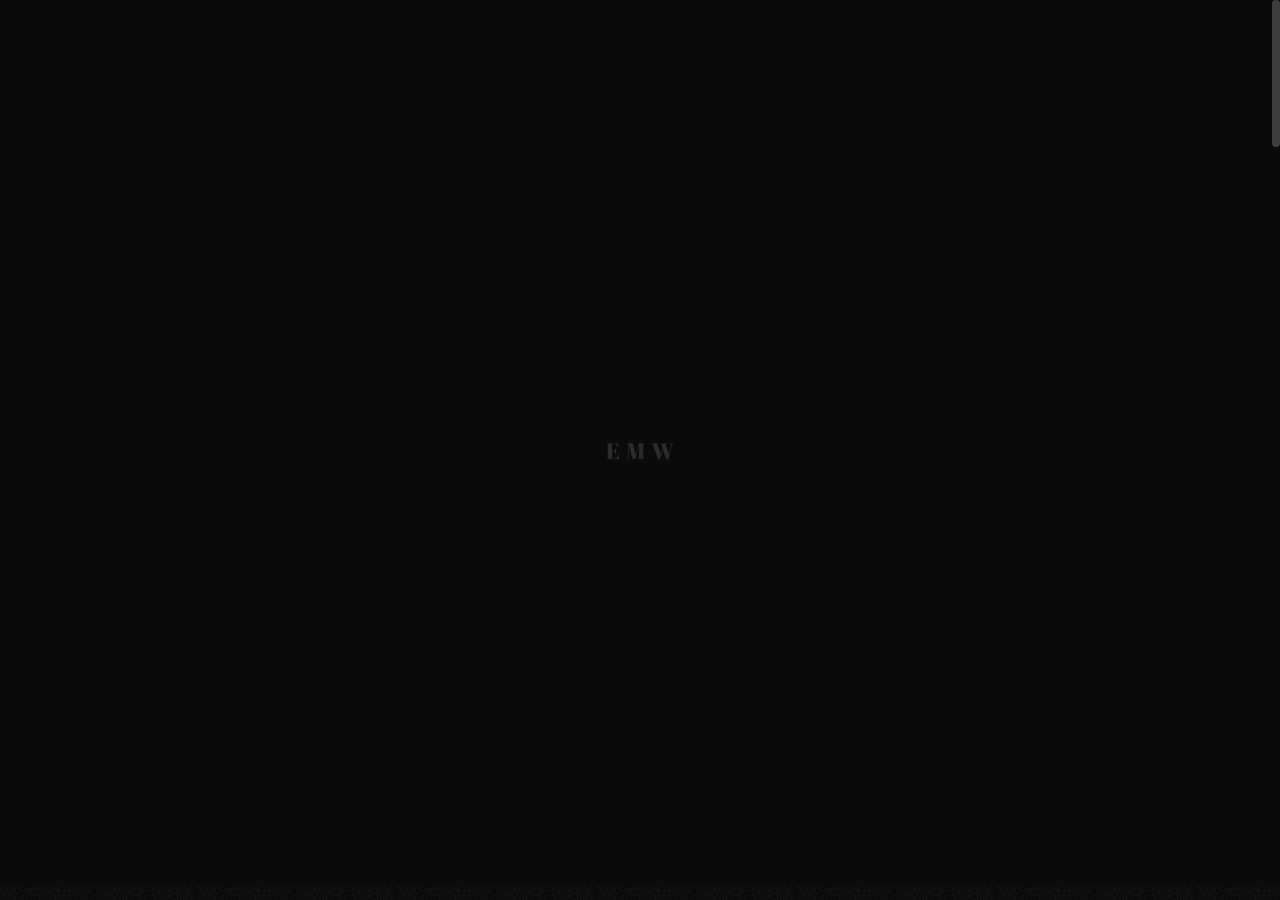
==== Index.html @ 9aca86fd "update" ====
<!DOCTYPE html>
<!DOCTYPE html>

<!--
	Template:   Tank - Creative Portfolio Showcase HTML Website Template
	Author:     Themetorium
	URL:        https://themetorium.net/
-->

<html lang="en">
	<head>

		<!-- Title -->
		<title>At the Cadian Ball </title>

		<!-- Meta -->
		<meta charset="utf-8">
		<meta name="description" content="A short story written by kate Chopin">
		<meta name="author" content="">

		<!-- Mobile Meta -->
		<meta name="viewport" content="width=device-width, initial-scale=1, shrink-to-fit=no">

		<!-- Favicon (http://www.favicon-generator.org/) -->
		<link rel="shortcut icon" href="favicon.ico" type="image/x-icon">
		<link rel="icon" href="favicon.ico" type="image/x-icon">

		<!-- Google Analytics - Global site tag (gtag.js) -->
		<!-- Paste your Google Anaytics code here. -->

		<!-- Google fonts (https://www.google.com/fonts) -->
		<link rel="preconnect" href="https://fonts.gstatic.com">
		<link href="https://fonts.googleapis.com/css2?family=Poppins:wght@300;400;500;600;700;800;900&display=swap" rel="stylesheet"> <!-- Body font -->
		<link href="https://fonts.googleapis.com/css2?family=Noto+Serif+JP:wght@200;300;400;500;600;700;900&display=swap" rel="stylesheet"> <!-- Secondary/Alter font -->

		<!-- Libs and Plugins CSS -->
		<link rel="stylesheet" href="assets/vendor/normalize/normalize.min.css"> <!-- Normalize CSS (https://necolas.github.io/normalize.css/) -->
		<link rel="stylesheet" href="assets/vendor/fontawesome/css/fontawesome-all.min.css"> <!-- Font Icons CSS (https://fontawesome.com) Free version! -->
		<link rel="stylesheet" href="assets/vendor/swiper/css/swiper-bundle.min.css"> <!-- Swiper CSS (https://swiperjs.com/) -->
		<link rel="stylesheet" href="assets/vendor/lightgallery/css/lightgallery.min.css"> <!-- lightGallery CSS (http://sachinchoolur.github.io/lightGallery) -->

		<!-- Template master CSS -->
		<link rel="stylesheet" href="assets/css/helper.css">
		<link rel="stylesheet" href="assets/css/theme.css">

	</head>

	
	<!-- ===========
	///// Body /////
	================
	* Use class "tt-boxed" to enable page boxed layout globally (affects all elements containing class "tt-wrap").
	* Use class "tt-smooth-scroll" to enable page smooth scrolling.
	* Use class "tt-transition" to enable page transitions.
	* Use class "tt-magic-cursor" to enable magic cursor.
	-->
	<body id="body" class="tt-transition tt-boxed tt-smooth-scroll tt-magic-cursor">


		<!-- *************************************
		*********** Begin body inner ************* 
		************************************** -->
		<main id="body-inner">

			<!-- Begin page transition (do not remove!!!) 
			=========================== -->
			<div id="page-transition">
				<div class="ptr-overlay"></div>
				<div class="ptr-preloader">
					<div class="ptr-prel-content">
						<!-- Hint: You may need to change the img height and opacity to match your logo type. You can do this from the "theme.css" file (find: ".ptr-prel-image"). -->
						<img src="assets/img/Cadian/mylogo.jpg" class="ptr-prel-image tt-logo-light" alt="Logo">
					</div> <!-- /.ptr-prel-content -->
				</div> <!-- /.ptr-preloader -->
			</div>
			<!-- End page transition -->

			<!-- Begin magic cursor 
			======================== -->
			<div id="magic-cursor">
				<div id="ball"></div>
			</div>
			<!-- End magic cursor -->

			<!-- Begin noise background -->
			<div class="bg-noise"></div>
			<!-- End noise background --> 


			<!-- *****************************************
			*********** Begin scroll container *********** 
			****************************************** -->
			<div id="scroll-container"> 
				
				<!-- ===================
				///// Begin header /////
				========================
				* Use class "tt-header-fixed" to set header to fixed position.
				-->
				<header id="tt-header" class="tt-header-fixed">
					<div class="tt-header-inner"> <!-- add/remove class "tt-wrap" to enable/disable element boxed layout (class "tt-boxed" is required in <body> tag!). Note: additionally you can use prepared helper class "max-width-*" to add custom width to "tt-wrap". Example: "max-width-1500" (class "tt-wrap" is still required!). More info about helper classes can be found in the file "helper.css". -->

						<div class="tt-header-col">

							<!-- Begin logo 
							================ -->
							<div class="tt-logo"> 
								<a href="index.html">
									<!-- Hint: You may need to change the img height to match your logo type. You can do this from the "theme.css" file (find: ".tt-logo img"). -->
									<img  src="assets/img/Cadian/mylogo.jpg" class="tt-logo-light magnetic-item" alt="Logo"> <!-- logo light -->
									<img src="assets/img/Cadian/mylogo.jpg" class="tt-logo-dark magnetic-item" alt="Logo"> <!-- logo dark -->
								</a>
							</div>
							<!-- End logo -->

						</div> <!-- /.tt-header-col -->

						<div class="tt-header-col">

							<!-- Begin overlay menu toggle button -->
							<div id="tt-ol-menu-toggle-btn-wrap">
								<div class="tt-ol-menu-toggle-btn-text">
									<span class="text-menu" data-hover="Open">Menu</span>
									<span class="text-close">Close</span>
								</div>
								<div class="tt-ol-menu-toggle-btn-holder">
									<a href="#" class="tt-ol-menu-toggle-btn magnetic-item"><span></span></a>
								</div>
							</div>
							<!-- End overlay menu toggle button -->

							<!-- Begin overlay menu 
							======================== 
							* Use class "tt-ol-menu-center" to align menu to center.
							* Use class "tt-ol-menu-count" to enable menu counter.
							-->
							<nav class="tt-overlay-menu tt-ol-menu-center tt-ol-menu-count">
								<div class="tt-ol-menu-holder">
									<div class="tt-ol-menu-inner tt-wrap">
										<div class="tt-ol-menu-content">

											<!-- Begin menu list -->
											<ul class="tt-ol-menu-list">

												<!-- <li><a href="">Single Link</a></li> -->

												<!-- Begin submenu (submenu master)
												==================================== -->
												<li><a href="Index.html">Home</a></li>
												<li><a href="Plot.html">Plot Summary</a></li>
												<li><a href="Settings.html">Settings</a></li>
												<li><a href="Language.Html">Language</a></li>
												<li><a href="Conflict.html">Conflict of the story</a></li>
												<li><a href="theme.html">Theme </a></li>
												<li><a href="Importance.html">The importance of the cyclone </a></li>
												<li><a href="FemaleChar.html">Female characters difference </a></li>


												<!-- End submenu (sub-master) -->

												<!-- Begin submenu (submenu master)
												==================================== -->
											
										
															<!-- Begin submenu
															=================== -->
													

															<!-- Begin submenu
															=================== -->
														
															<!-- End submenu -->

															<!-- Begin submenu
															=================== -->
															
															<!-- End submenu -->

												<!-- Begin submenu (submenu master)
												==================================== -->
											
												<!-- End submenu (sub-master) -->

												<!-- Begin submenu (submenu master)
												==================================== -->
										
												<!-- End submenu (sub-master) -->


											</ul>
											<!-- End menu list -->

										</div> <!-- /.tt-ol-menu-content -->
									</div> <!-- /.tt-ol-menu-inner -->
								</div> <!-- /.tt-ol-menu-holder -->

								<!-- Begin noise background -->
								<div class="bg-noise"></div>
								<!-- End noise background -->

							</nav> 
							<!-- End overlay menu -->

						</div> <!-- /.header-col -->
					</div> <!-- /.header-inner -->
				</header>
				<!-- End header -->

				
				<!-- *************************************
				*********** Begin content wrap *********** 
				************************************** -->
				<div id="content-wrap">

					
					<!-- ========================
					///// Begin page header /////
					============================= 
					* Use class "ph-full" to enable fullscreen size.
					* Use class "ph-cap-sm", "ph-cap-lg", "ph-cap-xlg" or "ph-cap-xxlg" to set caption size (no class = default size).
					* Use class "ph-center" to enable content center position.
					* Use class "ph-bg-image" to enable page header background image (required for a portfolio single project!).
					* Use class "ph-bg-image-is-light" if needed, it makes the elements dark and more visible if you use a very light image (effect only with class "ph-bg-image").
					* Use class "ph-image-shadow" to enable page header background image (effect only with class "ph-bg-image").
					* Use class "ph-image-cropped" to crop image. It fixes image dimensions (no effect for "ph-bg-image"!).
					* Use class "ph-image-cover-*" to set image overlay opacity. For example "ph-image-cover-2" or "ph-image-cover-2-5" (up to "ph-image-cover-9-5").
					* Use class "ph-content-parallax" to enable content parallax.
					* Use class "ph-stroke" to enable caption title stroke style.
					-->
					<div id="page-header" class="ph-full ph-cap-sm ph-image-cropped ph-image-cover-2 ph-content-parallax">
						<div class="page-header-inner tt-wrap">

							<!-- Begin page header image 
							============================= -->
							<div class="ph-image">
								<div class="ph-image-inner">
									<img src="assets/img/Cadian/DANCE.jpg" alt="Image">
								</div>
							</div>
							<!-- End page header image -->

							<!-- Begin page header caption
							=============================== 
							Use class "max-width-*" to set caption max width if needed. For example "max-width-1000". More info about helper classes can be found in the file "helper.css".
							-->
							<div class="ph-caption max-width-1000">
								<h1 class="ph-caption-title ph-appear font-normal"><em>At The Cadian Ball!</em><br>By Kate Chopin <em></u></em> </h1>
								<div class="ph-caption-title-ghost ph-appear">At the Cadian Ball</div>
								<!-- <div class="ph-caption-subtitle ph-appear">Subtitle</div> -->
							</div> 
							<!-- End page header caption -->

						</div> <!-- /.page-header-inner -->

						<!-- Begin scroll down circle (you can change "data-offset" to set scroll top offset) 
						============================== -->
						<a href="#page-content" class="scroll-down-circle" data-offset="30">
							<div class="sdc-inner ph-appear">
								<div class="sdc-icon"><i class="fas fa-chevron-down"></i></div>
								<svg viewBox="0 0 500 500">
									<defs>
										<path d="M50,250c0-110.5,89.5-200,200-200s200,89.5,200,200s-89.5,200-200,200S50,360.5,50,250" id="textcircle"></path>
									</defs>
									<text dy="30">
										<textPath xlink:href="#textcircle">Scroll down - Scroll down -</textPath>
									</text>
								</svg>
							</div> <!-- /.sdc-inner -->
						</a>
						<!-- End scroll down circle -->

						<!-- Begin made with love 
						========================== -->
						<div class="made-with-love ph-appear">
							<div class="mwl-inner">
								<div class="mwl-text">Made By </div>
								<div class="mwl-icon">Enas , Maria , Wesam</div>
							</div>
						</div>
						<!-- End made with love -->
						
					</div>
					<!-- End page header -->


					<!-- *************************************
					*********** Begin page content *********** 
					************************************** -->
					<div id="page-content">
						<div class="tt-section padding-top-xlg-180 padding-left-sm-3-p padding-right-sm-3-p">
							<div class="tt-section-inner tt-wrap">

								<div class="tt-row">
									<div class="tt-col-lg-4 padding-right-md-5-p">

										<!-- Begin tt-Heading 
										====================== 
										* Use class "tt-heading-xsm", "tt-heading-sm", "tt-heading-lg", "tt-heading-xlg" or "tt-heading-xxlg" to set caption size (no class = default size).
										* Use class "tt-heading-stroke" to enable stroke style.
										* Use class "tt-heading-center" to align tt-Heading to center.
										* Use prepared helper class "max-width-*" to add custom width if needed. Example: "max-width-800". More info about helper classes can be found in the file "helper.css".
										-->
										<div class="tt-heading tt-heading-xsm margin-bottom-60 anim-fadeinup">
											<h2 class="tt-heading-title">Intro</h2>
											<!-- <h3 class="tt-heading-subtitle text-gray">Subtitle</h3> -->
										</div>
										<!-- End tt-Heading -->

									</div> <!-- /.tt-col -->

									<div class="tt-col-lg-8">

										<div class="anim-fadeinup text-gray">
											<p>At the 'Cadian Ball", written by Kate Chopin in 1892, was the less popular prequel to her 1898 short story "The Storm". A distinctive feature of the short story is the use of<strong style="color: brown"><u> local color.</u></strong></p>

											<!-- <div class="tt-btn tt-btn-link no-margin">
												<a href="dummy-page.html" data-hover="Explore More">Explore More</a>
											</div> -->
										</div>

									</div> <!-- /.tt-col -->
								</div> <!-- /.tt-row -->

							</div> <!-- /.tt-section-inner -->
						</div>
						<div class="tt-section padding-top-xlg-180 padding-left-sm-3-p padding-right-sm-3-p">
							<div class="tt-section-inner tt-wrap">

								<div class="tt-row">
									<div class="tt-col-lg-4 padding-right-md-5-p">

										<!-- Begin tt-Heading 
										====================== 
										* Use class "tt-heading-xsm", "tt-heading-sm", "tt-heading-lg", "tt-heading-xlg" or "tt-heading-xxlg" to set caption size (no class = default size).
										* Use class "tt-heading-stroke" to enable stroke style.
										* Use class "tt-heading-center" to align tt-Heading to center.
										* Use prepared helper class "max-width-*" to add custom width if needed. Example: "max-width-800". More info about helper classes can be found in the file "helper.css".
										-->
										<div class="tt-heading tt-heading-xsm margin-bottom-60 anim-fadeinup">
											<h2 class="tt-heading-title">Local Colors</h2>
											<!-- <h3 class="tt-heading-subtitle text-gray">Subtitle</h3> -->
										</div>
										<!-- End tt-Heading -->

									</div> <!-- /.tt-col -->

									<div class="tt-col-lg-8">

										<div class="anim-fadeinup text-gray">
											<p>local colour, style of writing derived from the presentation of the features and peculiarities of a particular locality and its inhabitants. Although the term local colour can be applied to any type of writing, it is used almost exclusively to describe a kind of American literature that in its most-characteristic form made its appearance in the late 1860s, just after the end of the Civil War</p>

											<!-- <div class="tt-btn tt-btn-link no-margin">
												<a href="dummy-page.html" data-hover="Explore More">Explore More</a>
											</div> -->
										</div>

									</div> <!-- /.tt-col -->
								</div> <!-- /.tt-row -->

							</div> <!-- /.tt-section-inner -->
						</div>
						<!-- =======================
						///// Begin tt-section /////
						============================ 
						* You can use padding classes if needed. For example "padding-top-xlg-150", "padding-bottom-xlg-150", "no-padding-top", "no-padding-bottom", etc. Note that each situation may be different and each section may need different classes according to your needs. More info about helper classes can be found in the file "helper.css".
						-->
						<div class="tt-section padding-bottom-xlg-150">
							<div class="tt-section-inner tt-wrap">

								<!-- Begin tt-Heading 
								====================== 
								* Use class "tt-heading-xsm", "tt-heading-sm", "tt-heading-lg", "tt-heading-xlg" or "tt-heading-xxlg" to set caption size (no class = default size).
								* Use class "tt-heading-stroke" to enable stroke style.
								* Use class "tt-heading-center" to align tt-Heading to center.
								* Use prepared helper class "max-width-*" to add custom width if needed. Example: "max-width-800". More info about helper classes can be found in the file "helper.css".
								-->
								<div class="tt-heading tt-heading-center tt-heading-lg margin-bottom-10-p anim-fadeinup">
									<h3 class="tt-heading-subtitle text-gray"></h3>
									<h2 class="tt-heading-title">Main Points</h2>
									<div class="tt-btn tt-btn-link margin-top-20">
									</div>
								</div>
								<!-- End tt-Heading -->


								<!-- Begin portfolio interactive 
								=================================
								* Use class "pi-compact" to enable compact style.
								* Use class "pi-borders" to enable borders.
								* Use class "pi-stroke" to enable title stroke style.
								* Use class "pi-force-scroll" to also force shorter hover titles to scroll. Note: If "pi-item-title" text is wider than "pi-item-title-link" then hover title scrolls by default (the longer the text, the faster it scrolls). You may need to adjust the "data-scroll-speed" attribute on each item separately to find a suitable speed. No effect on mobile devices!
								-->
								<div class="portfolio-interactive pi-borders pi-compact pi-force-scroll">

									<!-- Begin portfolio interactive item 
									====================================== 
									* Adjust the "data-scroll-speed" attribute to find a suitable scrolling speed (no effect on mobile devices!).
									-->
									<div class="portfolio-interactive-item anim-skewinup" data-scroll-speed="3">
										<a href="Plot.html" class="pi-item-title-link">
											<h2 class="pi-item-title">Plot Summary </h2>
											<div class="pi-item-hover-title">Plot Summary </div>
										</a>
										<div class="pi-item-category-wrap">
											<div class="pi-item-category">Synopsis</div>
											<!-- <div class="pi-item-category">Varia</div> -->
										</div>
										<figure class="pi-item-image cover-opacity-4">
											<img src="assets/img/Cadian/what.png" alt="image">
										</figure>
									</div>
									<!-- End portfolio interactive item -->

									<!-- Begin portfolio interactive item 
									====================================== 
									* Adjust the "data-scroll-speed" attribute to find a suitable scrolling speed (no effect on mobile devices!).
									-->	<div class="tt-accordion tt-ac-xlg tt-ac-borders">

									<div class="tt-accordion-item anim-fadeinup">
										<div class="tt-accordion-heading">
											<h3 class="pi-item-title">Settings</h3>
											<div class="tt-accordion-subtext"></div>
											<div class="tt-accordion-caret-wrap">
											</div>
										</div> <!-- /.tt-accordion-heading -->
										<div class="tt-accordion-content max-width-800">
											<p>
										“the time and place in which a story was told .

												The Four main characters are :
												Bobinôt, Calixta, Alcée and Clarisse.</p>
										</div> <!-- /.tt-accordion-content -->
									</div>
								</div> <!-- /.tt-accordion-item -->

									<!-- End portfolio interactive item -->

									<!-- Begin portfolio interactive item 
									====================================== 
									* Adjust the "data-scroll-speed" attribute to find a suitable scrolling speed (no effect on mobile devices!).
									-->
									<div class="portfolio-interactive-item anim-skewinup" data-scroll-speed="3">
										<a href="Language.Html" class="pi-item-title-link">
											<h2 class="pi-item-title">Language</h2>
											<div class="pi-item-hover-title">Language</div>
										</a>
										<div class="pi-item-category-wrap">
											<div class="pi-item-category">Language</div>
											<!-- <div class="pi-item-category">Varia</div> -->
										</div>
										<figure class="pi-item-image cover-opacity-2">
											<img src="assets/img/Cadian/lang.jpg" alt="image">

										</figure>
									</div>
									<!-- End portfolio interactive item -->

									<!-- Begin portfolio interactive item 
									====================================== 
									* Adjust the "data-scroll-speed" attribute to find a suitable scrolling speed (no effect on mobile devices!).
									-->
									<div class="portfolio-interactive-item anim-skewinup" data-scroll-speed="3">
										<a href="Conflict.html" class="pi-item-title-link">
											<h2 class="pi-item-title">Conflict in the story</h2>
											<div class="pi-item-hover-title">Conflict in the story</div>
										</a>
										<div class="pi-item-category-wrap">
											<div class="pi-item-category">Conflict</div>
											<!-- <div class="pi-item-category">Varia</div> -->
										</div>
										<figure class="pi-item-image cover-opacity-2">
											<img src="assets/img/Cadian/conflict.jpg" alt="image">
										</figure>
									</div>
									<!-- End portfolio interactive item -->

									<!-- Begin portfolio interactive item 
									====================================== 
									* Adjust the "data-scroll-speed" attribute to find a suitable scrolling speed (no effect on mobile devices!).
									-->
									<div class="portfolio-interactive-item anim-skewinup" data-scroll-speed="3">
										<a href="Theme.html" class="pi-item-title-link">
											<h2 class="pi-item-title">Theme</h2>
											<div class="pi-item-hover-title">Theme</div>
										</a>
										<div class="pi-item-category-wrap">
											<div class="pi-item-category">Theme</div>
											<!-- <div class="pi-item-category">Varia</div> -->
										</div>
										<figure class="pi-item-image cover-opacity-2">
											<img src="assets/img/Cadian/theme cove.jpg" alt="image">
										</figure>
									</div>
									<div class="portfolio-interactive-item anim-skewinup" data-scroll-speed="3">
										<a href="a.html" class="pi-item-title-link">
											<h2 class="pi-item-title">Love and attraction</h2>
											<div class="pi-item-hover-title">Love and attraction</div>
										</a>
										<div class="pi-item-category-wrap">
											<div class="pi-item-category">Love and attraction</div>
											<!-- <div class="pi-item-category">Varia</div> -->
										</div>
										<figure class="pi-item-image cover-opacity-2">
											<img src="assets/img/portfolio/portfolio-4.jpg" alt="image">
										</figure>
									</div>
								
									<div class="portfolio-interactive-item anim-skewinup" data-scroll-speed="3">
										<a href="single-project-5.html" class="pi-item-title-link">
											<h2 class="pi-item-title">the symbolic cyclone </h2>
											<div class="pi-item-hover-title">the symbolic cyclone </div>
										</a>
										<div class="pi-item-category-wrap">
											<div class="pi-item-category">The symbolic cyclone </div>
											<!-- <div class="pi-item-category">Varia</div> -->
										</div>
										<figure class="pi-item-image cover-opacity-2">
											<img src="assets/img/Cadian/cyclone 2.jpg" alt="image">
										</figure>
									</div>
									<div class="portfolio-interactive-item anim-skewinup" data-scroll-speed="3">
										<a href="FemaleChar.html" class="pi-item-title-link">
											<h2 class="pi-item-title">The difference between the two female characters</h2>
											<div class="pi-item-hover-title">The difference between the two female characters </div>
										</a>
										<div class="pi-item-category-wrap">
											<div class="pi-item-category">The difference between the two female characters</div>
											<!-- <div class="pi-item-category">Varia</div> -->
										</div>
										<figure class="pi-item-image cover-opacity-2">
											<img src="assets/img/Cadian/diff.jpeg" alt="image" style="object-fit: cover;">
										</figure>
									</div>
									<!-- End portfolio interactive item -->

								</div>
								<!-- End portfolio interactive -->

							</div> <!-- /.tt-section-inner -->
						</div>
						<!-- End tt-section -->


						<!-- =======================
						///// Begin tt-section /////
						============================ 
						* You can use padding classes if needed. For example "padding-top-xlg-150", "padding-bottom-xlg-150", "no-padding-top", "no-padding-bottom", etc. Note that each situation may be different and each section may need different classes according to your needs. More info about helper classes can be found in the file "helper.css".
						-->
						<div class="tt-section padding-top-xlg-150 padding-bottom-xlg-100 padding-left-sm-3-p padding-right-sm-3-p bg-white-accent-3">
							<div class="tt-section-inner tt-wrapp">

								<!-- Begin testimonials slider 
								===============================
								* Use class "text-center" to align text to the center.
								* Use class "cursor-drag" to enable cursor drag on carousel hover ("data-simulate-touch" attribute must be enabled!).
								* Use class "ts-hide-pagination" to hide pagination (for desktop only!).
								* Use class "ts-hide-navigation" to hide navigation arrows.
								* Use class "ts-full-width" to enable full width slider.
								* Available data attributes:
										data-speed="900"......................(milliseconds)
										data-autoplay="5000"..................(milliseconds. Note: disabled after user first interactions)
										data-simulate-touch="true"............(true/false)
										data-loop="true"......................(true/false)
								-->
								<div class="tt-testimonials-slider ts-full-width text-center cursor-drag ts-scale-down ts-hide-navigation anim-fadeinup" data-loop="true" data-simulate-touch="true" data-speed="900">

									<!-- Begin swiper container -->
									<div class="swiper-container">

										<!-- Begin swiper wrapper (required) -->
										<div class="swiper-wrapper">

											<!-- Begin swiper slide 
											======================== -->
											<div class="swiper-slide font-alter">
												<div class="tt-ts-item">
													<div class="tt-ts-text">
														"Her eyes,—Bobinôt thought of her eyes, and weakened,—the bluest, the drowsiest, most tantalizing that ever looked into a man’s; he thought of her flaxen hair that kinked worse than a mulatto’s close to her head; that broad, smiling mouth and tiptilted nose, that full figure; that voice like a rich contralto song, with cadences in it that must have been taught by Satan, for there was no one else to teach her tricks on that ’Cadian prairie. Bobinôt thought of them all as he plowed his rows of cane."													</div>
													<div class="tt-ts-subtext">- Kate chopin</div>
												</div>
											</div> 
											<!-- End swiper slide -->

											<!-- Begin swiper slide 
											======================== -->
											<div class="swiper-slide font-alter">
												<div class="tt-ts-item">
													<div class="tt-ts-text">
														“The ’Cadian ball,” she repeated contemptuously. “Humph! Par exemple! Nice conduc’ for a Laballière. An’ he needs a saddle-bag, fill’ with clothes, to go to the ’Cadian ball!”													</div>
													<div class="tt-ts-subtext">- Clarisse</div>
												</div>
											</div>
											<!-- End swiper slide -->

											<!-- Begin swiper slide 
											======================== -->
											<div class="swiper-slide font-alter">
												<div class="tt-ts-item">
													<div class="tt-ts-text">
														" The glow of a sudden and overwhelming happiness shone out in the brown, rugged face of the young Acadian. He could not speak, for very joy. It choked him.
													</div>
													<div class="tt-ts-subtext">- Descriping Bobint</div>
												</div>
											</div>
											<!-- End swiper slide -->

											<!-- Begin swiper slide 
											======================== -->
											<div class="swiper-slide font-alter">
												<div class="tt-ts-item">
													<div class="tt-ts-text">
														"when she told him, he thought the face of the Universe was changedjust like Bobint. Was it
														last week the cyclone had well-nigh ruined him? The cyclone seemed a huge joke, now
														"
													</div>
													<div class="tt-ts-subtext">-Alcee </div>
												</div>
											</div> 
											<!-- End swiper slide -->

											<!-- Begin swiper slide 
											======================== -->
											<div class="swiper-slide font-alter">
												<div class="tt-ts-item">
													<div class="tt-ts-text">
														"There was no need for the imploring note. He would have followed the voice anywhere"
													</div>
													<div class="tt-ts-subtext">- Alcee</div>
												</div>
											</div> 
											<!-- End swiper slide -->

										</div>
										<!-- End swiper wrapper -->

									</div>
									<!-- End swiper container -->

									<!-- Testimonials slider navigation (arrows) -->
									<div class="tt-ts-nav-prev">
										<div class="tt-ts-nav-arrow magnetic-item"></div>
									</div>
									<div class="tt-ts-nav-next">
										<div class="tt-ts-nav-arrow magnetic-item"></div>
									</div>

									<!-- Testimonials slider pagination -->
									<div class="tt-ts-pagination hide-cursor"></div>

								</div>
								<!-- End testimonials slider -->

							</div> <!-- /.tt-section-inner -->
						</div>
						<!-- End tt-section -->


						<!-- =======================
						///// Begin tt-section /////
						============================ 
						* You can use padding classes if needed. For example "padding-top-xlg-150", "padding-bottom-xlg-150", "no-padding-top", "no-padding-bottom", etc. Note that each situation may be different and each section may need different classes according to your needs. More info about helper classes can be found in the file "helper.css".
						-->
						<div class="tt-section padding-top-xlg-120 padding-bottom-xlg-150">
							<div class="tt-section-inner">

								<!-- Begin scrolling text
								========================== 
								Change data-scroll-speed="*" to adjust scrolling speed.
								Use class "scr-text-reverse" to reverse scrolling direction. 
								Use class "scr-text-stroke" to enable text stroke style (no effect on smaller screens!). 
								-->
								<div class="tt-scrolling-text scr-text-stroke font-italic anim-fadeinup" data-scroll-speed="15">
									<div class="tt-scrolling-text-inner text-dark-3" data-text="	Enas Abuhammad -">
										Enas Abuhammad-
									</div> <!-- /.tt-scrolling-text-inner -->
								</div>
								<!-- End scrolling text -->

								<!-- Begin scrolling text
								========================== 
								Change data-scroll-speed="*" to adjust scrolling speed.
								Use class "scr-text-reverse" to reverse scrolling direction. 
								Use class "scr-text-stroke" to enable text stroke style (no effect on smaller screens!). 
								-->
								<div class="tt-scrolling-text scr-text-stroke scr-text-reverse font-italic anim-fadeinup" data-scroll-speed="15">
									<div class="tt-scrolling-text-inner text-dark-3" data-text="Maria Ghanem! -">
										Maria Ghanem-
									</div> <!-- /.tt-scrolling-text-inner -->
								</div>
								<div class="tt-scrolling-text scr-text-stroke scr-text-reverse font-italic anim-fadeinup" data-scroll-speed="15">
									<div class="tt-scrolling-text-inner text-dark-3" data-text="Wesam Al-Salkhi! -">
										Wesam Al-Salkhi-
									</div> <!-- /.tt-scrolling-text-inner -->
								</div>
								<!-- End scrolling text -->

							</div> <!-- /.tt-section-inner -->
						</div>
						<!-- End tt-section -->


						<!-- =======================
						///// Begin tt-section /////
						============================ 
						* You can use padding classes if needed. For example "padding-top-xlg-150", "padding-bottom-xlg-150", "no-padding-top", "no-padding-bottom", etc. Note that each situation may be different and each section may need different classes according to your needs. More info about helper classes can be found in the file "helper.css".
						-->
						<div class="tt-section padding-top-xlg-150 padding-bottom-xlg-150 padding-left-sm-3-p padding-right-sm-3-p bg-white-accent-3">
							<div class="tt-section-inner tt-wrap">

								<div class="tt-row">
									<div class="tt-col-lg-5 padding-right-lg-5-p">

										<!-- Begin tt-Heading 
										====================== 
										* Use class "tt-heading-xsm", "tt-heading-sm", "tt-heading-lg", "tt-heading-xlg" or "tt-heading-xxlg" to set caption size (no class = default size).
										* Use class "tt-heading-stroke" to enable stroke style.
										* Use class "tt-heading-center" to align tt-Heading to center.
										* Use prepared helper class "max-width-*" to add custom width if needed. Example: "max-width-800". More info about helper classes can be found in the file "helper.css".
										-->
										<div class="tt-heading tt-heading-lg margin-bottom-10-p anim-fadeinup">
											<h2 class="tt-heading-title">References </h2>
										</div>
										<!-- End tt-Heading -->

										<!-- <div class="text-gray padding-bottom-40 anim-fadeinup">
											<p>Lorem, ipsum, dolor sit amet consectetur adipisicing elit. Molestias assumenda, ratione voluptatibus. Libero nisi laudantium.</p>
										</div> -->

										<!-- Begin contact info 
										======================== -->
										<ul class="tt-contact-info padding-bottom-40 text-gray">
											<li class="anim-fadeinup">
												<a href="https://www.katechopin.org/at-the-cadian-ball/">katechopin.org</a>
											</li>
											<li class="anim-fadeinup">
												<a href="https://www.litcharts.com/lit/at-the-cadian-ball/">litcharts</a>
											</li>
											<li class="anim-fadeinup">
												<a href="https://prezi.com/dqzhatotat0l/at-the-cadian-ball/">prezi.com</a>
											</li>
										</ul>
										<!-- End contact info -->

									</div> <!-- /.tt-col -->

									<div class="tt-col-lg-7">

										<!-- Begin form 
										================ 
										* Use class "tt-form-filled" or "tt-form-minimal" to change form style.
										* Use class "tt-form-sm" or "tt-form-lg" to change form size (no class = default size).
										* Use class "tt-hide-labels" to to hide labels.
										-->
									
										<!-- End form -->

									</div> <!-- /.tt-col -->
								</div> <!-- /.tt-row -->

							</div> <!-- /.tt-section-inner -->
						</div>
						<!-- End tt-section -->


					</div>
					<!-- End page content -->
					

					<!-- ======================
					///// Begin tt-footer /////
					=========================== -->
					<footer id="tt-footer">
						<div class="tt-footer-inner">

							<!-- Begin footer column 
							========================= -->
							<div class="footer-col tt-align-center-left">
								<div class="footer-col-inner">

									<!-- You can use whatever button or link here -->
									<div class="tt-btn tt-btn-link">
										<a href="#" class="scroll-to-top" data-hover="Back to top">Back to top</a>
									</div>

								</div> <!-- /.footer-col-inner -->
							</div>
							<!-- Begin footer column -->

							<!-- Begin footer column 
							========================= -->
							<div class="footer-col tt-align-center order-m-last">
								<div class="footer-col-inner">

									

								</div> <!-- /.footer-col-inner -->
							</div>
							<!-- Begin footer column -->

							<!-- Begin footer column 
							========================= -->
						
							<!-- Begin footer column -->

						</div> <!-- /.tt-section-inner -->
					</footer>
					<!-- End tt-footer -->


				</div>
				<!-- End content wrap -->

			</div>
			<!-- End scroll container -->


		</main>
		<!-- End body inner -->


        

		<!-- ====================
		///// Scripts below /////
		===================== -->

		<!-- Core JS -->
		<script src="assets/vendor/jquery/jquery.min.js"></script> <!-- jquery JS (https://jquery.com) -->

		<!-- Libs and Plugins JS -->
		<script src="assets/vendor/gsap/gsap.min.js"></script> <!-- GSAP JS (https://greensock.com/gsap/) -->
		<script src="assets/vendor/gsap/ScrollToPlugin.min.js"></script> <!-- GSAP ScrollToPlugin JS (https://greensock.com/scrolltoplugin/) -->
		<script src="assets/vendor/gsap/ScrollTrigger.min.js"></script> <!-- GSAP ScrollTrigger JS (https://greensock.com/scrolltrigger/) -->

		<script src="assets/vendor/smooth-scrollbar.js"></script> <!-- Smooth Scrollbar JS (https://github.com/idiotWu/smooth-scrollbar/) -->
		<script src="assets/vendor/swiper/js/swiper-bundle.min.js"></script> <!-- Swiper JS (https://swiperjs.com/) -->
		<script src="assets/vendor/isotope/imagesloaded.pkgd.min.js"></script> <!-- imagesloaded JS (more info: https://imagesloaded.desandro.com/) -->
		<script src="assets/vendor/isotope/isotope.pkgd.min.js"></script> <!-- Isotope JS (http://isotope.metafizzy.co) -->
		<script src="assets/vendor/isotope/packery-mode.pkgd.min.js"></script> <!-- Isotope Packery Mode JS (https://isotope.metafizzy.co/layout-modes/packery.html) -->
		<script src="assets/vendor/lightgallery/js/lightgallery-all.min.js"></script> <!-- lightGallery Plugins JS (http://sachinchoolur.github.io/lightGallery) -->
		<script src="assets/vendor/jquery.mousewheel.min.js"></script> <!-- A jQuery plugin that adds cross browser mouse wheel support (https://github.com/jquery/jquery-mousewheel) -->

		<!-- Theme master JS -->
		<script src="assets/js/theme.js"></script>



	</body>

</html>
---- assets/vendor/lightgallery/css/lightgallery.min.css ----
@font-face{font-family:lg;src:url(../fonts/lg.ttf?22t19m) format("truetype"),url(../fonts/lg.woff?22t19m) format("woff"),url(../fonts/lg.svg?22t19m#lg) format("svg");font-weight:400;font-style:normal;font-display:block}.lg-icon{font-family:lg!important;speak:never;font-style:normal;font-weight:400;font-variant:normal;text-transform:none;line-height:1;-webkit-font-smoothing:antialiased;-moz-osx-font-smoothing:grayscale}.lg-actions .lg-next,.lg-actions .lg-prev{background-color:rgba(0,0,0,.45);border-radius:2px;color:#999;cursor:pointer;display:block;font-size:22px;margin-top:-10px;padding:8px 10px 9px;position:absolute;top:50%;z-index:1080;border:none;outline:0}.lg-actions .lg-next.disabled,.lg-actions .lg-prev.disabled{pointer-events:none;opacity:.5}.lg-actions .lg-next:hover,.lg-actions .lg-prev:hover{color:#FFF}.lg-actions .lg-next{right:20px}.lg-actions .lg-next:before{content:"\e095"}.lg-actions .lg-prev{left:20px}.lg-actions .lg-prev:after{content:"\e094"}@-webkit-keyframes lg-right-end{0%,100%{left:0}50%{left:-30px}}@-moz-keyframes lg-right-end{0%,100%{left:0}50%{left:-30px}}@-ms-keyframes lg-right-end{0%,100%{left:0}50%{left:-30px}}@keyframes lg-right-end{0%,100%{left:0}50%{left:-30px}}@-webkit-keyframes lg-left-end{0%,100%{left:0}50%{left:30px}}@-moz-keyframes lg-left-end{0%,100%{left:0}50%{left:30px}}@-ms-keyframes lg-left-end{0%,100%{left:0}50%{left:30px}}@keyframes lg-left-end{0%,100%{left:0}50%{left:30px}}.lg-outer.lg-right-end .lg-object{-webkit-animation:lg-right-end .3s;-o-animation:lg-right-end .3s;animation:lg-right-end .3s;position:relative}.lg-outer.lg-left-end .lg-object{-webkit-animation:lg-left-end .3s;-o-animation:lg-left-end .3s;animation:lg-left-end .3s;position:relative}.lg-toolbar{z-index:1082;left:0;position:absolute;top:0;width:100%;background-color:rgba(0,0,0,.45)}.lg-toolbar .lg-icon{color:#999;cursor:pointer;float:right;font-size:24px;height:47px;line-height:27px;padding:10px 0;text-align:center;width:50px;text-decoration:none!important;outline:0;background:0 0;border:none;box-shadow:none;-webkit-transition:color .2s linear;-o-transition:color .2s linear;transition:color .2s linear}.lg-toolbar .lg-icon:hover{color:#FFF}.lg-toolbar .lg-close:after{content:"\e070"}.lg-toolbar .lg-download:after{content:"\e0f2"}.lg-sub-html{background-color:rgba(0,0,0,.45);bottom:0;color:#EEE;font-size:16px;left:0;padding:10px 40px;position:fixed;right:0;text-align:center;z-index:1080}.lg-sub-html h4{margin:0;font-size:13px;font-weight:700}.lg-sub-html p{font-size:12px;margin:5px 0 0}#lg-counter{color:#999;display:inline-block;font-size:16px;padding-left:20px;padding-top:12px;vertical-align:middle}.lg-next,.lg-prev,.lg-toolbar{opacity:1;-webkit-transition:-webkit-transform .35s cubic-bezier(0,0,.25,1) 0s,opacity .35s cubic-bezier(0,0,.25,1) 0s,color .2s linear;-moz-transition:-moz-transform .35s cubic-bezier(0,0,.25,1) 0s,opacity .35s cubic-bezier(0,0,.25,1) 0s,color .2s linear;-o-transition:-o-transform .35s cubic-bezier(0,0,.25,1) 0s,opacity .35s cubic-bezier(0,0,.25,1) 0s,color .2s linear;transition:transform .35s cubic-bezier(0,0,.25,1) 0s,opacity .35s cubic-bezier(0,0,.25,1) 0s,color .2s linear}.lg-hide-items .lg-prev{opacity:0;-webkit-transform:translate3d(-10px,0,0);transform:translate3d(-10px,0,0)}.lg-hide-items .lg-next{opacity:0;-webkit-transform:translate3d(10px,0,0);transform:translate3d(10px,0,0)}.lg-hide-items .lg-toolbar{opacity:0;-webkit-transform:translate3d(0,-10px,0);transform:translate3d(0,-10px,0)}body:not(.lg-from-hash) .lg-outer.lg-start-zoom .lg-object{-webkit-transform:scale3d(.5,.5,.5);transform:scale3d(.5,.5,.5);opacity:0;-webkit-transition:-webkit-transform 250ms cubic-bezier(0,0,.25,1) 0s,opacity 250ms cubic-bezier(0,0,.25,1)!important;-moz-transition:-moz-transform 250ms cubic-bezier(0,0,.25,1) 0s,opacity 250ms cubic-bezier(0,0,.25,1)!important;-o-transition:-o-transform 250ms cubic-bezier(0,0,.25,1) 0s,opacity 250ms cubic-bezier(0,0,.25,1)!important;transition:transform 250ms cubic-bezier(0,0,.25,1) 0s,opacity 250ms cubic-bezier(0,0,.25,1)!important;-webkit-transform-origin:50% 50%;-moz-transform-origin:50% 50%;-ms-transform-origin:50% 50%;transform-origin:50% 50%}body:not(.lg-from-hash) .lg-outer.lg-start-zoom .lg-item.lg-complete .lg-object{-webkit-transform:scale3d(1,1,1);transform:scale3d(1,1,1);opacity:1}.lg-outer .lg-thumb-outer{background-color:#0D0A0A;bottom:0;position:absolute;width:100%;z-index:1080;max-height:350px;-webkit-transform:translate3d(0,100%,0);transform:translate3d(0,100%,0);-webkit-transition:-webkit-transform .25s cubic-bezier(0,0,.25,1) 0s;-moz-transition:-moz-transform .25s cubic-bezier(0,0,.25,1) 0s;-o-transition:-o-transform .25s cubic-bezier(0,0,.25,1) 0s;transition:transform .25s cubic-bezier(0,0,.25,1) 0s}.lg-outer .lg-thumb-outer.lg-grab .lg-thumb-item{cursor:-webkit-grab;cursor:-moz-grab;cursor:-o-grab;cursor:-ms-grab;cursor:grab}.lg-outer .lg-thumb-outer.lg-grabbing .lg-thumb-item{cursor:move;cursor:-webkit-grabbing;cursor:-moz-grabbing;cursor:-o-grabbing;cursor:-ms-grabbing;cursor:grabbing}.lg-outer .lg-thumb-outer.lg-dragging .lg-thumb{-webkit-transition-duration:0s!important;transition-duration:0s!important}.lg-outer.lg-thumb-open .lg-thumb-outer{-webkit-transform:translate3d(0,0,0);transform:translate3d(0,0,0)}.lg-outer .lg-thumb{padding:10px 0;height:100%;margin-bottom:-5px}.lg-outer .lg-thumb-item{cursor:pointer;float:left;overflow:hidden;height:100%;border:2px solid #FFF;border-radius:4px;margin-bottom:5px}@media (min-width:1025px){.lg-outer .lg-thumb-item{-webkit-transition:border-color .25s ease;-o-transition:border-color .25s ease;transition:border-color .25s ease}}.lg-outer .lg-thumb-item.active,.lg-outer .lg-thumb-item:hover{border-color:#a90707}.lg-outer .lg-thumb-item img{width:100%;height:100%;object-fit:cover}.lg-outer.lg-has-thumb .lg-item{padding-bottom:120px}.lg-outer.lg-can-toggle .lg-item{padding-bottom:0}.lg-outer.lg-pull-caption-up .lg-sub-html{-webkit-transition:bottom .25s ease;-o-transition:bottom .25s ease;transition:bottom .25s ease}.lg-outer.lg-pull-caption-up.lg-thumb-open .lg-sub-html{bottom:100px}.lg-outer .lg-toogle-thumb{background-color:#0D0A0A;border-radius:2px 2px 0 0;color:#999;cursor:pointer;font-size:24px;height:39px;line-height:27px;padding:5px 0;position:absolute;right:20px;text-align:center;top:-39px;width:50px;outline:0;border:none}.lg-outer .lg-toogle-thumb:after{content:"\e1ff"}.lg-outer .lg-toogle-thumb:hover{color:#FFF}.lg-outer .lg-video-cont{display:inline-block;vertical-align:middle;max-width:1140px;max-height:100%;width:100%;padding:0 5px}.lg-outer .lg-video{width:100%;height:0;padding-bottom:56.25%;overflow:hidden;position:relative}.lg-outer .lg-video .lg-object{display:inline-block;position:absolute;top:0;left:0;width:100%!important;height:100%!important}.lg-outer .lg-video .lg-video-play{width:84px;height:59px;position:absolute;left:50%;top:50%;margin-left:-42px;margin-top:-30px;z-index:1080;cursor:pointer}.lg-outer .lg-has-iframe .lg-video{-webkit-overflow-scrolling:touch;overflow:auto}.lg-outer .lg-has-vimeo .lg-video-play{background:url(../img/vimeo-play.png) no-repeat}.lg-outer .lg-has-vimeo:hover .lg-video-play{background:url(../img/vimeo-play.png) 0 -58px no-repeat}.lg-outer .lg-has-html5 .lg-video-play{background:url(../img/video-play.png) no-repeat;height:64px;margin-left:-32px;margin-top:-32px;width:64px;opacity:.8}.lg-outer .lg-has-html5:hover .lg-video-play{opacity:1}.lg-outer .lg-has-youtube .lg-video-play{background:url(../img/youtube-play.png) no-repeat}.lg-outer .lg-has-youtube:hover .lg-video-play{background:url(../img/youtube-play.png) 0 -60px no-repeat}.lg-outer .lg-video-object{width:100%!important;height:100%!important;position:absolute;top:0;left:0}.lg-outer .lg-has-video .lg-video-object{visibility:hidden}.lg-outer .lg-has-video.lg-video-playing .lg-object,.lg-outer .lg-has-video.lg-video-playing .lg-video-play{display:none}.lg-outer .lg-has-video.lg-video-playing .lg-video-object{visibility:visible}.lg-progress-bar{background-color:#333;height:5px;left:0;position:absolute;top:0;width:100%;z-index:1083;opacity:0;-webkit-transition:opacity 80ms ease 0s;-moz-transition:opacity 80ms ease 0s;-o-transition:opacity 80ms ease 0s;transition:opacity 80ms ease 0s}.lg-progress-bar .lg-progress{background-color:#a90707;height:5px;width:0}.lg-progress-bar.lg-start .lg-progress{width:100%}.lg-show-autoplay .lg-progress-bar{opacity:1}.lg-autoplay-button:after{content:"\e01d"}.lg-show-autoplay .lg-autoplay-button:after{content:"\e01a"}.lg-outer.lg-css3.lg-zoom-dragging .lg-item.lg-complete.lg-zoomable .lg-image,.lg-outer.lg-css3.lg-zoom-dragging .lg-item.lg-complete.lg-zoomable .lg-img-wrap{-webkit-transition-duration:0s;transition-duration:0s}.lg-outer.lg-use-transition-for-zoom .lg-item.lg-complete.lg-zoomable .lg-img-wrap{-webkit-transition:-webkit-transform .3s cubic-bezier(0,0,.25,1) 0s;-moz-transition:-moz-transform .3s cubic-bezier(0,0,.25,1) 0s;-o-transition:-o-transform .3s cubic-bezier(0,0,.25,1) 0s;transition:transform .3s cubic-bezier(0,0,.25,1) 0s}.lg-outer.lg-use-left-for-zoom .lg-item.lg-complete.lg-zoomable .lg-img-wrap{-webkit-transition:left .3s cubic-bezier(0,0,.25,1) 0s,top .3s cubic-bezier(0,0,.25,1) 0s;-moz-transition:left .3s cubic-bezier(0,0,.25,1) 0s,top .3s cubic-bezier(0,0,.25,1) 0s;-o-transition:left .3s cubic-bezier(0,0,.25,1) 0s,top .3s cubic-bezier(0,0,.25,1) 0s;transition:left .3s cubic-bezier(0,0,.25,1) 0s,top .3s cubic-bezier(0,0,.25,1) 0s}.lg-outer .lg-item.lg-complete.lg-zoomable .lg-img-wrap{-webkit-transform:translate3d(0,0,0);transform:translate3d(0,0,0);-webkit-backface-visibility:hidden;-moz-backface-visibility:hidden;backface-visibility:hidden}.lg-outer .lg-item.lg-complete.lg-zoomable .lg-image{-webkit-transform:scale3d(1,1,1);transform:scale3d(1,1,1);-webkit-transition:-webkit-transform .3s cubic-bezier(0,0,.25,1) 0s,opacity .15s!important;-moz-transition:-moz-transform .3s cubic-bezier(0,0,.25,1) 0s,opacity .15s!important;-o-transition:-o-transform .3s cubic-bezier(0,0,.25,1) 0s,opacity .15s!important;transition:transform .3s cubic-bezier(0,0,.25,1) 0s,opacity .15s!important;-webkit-transform-origin:0 0;-moz-transform-origin:0 0;-ms-transform-origin:0 0;transform-origin:0 0;-webkit-backface-visibility:hidden;-moz-backface-visibility:hidden;backface-visibility:hidden}#lg-zoom-in:after{content:"\e311"}#lg-actual-size{font-size:20px}#lg-actual-size:after{content:"\e033"}#lg-zoom-out{opacity:.5;pointer-events:none}#lg-zoom-out:after{content:"\e312"}.lg-zoomed #lg-zoom-out{opacity:1;pointer-events:auto}.lg-outer .lg-pager-outer{bottom:60px;left:0;position:absolute;right:0;text-align:center;z-index:1080;height:10px}.lg-outer .lg-pager-outer.lg-pager-hover .lg-pager-cont{overflow:visible}.lg-outer .lg-pager-cont{cursor:pointer;display:inline-block;overflow:hidden;position:relative;vertical-align:top;margin:0 5px}.lg-outer .lg-pager-cont:hover .lg-pager-thumb-cont{opacity:1;-webkit-transform:translate3d(0,0,0);transform:translate3d(0,0,0)}.lg-outer .lg-pager-cont.lg-pager-active .lg-pager{box-shadow:0 0 0 2px #fff inset}.lg-outer .lg-pager-thumb-cont{background-color:#fff;color:#FFF;bottom:100%;height:83px;left:0;margin-bottom:20px;margin-left:-60px;opacity:0;padding:5px;position:absolute;width:120px;border-radius:3px;-webkit-transition:opacity .15s ease 0s,-webkit-transform .15s ease 0s;-moz-transition:opacity .15s ease 0s,-moz-transform .15s ease 0s;-o-transition:opacity .15s ease 0s,-o-transform .15s ease 0s;transition:opacity .15s ease 0s,transform .15s ease 0s;-webkit-transform:translate3d(0,5px,0);transform:translate3d(0,5px,0)}.lg-outer .lg-pager-thumb-cont img{width:100%;height:100%}.lg-outer .lg-pager{background-color:rgba(255,255,255,.5);border-radius:50%;box-shadow:0 0 0 8px rgba(255,255,255,.7) inset;display:block;height:12px;-webkit-transition:box-shadow .3s ease 0s;-o-transition:box-shadow .3s ease 0s;transition:box-shadow .3s ease 0s;width:12px}.lg-outer .lg-pager:focus,.lg-outer .lg-pager:hover{box-shadow:0 0 0 8px #fff inset}.lg-outer .lg-caret{border-left:10px solid transparent;border-right:10px solid transparent;border-top:10px dashed;bottom:-10px;display:inline-block;height:0;left:50%;margin-left:-5px;position:absolute;vertical-align:middle;width:0}.lg-fullscreen:after{content:"\e20c"}.lg-fullscreen-on .lg-fullscreen:after{content:"\e20d"}.lg-outer #lg-dropdown-overlay{background-color:rgba(0,0,0,.25);bottom:0;cursor:default;left:0;position:fixed;right:0;top:0;z-index:1081;opacity:0;visibility:hidden;-webkit-transition:visibility 0s linear .18s,opacity .18s linear 0s;-o-transition:visibility 0s linear .18s,opacity .18s linear 0s;transition:visibility 0s linear .18s,opacity .18s linear 0s}.lg-outer.lg-dropdown-active #lg-dropdown-overlay,.lg-outer.lg-dropdown-active .lg-dropdown{-webkit-transition-delay:0s;transition-delay:0s;-moz-transform:translate3d(0,0,0);-o-transform:translate3d(0,0,0);-ms-transform:translate3d(0,0,0);-webkit-transform:translate3d(0,0,0);transform:translate3d(0,0,0);opacity:1;visibility:visible}.lg-outer.lg-dropdown-active #lg-share{color:#FFF}.lg-outer .lg-dropdown{background-color:#fff;border-radius:2px;font-size:14px;list-style-type:none;margin:0;padding:10px 0;position:absolute;right:0;text-align:left;top:50px;opacity:0;visibility:hidden;-moz-transform:translate3d(0,5px,0);-o-transform:translate3d(0,5px,0);-ms-transform:translate3d(0,5px,0);-webkit-transform:translate3d(0,5px,0);transform:translate3d(0,5px,0);-webkit-transition:-webkit-transform .18s linear 0s,visibility 0s linear .5s,opacity .18s linear 0s;-moz-transition:-moz-transform .18s linear 0s,visibility 0s linear .5s,opacity .18s linear 0s;-o-transition:-o-transform .18s linear 0s,visibility 0s linear .5s,opacity .18s linear 0s;transition:transform .18s linear 0s,visibility 0s linear .5s,opacity .18s linear 0s}.lg-outer .lg-dropdown:after{content:"";display:block;height:0;width:0;position:absolute;border:8px solid transparent;border-bottom-color:#FFF;right:16px;top:-16px}.lg-outer .lg-dropdown>li:last-child{margin-bottom:0}.lg-outer .lg-dropdown>li:hover .lg-icon,.lg-outer .lg-dropdown>li:hover a{color:#333}.lg-outer .lg-dropdown a{color:#333;display:block;white-space:pre;padding:4px 12px;font-family:"Open Sans","Helvetica Neue",Helvetica,Arial,sans-serif;font-size:12px}.lg-outer .lg-dropdown a:hover{background-color:rgba(0,0,0,.07)}.lg-outer .lg-dropdown .lg-dropdown-text{display:inline-block;line-height:1;margin-top:-3px;vertical-align:middle}.lg-outer .lg-dropdown .lg-icon{color:#333;display:inline-block;float:none;font-size:20px;height:auto;line-height:1;margin-right:8px;padding:0;vertical-align:middle;width:auto}.lg-outer,.lg-outer .lg,.lg-outer .lg-inner{height:100%;width:100%}.lg-outer #lg-share{position:relative}.lg-outer #lg-share:after{content:"\e80d"}.lg-outer #lg-share-facebook .lg-icon{color:#3b5998}.lg-outer #lg-share-facebook .lg-icon:after{content:"\e904"}.lg-outer #lg-share-twitter .lg-icon{color:#00aced}.lg-outer #lg-share-twitter .lg-icon:after{content:"\e907"}.lg-outer #lg-share-googleplus .lg-icon{color:#dd4b39}.lg-outer #lg-share-googleplus .lg-icon:after{content:"\e905"}.lg-outer #lg-share-pinterest .lg-icon{color:#cb2027}.lg-outer #lg-share-pinterest .lg-icon:after{content:"\e906"}.lg-outer .lg-img-rotate{position:absolute;padding:0 5px;left:0;right:0;top:0;bottom:0;-webkit-transition:-webkit-transform .3s cubic-bezier(.32,0,.67,0) 0s;-moz-transition:-moz-transform .3s cubic-bezier(.32,0,.67,0) 0s;-o-transition:-o-transform .3s cubic-bezier(.32,0,.67,0) 0s;transition:transform .3s cubic-bezier(.32,0,.67,0) 0s}.lg-rotate-left:after{content:"\e900"}.lg-rotate-right:after{content:"\e901"}.lg-icon.lg-flip-hor,.lg-icon.lg-flip-ver{font-size:26px}.lg-flip-ver:after{content:"\e903"}.lg-flip-hor:after{content:"\e902"}.lg-group:after{content:"";display:table;clear:both}.lg-outer{position:fixed;top:0;left:0;z-index:1050;text-align:left;opacity:0;outline:0;-webkit-transition:opacity .15s ease 0s;-o-transition:opacity .15s ease 0s;transition:opacity .15s ease 0s}.lg-outer *{-webkit-box-sizing:border-box;-moz-box-sizing:border-box;box-sizing:border-box}.lg-outer.lg-visible{opacity:1}.lg-outer.lg-css3 .lg-item.lg-current,.lg-outer.lg-css3 .lg-item.lg-next-slide,.lg-outer.lg-css3 .lg-item.lg-prev-slide{-webkit-transition-duration:inherit!important;transition-duration:inherit!important;-webkit-transition-timing-function:inherit!important;transition-timing-function:inherit!important}.lg-outer.lg-css3.lg-dragging .lg-item.lg-current,.lg-outer.lg-css3.lg-dragging .lg-item.lg-next-slide,.lg-outer.lg-css3.lg-dragging .lg-item.lg-prev-slide{-webkit-transition-duration:0s!important;transition-duration:0s!important;opacity:1}.lg-outer.lg-grab img.lg-object{cursor:-webkit-grab;cursor:-moz-grab;cursor:-o-grab;cursor:-ms-grab;cursor:grab}.lg-outer.lg-grabbing img.lg-object{cursor:move;cursor:-webkit-grabbing;cursor:-moz-grabbing;cursor:-o-grabbing;cursor:-ms-grabbing;cursor:grabbing}.lg-outer .lg{position:relative;overflow:hidden;margin-left:auto;margin-right:auto;max-width:100%;max-height:100%}.lg-outer .lg-inner{position:absolute;left:0;top:0;white-space:nowrap}.lg-outer .lg-item{background:url(../img/loading.gif) center center no-repeat;display:none!important}.lg-outer.lg-css .lg-current,.lg-outer.lg-css3 .lg-current,.lg-outer.lg-css3 .lg-next-slide,.lg-outer.lg-css3 .lg-prev-slide{display:inline-block!important}.lg-outer .lg-img-wrap,.lg-outer .lg-item{display:inline-block;text-align:center;position:absolute;width:100%;height:100%}.lg-outer .lg-img-wrap:before,.lg-outer .lg-item:before{content:"";display:inline-block;height:50%;width:1px;margin-right:-1px}.lg-outer .lg-img-wrap{position:absolute;padding:0 5px;left:0;right:0;top:0;bottom:0}.lg-outer .lg-item.lg-complete{background-image:none}.lg-outer .lg-item.lg-current{z-index:1060}.lg-outer .lg-image{display:inline-block;vertical-align:middle;max-width:100%;max-height:100%;width:auto!important;height:auto!important}.lg-outer.lg-show-after-load .lg-item .lg-object,.lg-outer.lg-show-after-load .lg-item .lg-video-play{opacity:0;-webkit-transition:opacity .15s ease 0s;-o-transition:opacity .15s ease 0s;transition:opacity .15s ease 0s}.lg-outer.lg-show-after-load .lg-item.lg-complete .lg-object,.lg-outer.lg-show-after-load .lg-item.lg-complete .lg-video-play{opacity:1}.lg-outer .lg-empty-html,.lg-outer.lg-hide-download #lg-download{display:none}.lg-backdrop{position:fixed;top:0;left:0;right:0;bottom:0;z-index:1040;background-color:#000;opacity:0;-webkit-transition:opacity .15s ease 0s;-o-transition:opacity .15s ease 0s;transition:opacity .15s ease 0s}.lg-backdrop.in{opacity:1}.lg-css3.lg-no-trans .lg-current,.lg-css3.lg-no-trans .lg-next-slide,.lg-css3.lg-no-trans .lg-prev-slide{-webkit-transition:none 0s ease 0s!important;-moz-transition:none 0s ease 0s!important;-o-transition:none 0s ease 0s!important;transition:none 0s ease 0s!important}.lg-css3.lg-use-css3 .lg-item,.lg-css3.lg-use-left .lg-item{-webkit-backface-visibility:hidden;-moz-backface-visibility:hidden;backface-visibility:hidden}.lg-css3.lg-fade .lg-item{opacity:0}.lg-css3.lg-fade .lg-item.lg-current{opacity:1}.lg-css3.lg-fade .lg-item.lg-current,.lg-css3.lg-fade .lg-item.lg-next-slide,.lg-css3.lg-fade .lg-item.lg-prev-slide{-webkit-transition:opacity .1s ease 0s;-moz-transition:opacity .1s ease 0s;-o-transition:opacity .1s ease 0s;transition:opacity .1s ease 0s}.lg-css3.lg-slide.lg-use-css3 .lg-item{opacity:0}.lg-css3.lg-slide.lg-use-css3 .lg-item.lg-prev-slide{-webkit-transform:translate3d(-100%,0,0);transform:translate3d(-100%,0,0)}.lg-css3.lg-slide.lg-use-css3 .lg-item.lg-next-slide{-webkit-transform:translate3d(100%,0,0);transform:translate3d(100%,0,0)}.lg-css3.lg-slide.lg-use-css3 .lg-item.lg-current{-webkit-transform:translate3d(0,0,0);transform:translate3d(0,0,0);opacity:1}.lg-css3.lg-slide.lg-use-css3 .lg-item.lg-current,.lg-css3.lg-slide.lg-use-css3 .lg-item.lg-next-slide,.lg-css3.lg-slide.lg-use-css3 .lg-item.lg-prev-slide{-webkit-transition:-webkit-transform 1s cubic-bezier(0,0,.25,1) 0s,opacity .1s ease 0s;-moz-transition:-moz-transform 1s cubic-bezier(0,0,.25,1) 0s,opacity .1s ease 0s;-o-transition:-o-transform 1s cubic-bezier(0,0,.25,1) 0s,opacity .1s ease 0s;transition:transform 1s cubic-bezier(0,0,.25,1) 0s,opacity .1s ease 0s}.lg-css3.lg-slide.lg-use-left .lg-item{opacity:0;position:absolute;left:0}.lg-css3.lg-slide.lg-use-left .lg-item.lg-prev-slide{left:-100%}.lg-css3.lg-slide.lg-use-left .lg-item.lg-next-slide{left:100%}.lg-css3.lg-slide.lg-use-left .lg-item.lg-current{left:0;opacity:1}.lg-css3.lg-slide.lg-use-left .lg-item.lg-current,.lg-css3.lg-slide.lg-use-left .lg-item.lg-next-slide,.lg-css3.lg-slide.lg-use-left .lg-item.lg-prev-slide{-webkit-transition:left 1s cubic-bezier(0,0,.25,1) 0s,opacity .1s ease 0s;-moz-transition:left 1s cubic-bezier(0,0,.25,1) 0s,opacity .1s ease 0s;-o-transition:left 1s cubic-bezier(0,0,.25,1) 0s,opacity .1s ease 0s;transition:left 1s cubic-bezier(0,0,.25,1) 0s,opacity .1s ease 0s}
---- assets/css/helper.css ----
/* ---------------------------------------------------------------------------------------
* Template Helper CSS
* 
* Template:		Tank - Creative Portfolio Showcase HTML Website Template
* Author:		Themetorium
* URL:			https://themetorium.net/
*
* You are free to use these extra prepared helper classes to customize your web site.
--------------------------------------------------------------------------------------- */


/* Table of Content
====================
* Various classes
* Hiding classes
* Background image classes
* Font/text classes
* Hover classes
* Width classes
* Height classes
* Center align classes
* Text color classes
* Link style classes
* Link color classes
* Background color classes
* Rounded classes
* Borders classes
* Paddings classes
* Margin classes
* Grid system (similar logic to the Bootstrap framework).
*/


/* ------------------------------------------------------------- *
 * Various classes
/* ------------------------------------------------------------- */

/* clear */
.clear { clear: both !important; display: block !important; }
.clear::after {
	content: "";
	display: table;
	clear: both;
}

/* display */
.display-none { display: none !important; }
.block, .display-block { display: block !important; }
.inline-block, .display-inline-block { display: inline-block !important; }
.display-flex { display: flex !important; display: -ms-flexbox !important; }

/* position */
.position-unset { position: unset !important; }
.position-relative { position: relative !important; }
.position-absolute { position: absolute !important; }
.position-static { position: static !important; }

/* overflow */
.overflow-visible { overflow: visible !important; }

.overflow-hidden { overflow: hidden !important; }
.overflow-y-hidden { overflow-y: hidden !important; }
.overflow-x-hidden { overflow-x: hidden !important; }

.overflow-auto { overflow: auto !important; }
.overflow-y-auto { overflow-y: auto !important; }
.overflow-x-auto { overflow-x: auto !important; }

.overflow-scroll { overflow: scroll !important; }
.overflow-y-scroll { overflow-y: scroll !important; }
.overflow-x-scroll { overflow-x: scroll !important; }

/* list styled */
ul.list-styled,
ul.styled-list,
ul.tt-list {
	margin: 0;
	padding: 0;
	list-style: none;
}
ul.tt-list > li {
	margin-bottom: 5px;
}

/* z-index */
.z-index-1 { z-index: 1 !important; }
.z-index-2 { z-index: 2 !important; }
.z-index-3 { z-index: 3 !important; }
.z-index-4 { z-index: 4 !important; }
.z-index-5 { z-index: 5 !important; }
.z-index-6 { z-index: 6 !important; }
.z-index-7 { z-index: 7 !important; }
.z-index-8 { z-index: 8 !important; }
.z-index-9 { z-index: 9 !important; }
.z-index-full { z-index: 99999 !important; }


/* ----------------------------------------------------------------------------------- *
 * Cover classes (used as image overlay)
 * Note: parent element must contain "position: relative;" or "position: absolute;"
/* ----------------------------------------------------------------------------------- */

/* Cover 
========= */
.tt-cover:before {
	position: absolute;
	display: block;
	content: "";
	top: 0;
	left: 0;
	right: 0;
	bottom: 0;
	width: 100%;
	height: 100%;
	z-index: 99999;
}


/* Cover opasity
================= */
[class*="cover-opacity-"]::before {
	position: absolute;
	display: block;
	content: "";
	top: 0;
	left: 0;
	bottom: 0;
	right: 0;
	background-color: #040404;
	z-index: 1;
	opacity: 0;
}

.cover-opacity-0::before { opacity: 0; }
.cover-opacity-0-5::before { opacity: .05; }
.cover-opacity-1::before { opacity: .1; }
.cover-opacity-1-5::before { opacity: .15; }
.cover-opacity-2::before { opacity: .2; }
.cover-opacity-2-5::before { opacity: .25; }
.cover-opacity-3::before { opacity: .3; }
.cover-opacity-3-5::before { opacity: .35; }
.cover-opacity-4::before { opacity: .4; }
.cover-opacity-4-5::before { opacity: .45; }
.cover-opacity-5::before { opacity: .5; }
.cover-opacity-5-5::before { opacity: .55; }
.cover-opacity-6::before { opacity: .6; }
.cover-opacity-6-5::before { opacity: .65; }
.cover-opacity-7::before { opacity: .7; }
.cover-opacity-7-5::before { opacity: .75; }
.cover-opacity-8::before { opacity: .8; }
.cover-opacity-8-5::before { opacity: .85; }
.cover-opacity-9::before { opacity: .9; }
.cover-opacity-9-5::before { opacity: .95; }


/* ------------------------------------------------------------- *
 * Hiding classes
/* ------------------------------------------------------------- */

.hide { display: none !important; }

/* Hiding via media query breakpoints */
@media (max-width: 1024px) {
	.hide-from-lg { display: none !important; }
}
@media (max-width: 991px) {
	.hide-from-md { display: none !important; }
}
@media (max-width: 767px) {
	.hide-from-sm { display: none !important; }
}
@media (max-width: 479px) {
	.hide-from-xs { display: none !important; }
}

@media (min-width: 1025px) {
	.hide-to-lg { display: none !important; }
}
@media (min-width: 992px) {
	.hide-to-md { display: none !important; }
}
@media (min-width: 768px) {
	.hide-to-sm { display: none !important; }
}
@media (min-width: 480px) {
	.hide-to-xs { display: none !important; }
}

/* Hiding from mobile device */
body.is-mobile .hide-from-mobile { display: none !important; }

/* Hiding if not mobile device */
body:not(.is-mobile) .hide-to-mobile { display: none !important; }


/* ------------------------------------------------------------- *
 * Background image classes
/* ------------------------------------------------------------- */

.no-bg-image { background: none !important; }

.bg-image {
	background-repeat: no-repeat;
	background-position: 50% 50%;
	-webkit-background-size: cover;
	background-size: cover;
}
.bg-image-fixed {
	background-attachment: fixed;
	background-position: 50% 50%;
	-webkit-background-size: cover;
	background-size: cover;
	transform: none !important; /* transform not work well with background-attachment: fixed; */
}
.bg-image-pattern {
	background-repeat: repeat !important;
	-webkit-background-size: inherit !important;
	background-size: inherit !important;
}


/* ------------------------------------------------------------- *
 * Font/text classes
/* ------------------------------------------------------------- */

/* font alter */
.font-alter { 
	font-family: 'Noto Serif JP', serif !important;
}

/* font styles */
.font-italic, .italic { font-style: italic !important; }

/* font weight */
.font-normal { font-weight: normal !important; font-style: normal !important; }
.font-bold, .font-strong, .bold { font-weight: bold !important; }

.font-100 { font-weight: 100 !important; }
.font-200 { font-weight: 200 !important; }
.font-300 { font-weight: 300 !important; }
.font-400 { font-weight: 400 !important; }
.font-500 { font-weight: 500 !important; }
.font-600 { font-weight: 600 !important; }
.font-700 { font-weight: 700 !important; }
.font-800 { font-weight: 800 !important; }
.font-900 { font-weight: 900 !important; }

/* text sizes */
.text-lg {
	font-size: calc(100% + 0.2vw) !important;
}
.text-lg p,
p.text-lg {
	margin-bottom: 3.5% !important;
}

.text-xlg {
	font-size: calc(100% + 0.4vw) !important;
}
.text-xlg p,
p.text-xlg {
	margin-bottom: 4.5% !important;
}

.text-xxlg {
	font-size: calc(100% + 0.7vw) !important;
}
.text-xxlg p,
p.text-xxlg {
	margin-bottom: 5.5% !important;
}

.text-xxxlg {
	font-size: calc(100% + 1vw) !important;
}
.text-xxxlg p,
p.text-xxxlg {
	margin-bottom: 6.5% !important;
}

/* letter spacing */
.letter-spacing-0 { letter-spacing: 0 !important; }
.letter-spacing-1 { letter-spacing: 1px !important; }
.letter-spacing-2 { letter-spacing: 2px !important; }
.letter-spacing-3 { letter-spacing: 3px !important; }
.letter-spacing-4 { letter-spacing: 4px !important; }
.letter-spacing-5 { letter-spacing: 5px !important; }
.letter-spacing-6 { letter-spacing: 6px !important; }
.letter-spacing-7 { letter-spacing: 7px !important; }
.letter-spacing-8 { letter-spacing: 8px !important; }
.letter-spacing-9 { letter-spacing: 9px !important; }
.letter-spacing-10 { letter-spacing: 10px !important; }
.letter-spacing-11 { letter-spacing: 11px !important; }
.letter-spacing-12 { letter-spacing: 12px !important; }
.letter-spacing-13 { letter-spacing: 13px !important; }
.letter-spacing-14 { letter-spacing: 14px !important; }
.letter-spacing-15 { letter-spacing: 15px !important; }

/* text normal */
.text-normal { 
	text-transform: none !important; 
	letter-spacing: 0 !important;
}

/* text aligns */
.text-align-unset { text-align: unset !important; }
.text-center { text-align: center !important; }
.text-left { text-align: left !important; }
.text-right { text-align: right !important; }

/* text aligns via breakpoints */
@media (max-width: 1024px) {
	.text-center-from-xlg { text-align: center !important; }
	.text-left-from-xlg { text-align: left !important; }
	.text-right-from-xlg { text-align: right !important; }
}
@media (max-width: 991px) {
	.text-center-from-lg { text-align: center !important; }
	.text-left-from-lg { text-align: left !important; }
	.text-right-from-lg { text-align: right !important; }
}
@media (max-width: 767px) {
	.text-center-from-md { text-align: center !important; }
	.text-left-from-md { text-align: left !important; }
	.text-right-from-md { text-align: right !important; }
}
@media (max-width: 479px) {
	.text-center-from-sm { text-align: center !important; }
	.text-left-from-sm { text-align: left !important; }
	.text-right-from-sm { text-align: right !important; }
}

@media (min-width: 1025px) {
	.text-center-to-xlg { text-align: center !important; }
	.text-left-to-xlg { text-align: left !important; }
	.text-right-to-xlg { text-align: right !important; }
}
@media (min-width: 992px) {
	.text-center-to-lg { text-align: center !important; }
	.text-left-to-lg { text-align: left !important; }
	.text-right-to-lg { text-align: right !important; }
}
@media (min-width: 768px) {
	.text-center-to-md { text-align: center !important; }
	.text-left-to-md { text-align: left !important; }
	.text-right-to-md { text-align: right !important; }
}
@media (min-width: 480px) {
	.text-center-to-sm { text-align: center !important; }
	.text-left-to-sm { text-align: left !important; }
	.text-right-to-sm { text-align: right !important; }
}

/* text transform */
.text-uppercase { text-transform: uppercase !important; }
.text-lowercase { text-transform: lowercase !important; }
.text-capitalize { text-transform: capitalize !important; }
.text-no-transform { text-transform: none !important; }


/* ------------------------------------------------------------- *
 * Hover classes
/* ------------------------------------------------------------- */

/* hover opacity */
.hover-opacity { 
	transition: all .2s ease-in-out !important;
}
.hover-opacity:hover {
	opacity: 0.8 !important;
}

/* hover zoom */
.hover-zoom { 
	transition: all .3s ease-in-out !important;
}
.hover-zoom:hover {
	transform: scale(1.05);
}

/* hover hop */
.hover-hop { 
	transition: all .3s ease-in-out !important;
}
.hover-hop:hover {
	transform: translateY(-10px) !important;
}

/* hover shadow */
.hover-shadow { 
	transition: all .3s ease-in-out !important;
}
.hover-shadow:hover {
	box-shadow: 0 24px 20px -20px rgba(0, 0, 0, 0.6);
}


/* ------------------------------------------------------------- *
 * Width classes
/* ------------------------------------------------------------- */

/* Width auto */
.width-auto { width: auto !important; }

/* Full width */
.full-width { width: 100% !important; }

/* Minimum width classes */
.min-width { min-width: 100% !important; }
.min-width-100 { min-width: 100px !important; }
.min-width-150 { min-width: 150px !important; }
.min-width-200 { min-width: 200px !important; }
.min-width-250 { min-width: 250px !important; }
.min-width-300 { min-width: 300px !important; }
.min-width-350 { min-width: 350px !important; }
.min-width-400 { min-width: 400px !important; }
.min-width-450 { min-width: 450px !important; }
.min-width-500 { min-width: 500px !important; }
.min-width-550 { min-width: 550px !important; }
.min-width-600 { min-width: 600px !important; }
.min-width-650 { min-width: 650px !important; }
.min-width-700 { min-width: 700px !important; }
.min-width-750 { min-width: 750px !important; }
.min-width-800 { min-width: 800px !important; }
.min-width-850 { min-width: 850px !important; }
.min-width-900 { min-width: 900px !important; }
.min-width-950 { min-width: 950px !important; }
.min-width-1000 { min-width: 1000px !important; }
.min-width-1050 { min-width: 1050px !important; }
.min-width-1150 { min-width: 1150px !important; }
.min-width-1100 { min-width: 1100px !important; }
.min-width-1150 { min-width: 1150px !important; }
.min-width-1170 { min-width: 1170px !important; }
.min-width-1200 { min-width: 1200px !important; }
.min-width-1250 { min-width: 1250px !important; }
.min-width-1300 { min-width: 1300px !important; }
.min-width-1350 { min-width: 1350px !important; }
.min-width-1400 { min-width: 1400px !important; }
.min-width-1450 { min-width: 1450px !important; }
.min-width-1500 { min-width: 1500px !important; }
.min-width-1550 { min-width: 1550px !important; }
.min-width-1600 { min-width: 1600px !important; }

/* Maximum width classes */
.max-width { max-width: 100% !important; }
.max-width-100 { max-width: 100px !important; }
.max-width-150 { max-width: 150px !important; }
.max-width-200 { max-width: 200px !important; }
.max-width-250 { max-width: 250px !important; }
.max-width-300 { max-width: 300px !important; }
.max-width-350 { max-width: 350px !important; }
.max-width-400 { max-width: 400px !important; }
.max-width-450 { max-width: 450px !important; }
.max-width-500 { max-width: 500px !important; }
.max-width-550 { max-width: 550px !important; }
.max-width-600 { max-width: 600px !important; }
.max-width-650 { max-width: 650px !important; }
.max-width-700 { max-width: 700px !important; }
.max-width-750 { max-width: 750px !important; }
.max-width-800 { max-width: 800px !important; }
.max-width-850 { max-width: 850px !important; }
.max-width-900 { max-width: 900px !important; }
.max-width-950 { max-width: 950px !important; }
.max-width-1000 { max-width: 1000px !important; }
.max-width-1050 { max-width: 1050px !important; }
.max-width-1150 { max-width: 1150px !important; }
.max-width-1100 { max-width: 1100px !important; }
.max-width-1150 { max-width: 1150px !important; }
.max-width-1170 { max-width: 1170px !important; }
.max-width-1200 { max-width: 1200px !important; }
.max-width-1250 { max-width: 1250px !important; }
.max-width-1300 { max-width: 1300px !important; }
.max-width-1350 { max-width: 1350px !important; }
.max-width-1400 { max-width: 1400px !important; }
.max-width-1450 { max-width: 1450px !important; }
.max-width-1500 { max-width: 1500px !important; }
.max-width-1550 { max-width: 1550px !important; }
.max-width-1600 { max-width: 1600px !important; }
.max-width-1650 { max-width: 1650px !important; }
.max-width-1700 { max-width: 1700px !important; }
.max-width-1750 { max-width: 1750px !important; }
.max-width-1800 { max-width: 1800px !important; }
.max-width-1850 { max-width: 1850px !important; }
.max-width-1900 { max-width: 1900px !important; }
.max-width-1950 { max-width: 1950px !important; }
.max-width-2000 { max-width: 2000px !important; }
.max-width-2050 { max-width: 2050px !important; }
.max-width-2100 { max-width: 2100px !important; }
.max-width-2150 { max-width: 2150px !important; }
.max-width-2200 { max-width: 2200px !important; }
.max-width-2250 { max-width: 2250px !important; }
.max-width-2300 { max-width: 2300px !important; }
.max-width-2350 { max-width: 2350px !important; }
.max-width-2400 { max-width: 2400px !important; }
.max-width-2450 { max-width: 2450px !important; }
.max-width-2500 { max-width: 2500px !important; }
.max-width-2550 { max-width: 2550px !important; }
.max-width-2600 { max-width: 2600px !important; }
.max-width-2650 { max-width: 2650px !important; }
.max-width-2700 { max-width: 2700px !important; }
.max-width-2750 { max-width: 2750px !important; }
.max-width-2800 { max-width: 2800px !important; }
.max-width-2850 { max-width: 2850px !important; }
.max-width-2900 { max-width: 2900px !important; }
.max-width-2950 { max-width: 2950px !important; }
.max-width-3000 { max-width: 3000px !important; }


/* ------------------------------------------------------------- *
 * Height classes
/* ------------------------------------------------------------- */

.full-height { height: 100% !important; }

/* full height (vh) on desktop only */
@media (min-width: 1025px) {
	.full-height-vh { 
		height: 100vh;
		min-height: 100vh;
	}
	body.header-fixed-top-on .full-height-vh {
		height: calc(100vh - 80px); /* minus same as header height */
		min-height: calc(100vh - 80px); /* minus same as header height */
	}
}

/* full height (vh) on small screens only */
@media (max-width: 1024px) {
	.full-height-vh-m { 
		height: calc(100vh - 64px); /* minus same as mobile header height */
		min-height: calc(100vh - 64px); /* minus same as mobile header height */
	}
	body.header-show-hide-on-scroll-on.page-header-on .full-height-vh-m { 
		height: 100vh;
		min-height: 100vh;
	}
}


/* height classes (vh) */
.height-vh-5 { height: 5vh !important; min-height: 5vh !important; }
.height-vh-10 { height: 10vh !important; min-height: 10vh !important; }
.height-vh-15 { height: 15vh !important; min-height: 15vh !important; }
.height-vh-20 { height: 20vh !important; min-height: 20vh !important; }
.height-vh-25 { height: 25vh !important; min-height: 25vh !important; }
.height-vh-30 { height: 30vh !important; min-height: 30vh !important; }
.height-vh-35 { height: 35vh !important; min-height: 35vh !important; }
.height-vh-40 { height: 40vh !important; min-height: 40vh !important; }
.height-vh-45 { height: 45vh !important; min-height: 45vh !important; }
.height-vh-50 { height: 50vh !important; min-height: 50vh !important; }
.height-vh-55 { height: 55vh !important; min-height: 55vh !important; }
.height-vh-60 { height: 60vh !important; min-height: 60vh !important; }
.height-vh-65 { height: 65vh !important; min-height: 65vh !important; }
.height-vh-70 { height: 70vh !important; min-height: 70vh !important; }
.height-vh-75 { height: 75vh !important; min-height: 75vh !important; }
.height-vh-80 { height: 80vh !important; min-height: 80vh !important; }
.height-vh-85 { height: 85vh !important; min-height: 85vh !important; }
.height-vh-90 { height: 90vh !important; min-height: 90vh !important; }
.height-vh-95 { height: 95vh !important; min-height: 95vh !important; }

/* height classes */
.height-10 { height: 20px; }
.height-20 { height: 20px; }
.height-30 { height: 30px; }
.height-40 { height: 40px; }
.height-50 { height: 50px; }
.height-60 { height: 60px; }
.height-70 { height: 70px; }
.height-80 { height: 80px; }
.height-90 { height: 90px; }
.height-100 { height: 100px; }
.height-110 { height: 110px; }
.height-120 { height: 120px; }
.height-130 { height: 130px; }
.height-140 { height: 140px; }
.height-150 { height: 150px; }
.height-160 { height: 160px; }
.height-170 { height: 170px; }
.height-180 { height: 180px; }
.height-190 { height: 190px; }
.height-200 { height: 200px; }

/* minimum height classes */
.min-height-50 { min-height: 50px !important; }
.min-height-100 { min-height: 100px !important; }
.min-height-150 { min-height: 150px !important; }
.min-height-200 { min-height: 200px !important; }
.min-height-250 { min-height: 250px !important; }
.min-height-300 { min-height: 300px !important; }
.min-height-350 { min-height: 350px !important; }
.min-height-400 { min-height: 400px !important; }
.min-height-450 { min-height: 450px !important; }
.min-height-500 { min-height: 500px !important; }
.min-height-550 { min-height: 550px !important; }
.min-height-600 { min-height: 600px !important; }
.min-height-650 { min-height: 650px !important; }
.min-height-700 { min-height: 700px !important; }
.min-height-750 { min-height: 750px !important; }
.min-height-800 { min-height: 800px !important; }
.min-height-850 { min-height: 850px !important; }
.min-height-900 { min-height: 900px !important; }
.min-height-1000 { min-height: 1000px !important; }

/* maximum height classes */
.max-height-50 { max-height: 50px !important; }
.max-height-100 { max-height: 100px !important; }
.max-height-150 { max-height: 150px !important; }
.max-height-200 { max-height: 200px !important; }
.max-height-250 { max-height: 250px !important; }
.max-height-300 { max-height: 300px !important; }
.max-height-350 { max-height: 350px !important; }
.max-height-400 { max-height: 400px !important; }
.max-height-450 { max-height: 450px !important; }
.max-height-500 { max-height: 500px !important; }
.max-height-550 { max-height: 550px !important; }
.max-height-600 { max-height: 600px !important; }
.max-height-650 { max-height: 650px !important; }
.max-height-700 { max-height: 700px !important; }
.max-height-750 { max-height: 750px !important; }
.max-height-800 { max-height: 800px !important; }
.max-height-850 { max-height: 850px !important; }
.max-height-900 { max-height: 900px !important; }
.max-height-1000 { max-height: 1000px !important; }

/* padding height classes */
.padding-height-5 { padding-bottom: 5% !important; }
.padding-height-10 { padding-bottom: 10% !important; }
.padding-height-15 { padding-bottom: 15% !important; }
.padding-height-20 { padding-bottom: 20% !important; }
.padding-height-25 { padding-bottom: 25% !important; }
.padding-height-30 { padding-bottom: 30% !important; }
.padding-height-35 { padding-bottom: 35% !important; }
.padding-height-40 { padding-bottom: 40% !important; }
.padding-height-45 { padding-bottom: 45% !important; }
.padding-height-50 { padding-bottom: 50% !important; }
.padding-height-55 { padding-bottom: 55% !important; }
.padding-height-60 { padding-bottom: 60% !important; }
.padding-height-65 { padding-bottom: 65% !important; }
.padding-height-70 { padding-bottom: 70% !important; }
.padding-height-75 { padding-bottom: 75% !important; }
.padding-height-80 { padding-bottom: 80% !important; }
.padding-height-85 { padding-bottom: 85% !important; }
.padding-height-90 { padding-bottom: 90% !important; }
.padding-height-95 { padding-bottom: 95% !important; }
.padding-height-100 { padding-bottom: 100% !important; }
.padding-height-105 { padding-bottom: 105% !important; }
.padding-height-110 { padding-bottom: 110% !important; }
.padding-height-115 { padding-bottom: 115% !important; }
.padding-height-120 { padding-bottom: 120% !important; }
.padding-height-125 { padding-bottom: 125% !important; }
.padding-height-130 { padding-bottom: 130% !important; }
.padding-height-135 { padding-bottom: 135% !important; }
.padding-height-140 { padding-bottom: 140% !important; }
.padding-height-145 { padding-bottom: 145% !important; }
.padding-height-150 { padding-bottom: 150% !important; }


/* -------------------------------------------------------------------------- *
 * Center align classes (parent element must contain "position: relative;")
/* -------------------------------------------------------------------------- */

.align-center {
	position: absolute !important;
	top: 50% !important;
	bottom: auto !important;
	left: 50% !important;
	right: auto !important;
	transform: translate(-50%, -50%) !important;
}
.vertical-align-center {
	position: absolute !important;
	top: 50% !important;
	bottom: auto !important;
	transform: translateY(-50%) !important;
}
.horisontal-align-center {
	position: absolute !important;
	left: 50% !important;
	right: auto !important;
	transform: translateX(-50%) !important;
}


/* ------------------------------------------------------------- *
 * Text color classes
/* ------------------------------------------------------------- */

.text-main, 
.text-primary { 
	color: #4c2122 !important;  /* Template main color */
}
a.text-primary:focus, 
a.text-primary:hover { 
	color: #4c2122!important; opacity: .8 !important; 
}

.text-secondary { color: #6c757d !important; }
.text-white { color: #FFF !important; }
.text-gray { color: #b9b9b9 !important; }
.text-gray-2 { color: #CCC !important; }
.text-gray-3 { color: #DDD !important; }
.text-dark { color: #272727 !important; }
.text-dark-2 { color: #444 !important; }
.text-dark-3 { color: #666 !important; }
.text-green { color: #0BC35B !important; }
.text-blue { color: #3042B3 !important; }
.text-yellow { color: #FFE800 !important; }
.text-red { color: #FD2B2B !important; }
.text-brown { color: #a56e00 !important; }
.text-purple { color: #ac0af3 !important; }
.text-pink { color: #F12765 !important; }

.text-muted { color: #888 !important; }


/* ------------------------------------------------------------- *
 * Link style classes
/* ------------------------------------------------------------- */

/* Link style 1 */
a.tt-link {
	background-repeat: no-repeat;
	background-image: -o-linear-gradient(transparent calc(100% - 1px),currentColor 1px);
	background-image: linear-gradient(transparent calc(100% - 1px),currentColor 1px);
	background-image: -ms-linear-gradient(transparent 100%,currentColor 1px);
	transition: 0.6s cubic-bezier(.215,.61,.355,1) !important;
	background-size: 0 100%;
	border: none;
	opacity: 1;
}
a.tt-link:hover,
a.tt-link:focus {
	background-size: 100% 100%;
	opacity: 1;
}

/* Link style 2 */
a.tt-link-2 { 
	color: currentColor;
	opacity: 1;
	border-bottom: 1px solid;
}
a.tt-link-2:hover,
a.tt-link-2:focus { 
	color: currentColor;
	opacity: .6;
}


/* ------------------------------------------------------------- *
 * Link color classes
/* ------------------------------------------------------------- */

a.link-main { color: #4c2122 !important;} /* Template main color */
a.link-white { color: #FFF !important; }
a.link-gray { color: #888 !important; }
a.link-gray-2 { color: #CCC !important; }
a.link-gray-3 { color: #DDD !important; }
a.link-dark { color: #272727 !important; }
a.link-dark-2 { color: #444 !important; }
a.link-dark-3 { color: #666 !important; }
a.link-green { color: #0BC35B !important; }
a.link-blue { color: #3042B3 !important; }
a.link-yellow { color: #FFE800 !important; }
a.link-red { color: #FD2B2B !important; }
a.link-brown { color: #a56e00 !important; }
a.link-purple { color: #ac0af3 !important; }
a.link-pink { color: #F12765 !important; }

a.link-main:hover,
a.link-white:hover,
a.link-gray:hover,
a.link-gray-2:hover,
a.link-gray-3:hover,
a.link-dark:hover,
a.link-dark-2:hover,
a.link-dark-3:hover,
a.link-green:hover,
a.link-blue:hover,
a.link-yellow:hover,
a.link-red:hover,
a.link-brown:hover,
a.link-purple:hover,
a.link-pink:hover { 
	opacity: .8 !important; 
}


/* ------------------------------------------------------------- *
 * Background color classes
/* ------------------------------------------------------------- */

.bg-main, .bg-primary { background-color: #4c2122 !important; } /* Template main color */
.bg-secondary { background-color: #6c757d !important; }

/* bg white */
.bg-white { background-color: #FFF !important; }

.bg-white-accent-1 { background-color: rgb(255 255 255 / 1%) !important; }
.bg-white-accent-2 { background-color: rgb(255 255 255 / 2%) !important; }
.bg-white-accent-3 { background-color: rgb(255 255 255 / 3%) !important; }
.bg-white-accent-4 { background-color: rgb(255 255 255 / 4%) !important; }
.bg-white-accent-5 { background-color: rgb(255 255 255 / 5%) !important; }
.bg-white-accent-6 { background-color: rgb(255 255 255 / 6%) !important; }
.bg-white-accent-7 { background-color: rgb(255 255 255 / 7%) !important; }
.bg-white-accent-8 { background-color: rgb(255 255 255 / 8%) !important; }
.bg-white-accent-9 { background-color: rgb(255 255 255 / 9%) !important; }
.bg-white-accent-10 { background-color: rgb(255 255 255 / 10%) !important; }

/* bg dark */
.bg-black { background-color: #000 !important; }
.bg-dark { background-color: #111 !important; }
.bg-dark-2 { background-color: #181818 !important; }
.bg-dark-3 { background-color: #282828 !important; }
.bg-dark-4 { background-color: #383838 !important; }

.bg-dark-accent-1 { background-color: rgb(0 0 0 / 1%) !important; }
.bg-dark-accent-2 { background-color: rgb(0 0 0 / 2%) !important; }
.bg-dark-accent-3 { background-color: rgb(0 0 0 / 3%) !important; }
.bg-dark-accent-4 { background-color: rgb(0 0 0 / 4%) !important; }
.bg-dark-accent-5 { background-color: rgb(0 0 0 / 5%) !important; }
.bg-dark-accent-6 { background-color: rgb(0 0 0 / 6%) !important; }
.bg-dark-accent-7 { background-color: rgb(0 0 0 / 7%) !important; }
.bg-dark-accent-8 { background-color: rgb(0 0 0 / 8%) !important; }
.bg-dark-accent-9 { background-color: rgb(0 0 0 / 9%) !important; }
.bg-dark-accent-10 { background-color: rgb(0 0 0 / 10%) !important; }

/* bg gray */
.bg-gray { background-color: #dadbdc !important; }
.bg-gray-2 { background-color: #eaeaea !important; }
.bg-gray-3 { background-color: #f3f3f3 !important; }

/* bg green */
.bg-green { background-color: #00ef68 !important; }
.bg-green-2 { background-color: #91f8be !important; }
.bg-green-3 { background-color: #e3f5eb !important; }

/* bg blue */
.bg-blue { background-color: #3042B3 !important; }
.bg-blue-2 { background-color: #becfe7 !important; }
.bg-blue-3 { background-color: #e4e6f5 !important; }

/* bg yellow */
.bg-yellow { background-color: #FFE800 !important; }
.bg-yellow-2 { background-color: #fff69e !important; }
.bg-yellow-3 { background-color: #f9f8e5 !important; }

/* bg red */
.bg-red { background-color: #FD2B2B !important; }
.bg-red-2 { background-color: #fd6666 !important; }
.bg-red-3 { background-color: #ffe0e0 !important; }

/* bg brown */
.bg-brown { background-color: #291d02 !important; }
.bg-brown-2 { background-color: #5d481a !important; }
.bg-brown-3 { background-color: #e4ba5c !important; }

/* bg purple */
.bg-purple { background-color: #a900f3 !important; }
.bg-purple-2 { background-color: #c359f2 !important; }
.bg-purple-3 { background-color: #f0d1fe !important; }

/* bg pink */
.bg-pink { background-color: #F12765 !important; }
.bg-pink-2 { background-color: #f6749c !important; }
.bg-pink-3 { background-color: #feebf1 !important; }


/* ------------------------------------------------------------- *
 * Rounded classes
/* ------------------------------------------------------------- */

.no-rounded, .no-radius { border-radius: 0 !important; }
.rounded { border-radius: 3px !important; }
.rounded-2x { border-radius: 6px !important; }
.rounded-3x { border-radius: 12px !important; }
.rounded-4x { border-radius: 20px !important; }
.rounded-5x { border-radius: 40px !important; }
.rounded-full { border-radius: 50% !important; }


/* ------------------------------------------------------------- *
 * Borders classes
/* ------------------------------------------------------------- */

.border { border: 1px solid rgb(132 132 132 / 33%) !important; }
.border-top { border-top: 1px solid rgb(132 132 132 / 33%) !important; }
.border-bottom { border-bottom: 1px solid rgb(132 132 132 / 33%) !important; }
.border-left { border-left: 1px solid rgb(132 132 132 / 33%) !important; }
.border-right { border-right: 1px solid rgb(132 132 132 / 33%) !important; }

/* no border classes */
.no-border { border: none !important; }
.no-border-top { border-top: none !important; }
.no-border-bottom { border-bottom: none !important; }
.no-border-left { border-left: none !important; }
.no-border-right { border-right: none !important; }

/* border width classes */
.border-width-1 { border-width: 1px !important; }
.border-width-2 { border-width: 2px !important; }
.border-width-3 { border-width: 3px !important; }
.border-width-4 { border-width: 4px !important; }
.border-width-5 { border-width: 5px !important; }
.border-width-6 { border-width: 6px !important; }
.border-width-7 { border-width: 7px !important; }
.border-width-8 { border-width: 8px !important; }
.border-width-9 { border-width: 9px !important; }
.border-width-10 { border-width: 10px !important; }

.border-top-width-1 { border-top-width: 1px !important; }
.border-top-width-2 { border-top-width: 2px !important; }
.border-top-width-3 { border-top-width: 3px !important; }
.border-top-width-4 { border-top-width: 4px !important; }
.border-top-width-5 { border-top-width: 5px !important; }
.border-top-width-6 { border-top-width: 6px !important; }
.border-top-width-7 { border-top-width: 7px !important; }
.border-top-width-8 { border-top-width: 8px !important; }
.border-top-width-9 { border-top-width: 9px !important; }
.border-top-width-10 { border-top-width: 10px !important; }

.border-bottom-width-1 { border-bottom-width: 1px !important; }
.border-bottom-width-2 { border-bottom-width: 2px !important; }
.border-bottom-width-3 { border-bottom-width: 3px !important; }
.border-bottom-width-4 { border-bottom-width: 4px !important; }
.border-bottom-width-5 { border-bottom-width: 5px !important; }
.border-bottom-width-6 { border-bottom-width: 6px !important; }
.border-bottom-width-7 { border-bottom-width: 7px !important; }
.border-bottom-width-8 { border-bottom-width: 8px !important; }
.border-bottom-width-9 { border-bottom-width: 9px !important; }
.border-bottom-width-10 { border-bottom-width: 10px !important; }

.border-left-width-1 { border-left-width: 1px !important; }
.border-left-width-2 { border-left-width: 2px !important; }
.border-left-width-3 { border-left-width: 3px !important; }
.border-left-width-4 { border-left-width: 4px !important; }
.border-left-width-5 { border-left-width: 5px !important; }
.border-left-width-6 { border-left-width: 6px !important; }
.border-left-width-7 { border-left-width: 7px !important; }
.border-left-width-8 { border-left-width: 8px !important; }
.border-left-width-9 { border-left-width: 9px !important; }
.border-left-width-10 { border-left-width: 10px !important; }

.border-right-width-1 { border-right-width: 1px !important; }
.border-right-width-2 { border-right-width: 2px !important; }
.border-right-width-3 { border-right-width: 3px !important; }
.border-right-width-4 { border-right-width: 4px !important; }
.border-right-width-5 { border-right-width: 5px !important; }
.border-right-width-6 { border-right-width: 6px !important; }
.border-right-width-7 { border-right-width: 7px !important; }
.border-right-width-8 { border-right-width: 8px !important; }
.border-right-width-9 { border-right-width: 9px !important; }
.border-right-width-10 { border-right-width: 10px !important; }

/* border style classes */
.border-solid { border-style: solid !important; }
.border-top-solid { border-top-style: solid !important; }
.border-bottom-solid { border-bottom-style: solid !important; }
.border-left-solid { border-left-style: solid !important; }
.border-right-solid { border-right-style: solid !important; }

.border-dashed { border-style: dashed !important; }
.border-top-dashed { border-top-style: dashed !important; }
.border-bottom-dashed { border-bottom-style: dashed !important; }
.border-left-dashed { border-left-style: dashed !important; }
.border-right-dashed { border-right-style: dashed !important; }

.border-dotted { border-style: dotted !important; }
.border-top-dotted { border-top-style: dotted !important; }
.border-bottom-dotted { border-bottom-style: dotted !important; }
.border-left-dotted { border-left-style: dotted !important; }
.border-right-dotted { border-right-style: dotted !important; }

.border-double { border-style: double !important; }
.border-top-double { border-top-style: double !important; }
.border-bottom-double { border-bottom-style: double !important; }
.border-left-double { border-left-style: double !important; }
.border-right-double { border-right-style: double !important; }

.border-groove { border-style: groove !important; }
.border-top-groove { border-top-style: groove !important; }
.border-bottom-groove { border-bottom-style: groove !important; }
.border-left-groove { border-left-style: groove !important; }
.border-right-groove { border-right-style: groove !important; }

.border-inset { border-style: inset !important; }
.border-top-inset { border-top-style: inset !important; }
.border-bottom-inset { border-bottom-style: inset !important; }
.border-left-inset { border-left-style: inset !important; }
.border-right-inset { border-right-style: inset !important; }

.border-outset { border-style: outset !important; }
.border-top-outset { border-top-style: outset !important; }
.border-bottom-outset { border-bottom-style: outset !important; }
.border-left-outset { border-left-style: outset !important; }
.border-right-outset { border-right-style: outset !important; }

/* border color classes */
.border-main { border-color: #4c2122 !important; } /* template main color */
.border-top-main { border-top-color: #4c2122 !important; } /* template main color */
.border-bottom-main { border-bottom-color: #4c2122 !important; } /* template main color */
.border-left-main { border-left-color: #4c2122 !important; } /* template main color */
.border-right-main { border-right-color: #4c2122 !important; } /* template main color */

.border-white { border-color: #FFF !important; }
.border-top-white { border-top-color: #FFF !important; }
.border-bottom-white { border-bottom-color: #FFF !important; }
.border-left-white { border-left-color: #FFF !important; }
.border-right-white { border-right-color: #FFF !important; }

.border-gray { border-color: #A4AAAD !important; }
.border-gray-2 { border-color: #D1D5D6 !important; }
.border-gray-3 { border-color: #EEE !important; }

.border-top-gray { border-top-color: #999 !important; }
.border-bottom-gray { border-bottom-color: #999 !important; }
.border-left-gray { border-left-color: #999 !important; }
.border-right-gray { border-right-color: #999 !important; }

.border-dark { border-color: #141414 !important; }
.border-dark-2 { border-color: #44484C !important; }
.border-dark-3 { border-color: #333 !important; }
.border-top-dark { border-top-color: #141414 !important; }
.border-top-dark-2 { border-top-color: #44484C !important; }
.border-top-dark-3 { border-top-color: #333 !important; }
.border-bottom-dark { border-bottom-color: #141414 !important; }
.border-bottom-dark-2 { border-bottom-color: #44484C !important; }
.border-bottom-dark-3 { border-bottom-color: #333 !important; }
.border-left-dark { border-left-color: #141414 !important; }
.border-left-dark-2 { border-left-color: #44484C !important; }
.border-left-dark-3 { border-left-color: #333 !important; }
.border-right-dark { border-right-color: #141414 !important; }
.border-right-dark-2 { border-right-color: #44484C !important; }
.border-right-dark-3 { border-right-color: #333 !important; }

.border-green { border-color: #5FC11B !important; }
.border-top-green { border-top-color: #5FC11B !important; }
.border-bottom-green { border-bottom-color: #5FC11B !important; }
.border-left-green { border-left-color: #5FC11B !important; }
.border-right-green { border-right-color: #5FC11B !important; }

.border-blue { border-color: #3067B3 !important; }
.border-top-blue { border-top-color: #3067B3 !important; }
.border-bottom-blue { border-bottom-color: #3067B3 !important; }
.border-left-blue { border-left-color: #3067B3 !important; }
.border-right-blue { border-right-color: #3067B3 !important; }

.border-yellow { border-color: #FFCD00 !important; }
.border-top-yellow { border-top-color: #FFCD00 !important; }
.border-bottom-yellow { border-bottom-color: #FFCD00 !important; }
.border-left-yellow { border-left-color: #FFCD00 !important; }
.border-right-yellow { border-right-color: #FFCD00 !important; }

.border-red { border-color: #FD2B2B !important; }
.border-top-red { border-top-color: #FD2B2B !important; }
.border-bottom-red { border-bottom-color: #FD2B2B !important; }
.border-left-red { border-left-color: #FD2B2B !important; }
.border-right-red { border-right-color: #FD2B2B !important; }

.border-brown { border-color: #A08650 !important; }
.border-top-brown { border-top-color: #A08650 !important; }
.border-bottom-brown { border-bottom-color: #A08650 !important; }
.border-left-brown { border-left-color: #A08650 !important; }
.border-right-brown { border-right-color: #A08650 !important; }

.border-purple { border-color: #ac0af3 !important; }
.border-top-purple { border-top-color: #ac0af3 !important; }
.border-bottom-purple { border-bottom-color: #ac0af3 !important; }
.border-left-purple { border-left-color: #ac0af3 !important; }
.border-right-purple { border-right-color: #ac0af3 !important; }

.border-pink { border-color: #E82D66 !important; }
.border-top-pink { border-top-color: #E82D66 !important; }
.border-bottom-pink { border-bottom-color: #E82D66 !important; }
.border-left-pink { border-left-color: #E82D66 !important; }
.border-right-pink { border-right-color: #E82D66 !important; }

/* border transparent classes */
.border-transparent { border-color: transparent !important; }
.border-top-transparent { border-top-color: transparent !important; }
.border-bottom-transparent { border-bottom-color: transparent !important; }
.border-left-transparent { border-left-color: transparent !important; }
.border-right-transparent { border-right-color: transparent !important; }


/* ------------------------------------------------------------- *
 * Paddings classes
/* ------------------------------------------------------------- */

.padding-5 { padding: 5px !important; }
.padding-10 { padding: 10px !important; }
.padding-15 { padding: 15px !important; }
.padding-20 { padding: 20px !important; }
.padding-25 { padding: 25px !important; }
.padding-30 { padding: 30px !important; }
.padding-35 { padding: 35px !important; }
.padding-40 { padding: 40px !important; }
.padding-45 { padding: 45px !important; }
.padding-50 { padding: 50px !important; }
.padding-55 { padding: 55px !important; }
.padding-60 { padding: 60px !important; }
.padding-65 { padding: 65px !important; }
.padding-70 { padding: 70px !important; }
.padding-75 { padding: 75px !important; }
.padding-80 { padding: 80px !important; }
.padding-85 { padding: 85px !important; }
.padding-100 { padding: 80px !important; }
.padding-105 { padding: 105px !important; }
.padding-110 { padding: 110px !important; }
.padding-115 { padding: 115px !important; }
.padding-120 { padding: 120px !important; }
.padding-125 { padding: 125px !important; }
.padding-130 { padding: 130px !important; }
.padding-135 { padding: 135px !important; }
.padding-140 { padding: 140px !important; }
.padding-145 { padding: 145px !important; }
.padding-150 { padding: 150px !important; }
.padding-155 { padding: 155px !important; }
.padding-160 { padding: 160px !important; }
.padding-165 { padding: 165px !important; }
.padding-170 { padding: 170px !important; }
.padding-175 { padding: 175px !important; }
.padding-180 { padding: 180px !important; }
.padding-185 { padding: 185px !important; }
.padding-190 { padding: 190px !important; }
.padding-195 { padding: 195px !important; }
.padding-200 { padding: 200px !important; }

/* padding top */
.padding-top-5 { padding-top: 5px !important; }
.padding-top-10 { padding-top: 10px !important; }
.padding-top-15 { padding-top: 15px !important; }
.padding-top-20 { padding-top: 20px !important; }
.padding-top-25 { padding-top: 25px !important; }
.padding-top-30 { padding-top: 30px !important; }
.padding-top-35 { padding-top: 35px !important; }
.padding-top-40 { padding-top: 40px !important; }
.padding-top-45 { padding-top: 45px !important; }
.padding-top-50 { padding-top: 50px !important; }
.padding-top-55 { padding-top: 55px !important; }
.padding-top-60 { padding-top: 60px !important; }
.padding-top-65 { padding-top: 65px !important; }
.padding-top-70 { padding-top: 70px !important; }
.padding-top-75 { padding-top: 75px !important; }
.padding-top-80 { padding-top: 80px !important; }
.padding-top-85 { padding-top: 85px !important; }
.padding-top-100 { padding-top: 100px !important; }
.padding-top-105 { padding-top: 105px !important; }
.padding-top-110 { padding-top: 110px !important; }
.padding-top-115 { padding-top: 115px !important; }
.padding-top-120 { padding-top: 120px !important; }
.padding-top-125 { padding-top: 125px !important; }
.padding-top-130 { padding-top: 130px !important; }
.padding-top-135 { padding-top: 135px !important; }
.padding-top-140 { padding-top: 140px !important; }
.padding-top-145 { padding-top: 145px !important; }
.padding-top-150 { padding-top: 150px !important; }
.padding-top-155 { padding-top: 155px !important; }
.padding-top-160 { padding-top: 160px !important; }
.padding-top-165 { padding-top: 165px !important; }
.padding-top-170 { padding-top: 170px !important; }
.padding-top-175 { padding-top: 175px !important; }
.padding-top-180 { padding-top: 180px !important; }
.padding-top-185 { padding-top: 185px !important; }
.padding-top-190 { padding-top: 190px !important; }
.padding-top-195 { padding-top: 195px !important; }
.padding-top-200 { padding-top: 200px !important; }

/* padding bottom */
.padding-bottom-5 { padding-bottom: 5px !important; }
.padding-bottom-10 { padding-bottom: 10px !important; }
.padding-bottom-15 { padding-bottom: 15px !important; }
.padding-bottom-20 { padding-bottom: 20px !important; }
.padding-bottom-25 { padding-bottom: 25px !important; }
.padding-bottom-30 { padding-bottom: 30px !important; }
.padding-bottom-35 { padding-bottom: 35px !important; }
.padding-bottom-40 { padding-bottom: 40px !important; }
.padding-bottom-45 { padding-bottom: 45px !important; }
.padding-bottom-50 { padding-bottom: 50px !important; }
.padding-bottom-55 { padding-bottom: 55px !important; }
.padding-bottom-60 { padding-bottom: 60px !important; }
.padding-bottom-65 { padding-bottom: 65px !important; }
.padding-bottom-70 { padding-bottom: 70px !important; }
.padding-bottom-75 { padding-bottom: 75px !important; }
.padding-bottom-80 { padding-bottom: 80px !important; }
.padding-bottom-85 { padding-bottom: 85px !important; }
.padding-bottom-100 { padding-bottom: 100px !important; }
.padding-bottom-105 { padding-bottom: 105px !important; }
.padding-bottom-110 { padding-bottom: 110px !important; }
.padding-bottom-115 { padding-bottom: 115px !important; }
.padding-bottom-120 { padding-bottom: 120px !important; }
.padding-bottom-125 { padding-bottom: 125px !important; }
.padding-bottom-130 { padding-bottom: 130px !important; }
.padding-bottom-135 { padding-bottom: 135px !important; }
.padding-bottom-140 { padding-bottom: 140px !important; }
.padding-bottom-145 { padding-bottom: 145px !important; }
.padding-bottom-150 { padding-bottom: 150px !important; }
.padding-bottom-155 { padding-bottom: 155px !important; }
.padding-bottom-160 { padding-bottom: 160px !important; }
.padding-bottom-165 { padding-bottom: 165px !important; }
.padding-bottom-170 { padding-bottom: 170px !important; }
.padding-bottom-175 { padding-bottom: 175px !important; }
.padding-bottom-180 { padding-bottom: 180px !important; }
.padding-bottom-185 { padding-bottom: 185px !important; }
.padding-bottom-190 { padding-bottom: 190px !important; }
.padding-bottom-195 { padding-bottom: 195px !important; }
.padding-bottom-200 { padding-bottom: 200px !important; }

/* padding left */
.padding-left-5 { padding-left: 5px !important; }
.padding-left-10 { padding-left: 10px !important; }
.padding-left-15 { padding-left: 15px !important; }
.padding-left-20 { padding-left: 20px !important; }
.padding-left-25 { padding-left: 25px !important; }
.padding-left-30 { padding-left: 30px !important; }
.padding-left-35 { padding-left: 35px !important; }
.padding-left-40 { padding-left: 40px !important; }
.padding-left-45 { padding-left: 45px !important; }
.padding-left-50 { padding-left: 50px !important; }
.padding-left-55 { padding-left: 55px !important; }
.padding-left-60 { padding-left: 60px !important; }
.padding-left-65 { padding-left: 65px !important; }
.padding-left-70 { padding-left: 70px !important; }
.padding-left-75 { padding-left: 75px !important; }
.padding-left-80 { padding-left: 80px !important; }
.padding-left-85 { padding-left: 85px !important; }
.padding-left-100 { padding-left: 100px !important; }
.padding-left-105 { padding-left: 105px !important; }
.padding-left-110 { padding-left: 110px !important; }
.padding-left-115 { padding-left: 115px !important; }
.padding-left-120 { padding-left: 120px !important; }
.padding-left-125 { padding-left: 125px !important; }
.padding-left-130 { padding-left: 130px !important; }
.padding-left-135 { padding-left: 135px !important; }
.padding-left-140 { padding-left: 140px !important; }
.padding-left-145 { padding-left: 145px !important; }
.padding-left-150 { padding-left: 150px !important; }
.padding-left-155 { padding-left: 155px !important; }
.padding-left-160 { padding-left: 160px !important; }
.padding-left-165 { padding-left: 165px !important; }
.padding-left-170 { padding-left: 170px !important; }
.padding-left-175 { padding-left: 175px !important; }
.padding-left-180 { padding-left: 180px !important; }
.padding-left-185 { padding-left: 185px !important; }
.padding-left-190 { padding-left: 190px !important; }
.padding-left-195 { padding-left: 195px !important; }
.padding-left-200 { padding-left: 200px !important; }

/* padding right */
.padding-right-5 { padding-right: 5px !important; }
.padding-right-10 { padding-right: 10px !important; }
.padding-right-15 { padding-right: 15px !important; }
.padding-right-20 { padding-right: 20px !important; }
.padding-right-25 { padding-right: 25px !important; }
.padding-right-30 { padding-right: 30px !important; }
.padding-right-35 { padding-right: 35px !important; }
.padding-right-40 { padding-right: 40px !important; }
.padding-right-45 { padding-right: 45px !important; }
.padding-right-50 { padding-right: 50px !important; }
.padding-right-55 { padding-right: 55px !important; }
.padding-right-60 { padding-right: 60px !important; }
.padding-right-65 { padding-right: 65px !important; }
.padding-right-70 { padding-right: 70px !important; }
.padding-right-75 { padding-right: 75px !important; }
.padding-right-80 { padding-right: 80px !important; }
.padding-right-85 { padding-right: 85px !important; }
.padding-right-100 { padding-right: 100px !important; }
.padding-right-105 { padding-right: 105px !important; }
.padding-right-110 { padding-right: 110px !important; }
.padding-right-115 { padding-right: 115px !important; }
.padding-right-120 { padding-right: 120px !important; }
.padding-right-125 { padding-right: 125px !important; }
.padding-right-130 { padding-right: 130px !important; }
.padding-right-135 { padding-right: 135px !important; }
.padding-right-140 { padding-right: 140px !important; }
.padding-right-145 { padding-right: 145px !important; }
.padding-right-150 { padding-right: 150px !important; }
.padding-right-155 { padding-right: 155px !important; }
.padding-right-160 { padding-right: 160px !important; }
.padding-right-165 { padding-right: 165px !important; }
.padding-right-170 { padding-right: 170px !important; }
.padding-right-175 { padding-right: 175px !important; }
.padding-right-180 { padding-right: 180px !important; }
.padding-right-185 { padding-right: 185px !important; }
.padding-right-190 { padding-right: 190px !important; }
.padding-right-195 { padding-right: 195px !important; }
.padding-right-200 { padding-right: 200px !important; }


/* Padding (percent) 
===================== */
.padding-1-p { padding: 1% !important; }
.padding-2-p { padding: 2% !important; }
.padding-3-p { padding: 3% !important; }
.padding-4-p { padding: 4% !important; }
.padding-5-p { padding: 5% !important; }
.padding-6-p { padding: 6% !important; }
.padding-7-p { padding: 7% !important; }
.padding-8-p { padding: 8% !important; }
.padding-9-p { padding: 9% !important; }
.padding-10-p { padding: 10% !important; }
.padding-11-p { padding: 11% !important; }
.padding-12-p { padding: 12% !important; }
.padding-13-p { padding: 13% !important; }
.padding-14-p { padding: 14% !important; }
.padding-15-p { padding: 15% !important; }
.padding-16-p { padding: 16% !important; }
.padding-17-p { padding: 17% !important; }
.padding-18-p { padding: 18% !important; }
.padding-19-p { padding: 19% !important; }
.padding-20-p { padding: 20% !important; }

/* padding top (percent) */
.padding-top-1-p { padding-top: 1% !important; }
.padding-top-2-p { padding-top: 2% !important; }
.padding-top-3-p { padding-top: 3% !important; }
.padding-top-4-p { padding-top: 4% !important; }
.padding-top-5-p { padding-top: 5% !important; }
.padding-top-6-p { padding-top: 6% !important; }
.padding-top-7-p { padding-top: 7% !important; }
.padding-top-8-p { padding-top: 8% !important; }
.padding-top-9-p { padding-top: 9% !important; }
.padding-top-10-p { padding-top: 10% !important; }
.padding-top-11-p { padding-top: 11% !important; }
.padding-top-12-p { padding-top: 12% !important; }
.padding-top-13-p { padding-top: 13% !important; }
.padding-top-14-p { padding-top: 14% !important; }
.padding-top-15-p { padding-top: 15% !important; }
.padding-top-16-p { padding-top: 16% !important; }
.padding-top-17-p { padding-top: 17% !important; }
.padding-top-18-p { padding-top: 18% !important; }
.padding-top-19-p { padding-top: 19% !important; }
.padding-top-20-p { padding-top: 20% !important; }

/* padding bottom (percent) */
.padding-bottom-1-p { padding-bottom: 1% !important; }
.padding-bottom-2-p { padding-bottom: 2% !important; }
.padding-bottom-3-p { padding-bottom: 3% !important; }
.padding-bottom-4-p { padding-bottom: 4% !important; }
.padding-bottom-5-p { padding-bottom: 5% !important; }
.padding-bottom-6-p { padding-bottom: 6% !important; }
.padding-bottom-7-p { padding-bottom: 7% !important; }
.padding-bottom-8-p { padding-bottom: 8% !important; }
.padding-bottom-9-p { padding-bottom: 9% !important; }
.padding-bottom-10-p { padding-bottom: 10% !important; }
.padding-bottom-11-p { padding-bottom: 11% !important; }
.padding-bottom-12-p { padding-bottom: 12% !important; }
.padding-bottom-13-p { padding-bottom: 13% !important; }
.padding-bottom-14-p { padding-bottom: 14% !important; }
.padding-bottom-15-p { padding-bottom: 15% !important; }
.padding-bottom-16-p { padding-bottom: 16% !important; }
.padding-bottom-17-p { padding-bottom: 17% !important; }
.padding-bottom-18-p { padding-bottom: 18% !important; }
.padding-bottom-19-p { padding-bottom: 19% !important; }
.padding-bottom-20-p { padding-bottom: 20% !important; }

/* padding left (percent) */
.padding-left-1-p { padding-left: 1% !important; }
.padding-left-2-p { padding-left: 2% !important; }
.padding-left-3-p { padding-left: 3% !important; }
.padding-left-4-p { padding-left: 4% !important; }
.padding-left-5-p { padding-left: 5% !important; }
.padding-left-6-p { padding-left: 6% !important; }
.padding-left-7-p { padding-left: 7% !important; }
.padding-left-8-p { padding-left: 8% !important; }
.padding-left-9-p { padding-left: 9% !important; }
.padding-left-10-p { padding-left: 10% !important; }
.padding-left-11-p { padding-left: 11% !important; }
.padding-left-12-p { padding-left: 12% !important; }
.padding-left-13-p { padding-left: 13% !important; }
.padding-left-14-p { padding-left: 14% !important; }
.padding-left-15-p { padding-left: 15% !important; }
.padding-left-16-p { padding-left: 16% !important; }
.padding-left-17-p { padding-left: 17% !important; }
.padding-left-18-p { padding-left: 18% !important; }
.padding-left-19-p { padding-left: 19% !important; }
.padding-left-20-p { padding-left: 20% !important; }

/* padding right (percent) */
.padding-right-1-p { padding-right: 1% !important; }
.padding-right-2-p { padding-right: 2% !important; }
.padding-right-3-p { padding-right: 3% !important; }
.padding-right-4-p { padding-right: 4% !important; }
.padding-right-5-p { padding-right: 5% !important; }
.padding-right-6-p { padding-right: 6% !important; }
.padding-right-7-p { padding-right: 7% !important; }
.padding-right-8-p { padding-right: 8% !important; }
.padding-right-9-p { padding-right: 9% !important; }
.padding-right-10-p { padding-right: 10% !important; }
.padding-right-11-p { padding-right: 11% !important; }
.padding-right-12-p { padding-right: 12% !important; }
.padding-right-13-p { padding-right: 13% !important; }
.padding-right-14-p { padding-right: 14% !important; }
.padding-right-15-p { padding-right: 15% !important; }
.padding-right-16-p { padding-right: 16% !important; }
.padding-right-17-p { padding-right: 17% !important; }
.padding-right-18-p { padding-right: 18% !important; }
.padding-right-19-p { padding-right: 19% !important; }
.padding-right-20-p { padding-right: 20% !important; }

/* no paddings classes */
.no-padding { padding: 0 !important; }
.no-padding-top { padding-top: 0 !important; }
.no-padding-bottom { padding-bottom: 0 !important; }
.no-padding-left { padding-left: 0 !important; }
.no-padding-right { padding-right: 0 !important; }


/* Breakpoints 
=============== */
@media (min-width: 576px) {
	.padding-sm-5 { padding: 5px !important; }
	.padding-sm-10 { padding: 10px !important; }
	.padding-sm-15 { padding: 15px !important; }
	.padding-sm-20 { padding: 20px !important; }
	.padding-sm-25 { padding: 25px !important; }
	.padding-sm-30 { padding: 30px !important; }
	.padding-sm-35 { padding: 35px !important; }
	.padding-sm-40 { padding: 40px !important; }
	.padding-sm-45 { padding: 45px !important; }
	.padding-sm-50 { padding: 50px !important; }
	.padding-sm-55 { padding: 55px !important; }
	.padding-sm-60 { padding: 60px !important; }
	.padding-sm-65 { padding: 65px !important; }
	.padding-sm-70 { padding: 70px !important; }
	.padding-sm-75 { padding: 75px !important; }
	.padding-sm-80 { padding: 80px !important; }
	.padding-sm-85 { padding: 85px !important; }
	.padding-sm-100 { padding: 80px !important; }
	.padding-sm-105 { padding: 105px !important; }
	.padding-sm-110 { padding: 110px !important; }
	.padding-sm-115 { padding: 115px !important; }
	.padding-sm-120 { padding: 120px !important; }
	.padding-sm-125 { padding: 125px !important; }
	.padding-sm-130 { padding: 130px !important; }
	.padding-sm-135 { padding: 135px !important; }
	.padding-sm-140 { padding: 140px !important; }
	.padding-sm-145 { padding: 145px !important; }
	.padding-sm-150 { padding: 150px !important; }
	.padding-sm-155 { padding: 155px !important; }
	.padding-sm-160 { padding: 160px !important; }
	.padding-sm-165 { padding: 165px !important; }
	.padding-sm-170 { padding: 170px !important; }
	.padding-sm-175 { padding: 175px !important; }
	.padding-sm-180 { padding: 180px !important; }
	.padding-sm-185 { padding: 185px !important; }
	.padding-sm-190 { padding: 190px !important; }
	.padding-sm-195 { padding: 195px !important; }
	.padding-sm-200 { padding: 200px !important; }

	/* padding top */
	.padding-top-sm-5 { padding-top: 5px !important; }
	.padding-top-sm-10 { padding-top: 10px !important; }
	.padding-top-sm-15 { padding-top: 15px !important; }
	.padding-top-sm-20 { padding-top: 20px !important; }
	.padding-top-sm-25 { padding-top: 25px !important; }
	.padding-top-sm-30 { padding-top: 30px !important; }
	.padding-top-sm-35 { padding-top: 35px !important; }
	.padding-top-sm-40 { padding-top: 40px !important; }
	.padding-top-sm-45 { padding-top: 45px !important; }
	.padding-top-sm-50 { padding-top: 50px !important; }
	.padding-top-sm-55 { padding-top: 55px !important; }
	.padding-top-sm-60 { padding-top: 60px !important; }
	.padding-top-sm-65 { padding-top: 65px !important; }
	.padding-top-sm-70 { padding-top: 70px !important; }
	.padding-top-sm-75 { padding-top: 75px !important; }
	.padding-top-sm-80 { padding-top: 80px !important; }
	.padding-top-sm-85 { padding-top: 85px !important; }
	.padding-top-sm-100 { padding-top: 100px !important; }
	.padding-top-sm-105 { padding-top: 105px !important; }
	.padding-top-sm-110 { padding-top: 110px !important; }
	.padding-top-sm-115 { padding-top: 115px !important; }
	.padding-top-sm-120 { padding-top: 120px !important; }
	.padding-top-sm-125 { padding-top: 125px !important; }
	.padding-top-sm-130 { padding-top: 130px !important; }
	.padding-top-sm-135 { padding-top: 135px !important; }
	.padding-top-sm-140 { padding-top: 140px !important; }
	.padding-top-sm-145 { padding-top: 145px !important; }
	.padding-top-sm-150 { padding-top: 150px !important; }
	.padding-top-sm-155 { padding-top: 155px !important; }
	.padding-top-sm-160 { padding-top: 160px !important; }
	.padding-top-sm-165 { padding-top: 165px !important; }
	.padding-top-sm-170 { padding-top: 170px !important; }
	.padding-top-sm-175 { padding-top: 175px !important; }
	.padding-top-sm-180 { padding-top: 180px !important; }
	.padding-top-sm-185 { padding-top: 185px !important; }
	.padding-top-sm-190 { padding-top: 190px !important; }
	.padding-top-sm-195 { padding-top: 195px !important; }
	.padding-top-sm-200 { padding-top: 200px !important; }

	/* padding bottom */
	.padding-bottom-sm-5 { padding-bottom: 5px !important; }
	.padding-bottom-sm-10 { padding-bottom: 10px !important; }
	.padding-bottom-sm-15 { padding-bottom: 15px !important; }
	.padding-bottom-sm-20 { padding-bottom: 20px !important; }
	.padding-bottom-sm-25 { padding-bottom: 25px !important; }
	.padding-bottom-sm-30 { padding-bottom: 30px !important; }
	.padding-bottom-sm-35 { padding-bottom: 35px !important; }
	.padding-bottom-sm-40 { padding-bottom: 40px !important; }
	.padding-bottom-sm-45 { padding-bottom: 45px !important; }
	.padding-bottom-sm-50 { padding-bottom: 50px !important; }
	.padding-bottom-sm-55 { padding-bottom: 55px !important; }
	.padding-bottom-sm-60 { padding-bottom: 60px !important; }
	.padding-bottom-sm-65 { padding-bottom: 65px !important; }
	.padding-bottom-sm-70 { padding-bottom: 70px !important; }
	.padding-bottom-sm-75 { padding-bottom: 75px !important; }
	.padding-bottom-sm-80 { padding-bottom: 80px !important; }
	.padding-bottom-sm-85 { padding-bottom: 85px !important; }
	.padding-bottom-sm-100 { padding-bottom: 100px !important; }
	.padding-bottom-sm-105 { padding-bottom: 105px !important; }
	.padding-bottom-sm-110 { padding-bottom: 110px !important; }
	.padding-bottom-sm-115 { padding-bottom: 115px !important; }
	.padding-bottom-sm-120 { padding-bottom: 120px !important; }
	.padding-bottom-sm-125 { padding-bottom: 125px !important; }
	.padding-bottom-sm-130 { padding-bottom: 130px !important; }
	.padding-bottom-sm-135 { padding-bottom: 135px !important; }
	.padding-bottom-sm-140 { padding-bottom: 140px !important; }
	.padding-bottom-sm-145 { padding-bottom: 145px !important; }
	.padding-bottom-sm-150 { padding-bottom: 150px !important; }
	.padding-bottom-sm-155 { padding-bottom: 155px !important; }
	.padding-bottom-sm-160 { padding-bottom: 160px !important; }
	.padding-bottom-sm-165 { padding-bottom: 165px !important; }
	.padding-bottom-sm-170 { padding-bottom: 170px !important; }
	.padding-bottom-sm-175 { padding-bottom: 175px !important; }
	.padding-bottom-sm-180 { padding-bottom: 180px !important; }
	.padding-bottom-sm-185 { padding-bottom: 185px !important; }
	.padding-bottom-sm-190 { padding-bottom: 190px !important; }
	.padding-bottom-sm-195 { padding-bottom: 195px !important; }
	.padding-bottom-sm-200 { padding-bottom: 200px !important; }

	/* padding left */
	.padding-left-sm-5 { padding-left: 5px !important; }
	.padding-left-sm-10 { padding-left: 10px !important; }
	.padding-left-sm-15 { padding-left: 15px !important; }
	.padding-left-sm-20 { padding-left: 20px !important; }
	.padding-left-sm-25 { padding-left: 25px !important; }
	.padding-left-sm-30 { padding-left: 30px !important; }
	.padding-left-sm-35 { padding-left: 35px !important; }
	.padding-left-sm-40 { padding-left: 40px !important; }
	.padding-left-sm-45 { padding-left: 45px !important; }
	.padding-left-sm-50 { padding-left: 50px !important; }
	.padding-left-sm-55 { padding-left: 55px !important; }
	.padding-left-sm-60 { padding-left: 60px !important; }
	.padding-left-sm-65 { padding-left: 65px !important; }
	.padding-left-sm-70 { padding-left: 70px !important; }
	.padding-left-sm-75 { padding-left: 75px !important; }
	.padding-left-sm-80 { padding-left: 80px !important; }
	.padding-left-sm-85 { padding-left: 85px !important; }
	.padding-left-sm-100 { padding-left: 100px !important; }
	.padding-left-sm-105 { padding-left: 105px !important; }
	.padding-left-sm-110 { padding-left: 110px !important; }
	.padding-left-sm-115 { padding-left: 115px !important; }
	.padding-left-sm-120 { padding-left: 120px !important; }
	.padding-left-sm-125 { padding-left: 125px !important; }
	.padding-left-sm-130 { padding-left: 130px !important; }
	.padding-left-sm-135 { padding-left: 135px !important; }
	.padding-left-sm-140 { padding-left: 140px !important; }
	.padding-left-sm-145 { padding-left: 145px !important; }
	.padding-left-sm-150 { padding-left: 150px !important; }
	.padding-left-sm-155 { padding-left: 155px !important; }
	.padding-left-sm-160 { padding-left: 160px !important; }
	.padding-left-sm-165 { padding-left: 165px !important; }
	.padding-left-sm-170 { padding-left: 170px !important; }
	.padding-left-sm-175 { padding-left: 175px !important; }
	.padding-left-sm-180 { padding-left: 180px !important; }
	.padding-left-sm-185 { padding-left: 185px !important; }
	.padding-left-sm-190 { padding-left: 190px !important; }
	.padding-left-sm-195 { padding-left: 195px !important; }
	.padding-left-sm-200 { padding-left: 200px !important; }

	/* padding right */
	.padding-right-sm-5 { padding-right: 5px !important; }
	.padding-right-sm-10 { padding-right: 10px !important; }
	.padding-right-sm-15 { padding-right: 15px !important; }
	.padding-right-sm-20 { padding-right: 20px !important; }
	.padding-right-sm-25 { padding-right: 25px !important; }
	.padding-right-sm-30 { padding-right: 30px !important; }
	.padding-right-sm-35 { padding-right: 35px !important; }
	.padding-right-sm-40 { padding-right: 40px !important; }
	.padding-right-sm-45 { padding-right: 45px !important; }
	.padding-right-sm-50 { padding-right: 50px !important; }
	.padding-right-sm-55 { padding-right: 55px !important; }
	.padding-right-sm-60 { padding-right: 60px !important; }
	.padding-right-sm-65 { padding-right: 65px !important; }
	.padding-right-sm-70 { padding-right: 70px !important; }
	.padding-right-sm-75 { padding-right: 75px !important; }
	.padding-right-sm-80 { padding-right: 80px !important; }
	.padding-right-sm-85 { padding-right: 85px !important; }
	.padding-right-sm-100 { padding-right: 100px !important; }
	.padding-right-sm-105 { padding-right: 105px !important; }
	.padding-right-sm-110 { padding-right: 110px !important; }
	.padding-right-sm-115 { padding-right: 115px !important; }
	.padding-right-sm-120 { padding-right: 120px !important; }
	.padding-right-sm-125 { padding-right: 125px !important; }
	.padding-right-sm-130 { padding-right: 130px !important; }
	.padding-right-sm-135 { padding-right: 135px !important; }
	.padding-right-sm-140 { padding-right: 140px !important; }
	.padding-right-sm-145 { padding-right: 145px !important; }
	.padding-right-sm-150 { padding-right: 150px !important; }
	.padding-right-sm-155 { padding-right: 155px !important; }
	.padding-right-sm-160 { padding-right: 160px !important; }
	.padding-right-sm-165 { padding-right: 165px !important; }
	.padding-right-sm-170 { padding-right: 170px !important; }
	.padding-right-sm-175 { padding-right: 175px !important; }
	.padding-right-sm-180 { padding-right: 180px !important; }
	.padding-right-sm-185 { padding-right: 185px !important; }
	.padding-right-sm-190 { padding-right: 190px !important; }
	.padding-right-sm-195 { padding-right: 195px !important; }
	.padding-right-sm-200 { padding-right: 200px !important; }


	/* Padding (percent) 
	===================== */
	.padding-sm-1-p { padding: 1% !important; }
	.padding-sm-2-p { padding: 2% !important; }
	.padding-sm-3-p { padding: 3% !important; }
	.padding-sm-4-p { padding: 4% !important; }
	.padding-sm-5-p { padding: 5% !important; }
	.padding-sm-6-p { padding: 6% !important; }
	.padding-sm-7-p { padding: 7% !important; }
	.padding-sm-8-p { padding: 8% !important; }
	.padding-sm-9-p { padding: 9% !important; }
	.padding-sm-10-p { padding: 10% !important; }
	.padding-sm-11-p { padding: 11% !important; }
	.padding-sm-12-p { padding: 12% !important; }
	.padding-sm-13-p { padding: 13% !important; }
	.padding-sm-14-p { padding: 14% !important; }
	.padding-sm-15-p { padding: 15% !important; }
	.padding-sm-16-p { padding: 16% !important; }
	.padding-sm-17-p { padding: 17% !important; }
	.padding-sm-18-p { padding: 18% !important; }
	.padding-sm-19-p { padding: 19% !important; }
	.padding-sm-20-p { padding: 20% !important; }

	/* padding top (percent) */
	.padding-top-sm-1-p { padding-top: 1% !important; }
	.padding-top-sm-2-p { padding-top: 2% !important; }
	.padding-top-sm-3-p { padding-top: 3% !important; }
	.padding-top-sm-4-p { padding-top: 4% !important; }
	.padding-top-sm-5-p { padding-top: 5% !important; }
	.padding-top-sm-6-p { padding-top: 6% !important; }
	.padding-top-sm-7-p { padding-top: 7% !important; }
	.padding-top-sm-8-p { padding-top: 8% !important; }
	.padding-top-sm-9-p { padding-top: 9% !important; }
	.padding-top-sm-10-p { padding-top: 10% !important; }
	.padding-top-sm-11-p { padding-top: 11% !important; }
	.padding-top-sm-12-p { padding-top: 12% !important; }
	.padding-top-sm-13-p { padding-top: 13% !important; }
	.padding-top-sm-14-p { padding-top: 14% !important; }
	.padding-top-sm-15-p { padding-top: 15% !important; }
	.padding-top-sm-16-p { padding-top: 16% !important; }
	.padding-top-sm-17-p { padding-top: 17% !important; }
	.padding-top-sm-18-p { padding-top: 18% !important; }
	.padding-top-sm-19-p { padding-top: 19% !important; }
	.padding-top-sm-20-p { padding-top: 20% !important; }

	/* padding bottom (percent) */
	.padding-bottom-sm-1-p { padding-bottom: 1% !important; }
	.padding-bottom-sm-2-p { padding-bottom: 2% !important; }
	.padding-bottom-sm-3-p { padding-bottom: 3% !important; }
	.padding-bottom-sm-4-p { padding-bottom: 4% !important; }
	.padding-bottom-sm-5-p { padding-bottom: 5% !important; }
	.padding-bottom-sm-6-p { padding-bottom: 6% !important; }
	.padding-bottom-sm-7-p { padding-bottom: 7% !important; }
	.padding-bottom-sm-8-p { padding-bottom: 8% !important; }
	.padding-bottom-sm-9-p { padding-bottom: 9% !important; }
	.padding-bottom-sm-10-p { padding-bottom: 10% !important; }
	.padding-bottom-sm-11-p { padding-bottom: 11% !important; }
	.padding-bottom-sm-12-p { padding-bottom: 12% !important; }
	.padding-bottom-sm-13-p { padding-bottom: 13% !important; }
	.padding-bottom-sm-14-p { padding-bottom: 14% !important; }
	.padding-bottom-sm-15-p { padding-bottom: 15% !important; }
	.padding-bottom-sm-16-p { padding-bottom: 16% !important; }
	.padding-bottom-sm-17-p { padding-bottom: 17% !important; }
	.padding-bottom-sm-18-p { padding-bottom: 18% !important; }
	.padding-bottom-sm-19-p { padding-bottom: 19% !important; }
	.padding-bottom-sm-20-p { padding-bottom: 20% !important; }

	/* padding left (percent) */
	.padding-left-sm-1-p { padding-left: 1% !important; }
	.padding-left-sm-2-p { padding-left: 2% !important; }
	.padding-left-sm-3-p { padding-left: 3% !important; }
	.padding-left-sm-4-p { padding-left: 4% !important; }
	.padding-left-sm-5-p { padding-left: 5% !important; }
	.padding-left-sm-6-p { padding-left: 6% !important; }
	.padding-left-sm-7-p { padding-left: 7% !important; }
	.padding-left-sm-8-p { padding-left: 8% !important; }
	.padding-left-sm-9-p { padding-left: 9% !important; }
	.padding-left-sm-10-p { padding-left: 10% !important; }
	.padding-left-sm-11-p { padding-left: 11% !important; }
	.padding-left-sm-12-p { padding-left: 12% !important; }
	.padding-left-sm-13-p { padding-left: 13% !important; }
	.padding-left-sm-14-p { padding-left: 14% !important; }
	.padding-left-sm-15-p { padding-left: 15% !important; }
	.padding-left-sm-16-p { padding-left: 16% !important; }
	.padding-left-sm-17-p { padding-left: 17% !important; }
	.padding-left-sm-18-p { padding-left: 18% !important; }
	.padding-left-sm-19-p { padding-left: 19% !important; }
	.padding-left-sm-20-p { padding-left: 20% !important; }

	/* padding right (percent) */
	.padding-right-sm-1-p { padding-right: 1% !important; }
	.padding-right-sm-2-p { padding-right: 2% !important; }
	.padding-right-sm-3-p { padding-right: 3% !important; }
	.padding-right-sm-4-p { padding-right: 4% !important; }
	.padding-right-sm-5-p { padding-right: 5% !important; }
	.padding-right-sm-6-p { padding-right: 6% !important; }
	.padding-right-sm-7-p { padding-right: 7% !important; }
	.padding-right-sm-8-p { padding-right: 8% !important; }
	.padding-right-sm-9-p { padding-right: 9% !important; }
	.padding-right-sm-10-p { padding-right: 10% !important; }
	.padding-right-sm-11-p { padding-right: 11% !important; }
	.padding-right-sm-12-p { padding-right: 12% !important; }
	.padding-right-sm-13-p { padding-right: 13% !important; }
	.padding-right-sm-14-p { padding-right: 14% !important; }
	.padding-right-sm-15-p { padding-right: 15% !important; }
	.padding-right-sm-16-p { padding-right: 16% !important; }
	.padding-right-sm-17-p { padding-right: 17% !important; }
	.padding-right-sm-18-p { padding-right: 18% !important; }
	.padding-right-sm-19-p { padding-right: 19% !important; }
	.padding-right-sm-20-p { padding-right: 20% !important; }

	/* no paddings classes */
	.no-padding-sm { padding: 0 !important; }
	.no-padding-sm-top { padding-top: 0 !important; }
	.no-padding-sm-bottom { padding-bottom: 0 !important; }
	.no-padding-sm-left { padding-left: 0 !important; }
	.no-padding-sm-right { padding-right: 0 !important; }
}
@media (min-width: 768px) {
	.padding-md-5 { padding: 5px !important; }
	.padding-md-10 { padding: 10px !important; }
	.padding-md-15 { padding: 15px !important; }
	.padding-md-20 { padding: 20px !important; }
	.padding-md-25 { padding: 25px !important; }
	.padding-md-30 { padding: 30px !important; }
	.padding-md-35 { padding: 35px !important; }
	.padding-md-40 { padding: 40px !important; }
	.padding-md-45 { padding: 45px !important; }
	.padding-md-50 { padding: 50px !important; }
	.padding-md-55 { padding: 55px !important; }
	.padding-md-60 { padding: 60px !important; }
	.padding-md-65 { padding: 65px !important; }
	.padding-md-70 { padding: 70px !important; }
	.padding-md-75 { padding: 75px !important; }
	.padding-md-80 { padding: 80px !important; }
	.padding-md-85 { padding: 85px !important; }
	.padding-md-100 { padding: 80px !important; }
	.padding-md-105 { padding: 105px !important; }
	.padding-md-110 { padding: 110px !important; }
	.padding-md-115 { padding: 115px !important; }
	.padding-md-120 { padding: 120px !important; }
	.padding-md-125 { padding: 125px !important; }
	.padding-md-130 { padding: 130px !important; }
	.padding-md-135 { padding: 135px !important; }
	.padding-md-140 { padding: 140px !important; }
	.padding-md-145 { padding: 145px !important; }
	.padding-md-150 { padding: 150px !important; }
	.padding-md-155 { padding: 155px !important; }
	.padding-md-160 { padding: 160px !important; }
	.padding-md-165 { padding: 165px !important; }
	.padding-md-170 { padding: 170px !important; }
	.padding-md-175 { padding: 175px !important; }
	.padding-md-180 { padding: 180px !important; }
	.padding-md-185 { padding: 185px !important; }
	.padding-md-190 { padding: 190px !important; }
	.padding-md-195 { padding: 195px !important; }
	.padding-md-200 { padding: 200px !important; }

	/* padding top */
	.padding-top-md-5 { padding-top: 5px !important; }
	.padding-top-md-10 { padding-top: 10px !important; }
	.padding-top-md-15 { padding-top: 15px !important; }
	.padding-top-md-20 { padding-top: 20px !important; }
	.padding-top-md-25 { padding-top: 25px !important; }
	.padding-top-md-30 { padding-top: 30px !important; }
	.padding-top-md-35 { padding-top: 35px !important; }
	.padding-top-md-40 { padding-top: 40px !important; }
	.padding-top-md-45 { padding-top: 45px !important; }
	.padding-top-md-50 { padding-top: 50px !important; }
	.padding-top-md-55 { padding-top: 55px !important; }
	.padding-top-md-60 { padding-top: 60px !important; }
	.padding-top-md-65 { padding-top: 65px !important; }
	.padding-top-md-70 { padding-top: 70px !important; }
	.padding-top-md-75 { padding-top: 75px !important; }
	.padding-top-md-80 { padding-top: 80px !important; }
	.padding-top-md-85 { padding-top: 85px !important; }
	.padding-top-md-100 { padding-top: 100px !important; }
	.padding-top-md-105 { padding-top: 105px !important; }
	.padding-top-md-110 { padding-top: 110px !important; }
	.padding-top-md-115 { padding-top: 115px !important; }
	.padding-top-md-120 { padding-top: 120px !important; }
	.padding-top-md-125 { padding-top: 125px !important; }
	.padding-top-md-130 { padding-top: 130px !important; }
	.padding-top-md-135 { padding-top: 135px !important; }
	.padding-top-md-140 { padding-top: 140px !important; }
	.padding-top-md-145 { padding-top: 145px !important; }
	.padding-top-md-150 { padding-top: 150px !important; }
	.padding-top-md-155 { padding-top: 155px !important; }
	.padding-top-md-160 { padding-top: 160px !important; }
	.padding-top-md-165 { padding-top: 165px !important; }
	.padding-top-md-170 { padding-top: 170px !important; }
	.padding-top-md-175 { padding-top: 175px !important; }
	.padding-top-md-180 { padding-top: 180px !important; }
	.padding-top-md-185 { padding-top: 185px !important; }
	.padding-top-md-190 { padding-top: 190px !important; }
	.padding-top-md-195 { padding-top: 195px !important; }
	.padding-top-md-200 { padding-top: 200px !important; }

	/* padding bottom */
	.padding-bottom-md-5 { padding-bottom: 5px !important; }
	.padding-bottom-md-10 { padding-bottom: 10px !important; }
	.padding-bottom-md-15 { padding-bottom: 15px !important; }
	.padding-bottom-md-20 { padding-bottom: 20px !important; }
	.padding-bottom-md-25 { padding-bottom: 25px !important; }
	.padding-bottom-md-30 { padding-bottom: 30px !important; }
	.padding-bottom-md-35 { padding-bottom: 35px !important; }
	.padding-bottom-md-40 { padding-bottom: 40px !important; }
	.padding-bottom-md-45 { padding-bottom: 45px !important; }
	.padding-bottom-md-50 { padding-bottom: 50px !important; }
	.padding-bottom-md-55 { padding-bottom: 55px !important; }
	.padding-bottom-md-60 { padding-bottom: 60px !important; }
	.padding-bottom-md-65 { padding-bottom: 65px !important; }
	.padding-bottom-md-70 { padding-bottom: 70px !important; }
	.padding-bottom-md-75 { padding-bottom: 75px !important; }
	.padding-bottom-md-80 { padding-bottom: 80px !important; }
	.padding-bottom-md-85 { padding-bottom: 85px !important; }
	.padding-bottom-md-100 { padding-bottom: 100px !important; }
	.padding-bottom-md-105 { padding-bottom: 105px !important; }
	.padding-bottom-md-110 { padding-bottom: 110px !important; }
	.padding-bottom-md-115 { padding-bottom: 115px !important; }
	.padding-bottom-md-120 { padding-bottom: 120px !important; }
	.padding-bottom-md-125 { padding-bottom: 125px !important; }
	.padding-bottom-md-130 { padding-bottom: 130px !important; }
	.padding-bottom-md-135 { padding-bottom: 135px !important; }
	.padding-bottom-md-140 { padding-bottom: 140px !important; }
	.padding-bottom-md-145 { padding-bottom: 145px !important; }
	.padding-bottom-md-150 { padding-bottom: 150px !important; }
	.padding-bottom-md-155 { padding-bottom: 155px !important; }
	.padding-bottom-md-160 { padding-bottom: 160px !important; }
	.padding-bottom-md-165 { padding-bottom: 165px !important; }
	.padding-bottom-md-170 { padding-bottom: 170px !important; }
	.padding-bottom-md-175 { padding-bottom: 175px !important; }
	.padding-bottom-md-180 { padding-bottom: 180px !important; }
	.padding-bottom-md-185 { padding-bottom: 185px !important; }
	.padding-bottom-md-190 { padding-bottom: 190px !important; }
	.padding-bottom-md-195 { padding-bottom: 195px !important; }
	.padding-bottom-md-200 { padding-bottom: 200px !important; }

	/* padding left */
	.padding-left-md-5 { padding-left: 5px !important; }
	.padding-left-md-10 { padding-left: 10px !important; }
	.padding-left-md-15 { padding-left: 15px !important; }
	.padding-left-md-20 { padding-left: 20px !important; }
	.padding-left-md-25 { padding-left: 25px !important; }
	.padding-left-md-30 { padding-left: 30px !important; }
	.padding-left-md-35 { padding-left: 35px !important; }
	.padding-left-md-40 { padding-left: 40px !important; }
	.padding-left-md-45 { padding-left: 45px !important; }
	.padding-left-md-50 { padding-left: 50px !important; }
	.padding-left-md-55 { padding-left: 55px !important; }
	.padding-left-md-60 { padding-left: 60px !important; }
	.padding-left-md-65 { padding-left: 65px !important; }
	.padding-left-md-70 { padding-left: 70px !important; }
	.padding-left-md-75 { padding-left: 75px !important; }
	.padding-left-md-80 { padding-left: 80px !important; }
	.padding-left-md-85 { padding-left: 85px !important; }
	.padding-left-md-100 { padding-left: 100px !important; }
	.padding-left-md-105 { padding-left: 105px !important; }
	.padding-left-md-110 { padding-left: 110px !important; }
	.padding-left-md-115 { padding-left: 115px !important; }
	.padding-left-md-120 { padding-left: 120px !important; }
	.padding-left-md-125 { padding-left: 125px !important; }
	.padding-left-md-130 { padding-left: 130px !important; }
	.padding-left-md-135 { padding-left: 135px !important; }
	.padding-left-md-140 { padding-left: 140px !important; }
	.padding-left-md-145 { padding-left: 145px !important; }
	.padding-left-md-150 { padding-left: 150px !important; }
	.padding-left-md-155 { padding-left: 155px !important; }
	.padding-left-md-160 { padding-left: 160px !important; }
	.padding-left-md-165 { padding-left: 165px !important; }
	.padding-left-md-170 { padding-left: 170px !important; }
	.padding-left-md-175 { padding-left: 175px !important; }
	.padding-left-md-180 { padding-left: 180px !important; }
	.padding-left-md-185 { padding-left: 185px !important; }
	.padding-left-md-190 { padding-left: 190px !important; }
	.padding-left-md-195 { padding-left: 195px !important; }
	.padding-left-md-200 { padding-left: 200px !important; }

	/* padding right */
	.padding-right-md-5 { padding-right: 5px !important; }
	.padding-right-md-10 { padding-right: 10px !important; }
	.padding-right-md-15 { padding-right: 15px !important; }
	.padding-right-md-20 { padding-right: 20px !important; }
	.padding-right-md-25 { padding-right: 25px !important; }
	.padding-right-md-30 { padding-right: 30px !important; }
	.padding-right-md-35 { padding-right: 35px !important; }
	.padding-right-md-40 { padding-right: 40px !important; }
	.padding-right-md-45 { padding-right: 45px !important; }
	.padding-right-md-50 { padding-right: 50px !important; }
	.padding-right-md-55 { padding-right: 55px !important; }
	.padding-right-md-60 { padding-right: 60px !important; }
	.padding-right-md-65 { padding-right: 65px !important; }
	.padding-right-md-70 { padding-right: 70px !important; }
	.padding-right-md-75 { padding-right: 75px !important; }
	.padding-right-md-80 { padding-right: 80px !important; }
	.padding-right-md-85 { padding-right: 85px !important; }
	.padding-right-md-100 { padding-right: 100px !important; }
	.padding-right-md-105 { padding-right: 105px !important; }
	.padding-right-md-110 { padding-right: 110px !important; }
	.padding-right-md-115 { padding-right: 115px !important; }
	.padding-right-md-120 { padding-right: 120px !important; }
	.padding-right-md-125 { padding-right: 125px !important; }
	.padding-right-md-130 { padding-right: 130px !important; }
	.padding-right-md-135 { padding-right: 135px !important; }
	.padding-right-md-140 { padding-right: 140px !important; }
	.padding-right-md-145 { padding-right: 145px !important; }
	.padding-right-md-150 { padding-right: 150px !important; }
	.padding-right-md-155 { padding-right: 155px !important; }
	.padding-right-md-160 { padding-right: 160px !important; }
	.padding-right-md-165 { padding-right: 165px !important; }
	.padding-right-md-170 { padding-right: 170px !important; }
	.padding-right-md-175 { padding-right: 175px !important; }
	.padding-right-md-180 { padding-right: 180px !important; }
	.padding-right-md-185 { padding-right: 185px !important; }
	.padding-right-md-190 { padding-right: 190px !important; }
	.padding-right-md-195 { padding-right: 195px !important; }
	.padding-right-md-200 { padding-right: 200px !important; }


	/* Padding (percent) 
	===================== */
	.padding-md-1-p { padding: 1% !important; }
	.padding-md-2-p { padding: 2% !important; }
	.padding-md-3-p { padding: 3% !important; }
	.padding-md-4-p { padding: 4% !important; }
	.padding-md-5-p { padding: 5% !important; }
	.padding-md-6-p { padding: 6% !important; }
	.padding-md-7-p { padding: 7% !important; }
	.padding-md-8-p { padding: 8% !important; }
	.padding-md-9-p { padding: 9% !important; }
	.padding-md-10-p { padding: 10% !important; }
	.padding-md-11-p { padding: 11% !important; }
	.padding-md-12-p { padding: 12% !important; }
	.padding-md-13-p { padding: 13% !important; }
	.padding-md-14-p { padding: 14% !important; }
	.padding-md-15-p { padding: 15% !important; }
	.padding-md-16-p { padding: 16% !important; }
	.padding-md-17-p { padding: 17% !important; }
	.padding-md-18-p { padding: 18% !important; }
	.padding-md-19-p { padding: 19% !important; }
	.padding-md-20-p { padding: 20% !important; }

	/* padding top (percent) */
	.padding-top-md-1-p { padding-top: 1% !important; }
	.padding-top-md-2-p { padding-top: 2% !important; }
	.padding-top-md-3-p { padding-top: 3% !important; }
	.padding-top-md-4-p { padding-top: 4% !important; }
	.padding-top-md-5-p { padding-top: 5% !important; }
	.padding-top-md-6-p { padding-top: 6% !important; }
	.padding-top-md-7-p { padding-top: 7% !important; }
	.padding-top-md-8-p { padding-top: 8% !important; }
	.padding-top-md-9-p { padding-top: 9% !important; }
	.padding-top-md-10-p { padding-top: 10% !important; }
	.padding-top-md-11-p { padding-top: 11% !important; }
	.padding-top-md-12-p { padding-top: 12% !important; }
	.padding-top-md-13-p { padding-top: 13% !important; }
	.padding-top-md-14-p { padding-top: 14% !important; }
	.padding-top-md-15-p { padding-top: 15% !important; }
	.padding-top-md-16-p { padding-top: 16% !important; }
	.padding-top-md-17-p { padding-top: 17% !important; }
	.padding-top-md-18-p { padding-top: 18% !important; }
	.padding-top-md-19-p { padding-top: 19% !important; }
	.padding-top-md-20-p { padding-top: 20% !important; }

	/* padding bottom (percent) */
	.padding-bottom-md-1-p { padding-bottom: 1% !important; }
	.padding-bottom-md-2-p { padding-bottom: 2% !important; }
	.padding-bottom-md-3-p { padding-bottom: 3% !important; }
	.padding-bottom-md-4-p { padding-bottom: 4% !important; }
	.padding-bottom-md-5-p { padding-bottom: 5% !important; }
	.padding-bottom-md-6-p { padding-bottom: 6% !important; }
	.padding-bottom-md-7-p { padding-bottom: 7% !important; }
	.padding-bottom-md-8-p { padding-bottom: 8% !important; }
	.padding-bottom-md-9-p { padding-bottom: 9% !important; }
	.padding-bottom-md-10-p { padding-bottom: 10% !important; }
	.padding-bottom-md-11-p { padding-bottom: 11% !important; }
	.padding-bottom-md-12-p { padding-bottom: 12% !important; }
	.padding-bottom-md-13-p { padding-bottom: 13% !important; }
	.padding-bottom-md-14-p { padding-bottom: 14% !important; }
	.padding-bottom-md-15-p { padding-bottom: 15% !important; }
	.padding-bottom-md-16-p { padding-bottom: 16% !important; }
	.padding-bottom-md-17-p { padding-bottom: 17% !important; }
	.padding-bottom-md-18-p { padding-bottom: 18% !important; }
	.padding-bottom-md-19-p { padding-bottom: 19% !important; }
	.padding-bottom-md-20-p { padding-bottom: 20% !important; }

	/* padding left (percent) */
	.padding-left-md-1-p { padding-left: 1% !important; }
	.padding-left-md-2-p { padding-left: 2% !important; }
	.padding-left-md-3-p { padding-left: 3% !important; }
	.padding-left-md-4-p { padding-left: 4% !important; }
	.padding-left-md-5-p { padding-left: 5% !important; }
	.padding-left-md-6-p { padding-left: 6% !important; }
	.padding-left-md-7-p { padding-left: 7% !important; }
	.padding-left-md-8-p { padding-left: 8% !important; }
	.padding-left-md-9-p { padding-left: 9% !important; }
	.padding-left-md-10-p { padding-left: 10% !important; }
	.padding-left-md-11-p { padding-left: 11% !important; }
	.padding-left-md-12-p { padding-left: 12% !important; }
	.padding-left-md-13-p { padding-left: 13% !important; }
	.padding-left-md-14-p { padding-left: 14% !important; }
	.padding-left-md-15-p { padding-left: 15% !important; }
	.padding-left-md-16-p { padding-left: 16% !important; }
	.padding-left-md-17-p { padding-left: 17% !important; }
	.padding-left-md-18-p { padding-left: 18% !important; }
	.padding-left-md-19-p { padding-left: 19% !important; }
	.padding-left-md-20-p { padding-left: 20% !important; }

	/* padding right (percent) */
	.padding-right-md-1-p { padding-right: 1% !important; }
	.padding-right-md-2-p { padding-right: 2% !important; }
	.padding-right-md-3-p { padding-right: 3% !important; }
	.padding-right-md-4-p { padding-right: 4% !important; }
	.padding-right-md-5-p { padding-right: 5% !important; }
	.padding-right-md-6-p { padding-right: 6% !important; }
	.padding-right-md-7-p { padding-right: 7% !important; }
	.padding-right-md-8-p { padding-right: 8% !important; }
	.padding-right-md-9-p { padding-right: 9% !important; }
	.padding-right-md-10-p { padding-right: 10% !important; }
	.padding-right-md-11-p { padding-right: 11% !important; }
	.padding-right-md-12-p { padding-right: 12% !important; }
	.padding-right-md-13-p { padding-right: 13% !important; }
	.padding-right-md-14-p { padding-right: 14% !important; }
	.padding-right-md-15-p { padding-right: 15% !important; }
	.padding-right-md-16-p { padding-right: 16% !important; }
	.padding-right-md-17-p { padding-right: 17% !important; }
	.padding-right-md-18-p { padding-right: 18% !important; }
	.padding-right-md-19-p { padding-right: 19% !important; }
	.padding-right-md-20-p { padding-right: 20% !important; }

	/* no paddings classes */
	.no-padding-md { padding: 0 !important; }
	.no-padding-md-top { padding-top: 0 !important; }
	.no-padding-md-bottom { padding-bottom: 0 !important; }
	.no-padding-md-left { padding-left: 0 !important; }
	.no-padding-md-right { padding-right: 0 !important; }
}
@media (min-width: 992px) {
	.padding-lg-5 { padding: 5px !important; }
	.padding-lg-10 { padding: 10px !important; }
	.padding-lg-15 { padding: 15px !important; }
	.padding-lg-20 { padding: 20px !important; }
	.padding-lg-25 { padding: 25px !important; }
	.padding-lg-30 { padding: 30px !important; }
	.padding-lg-35 { padding: 35px !important; }
	.padding-lg-40 { padding: 40px !important; }
	.padding-lg-45 { padding: 45px !important; }
	.padding-lg-50 { padding: 50px !important; }
	.padding-lg-55 { padding: 55px !important; }
	.padding-lg-60 { padding: 60px !important; }
	.padding-lg-65 { padding: 65px !important; }
	.padding-lg-70 { padding: 70px !important; }
	.padding-lg-75 { padding: 75px !important; }
	.padding-lg-80 { padding: 80px !important; }
	.padding-lg-85 { padding: 85px !important; }
	.padding-lg-100 { padding: 80px !important; }
	.padding-lg-105 { padding: 105px !important; }
	.padding-lg-110 { padding: 110px !important; }
	.padding-lg-115 { padding: 115px !important; }
	.padding-lg-120 { padding: 120px !important; }
	.padding-lg-125 { padding: 125px !important; }
	.padding-lg-130 { padding: 130px !important; }
	.padding-lg-135 { padding: 135px !important; }
	.padding-lg-140 { padding: 140px !important; }
	.padding-lg-145 { padding: 145px !important; }
	.padding-lg-150 { padding: 150px !important; }
	.padding-lg-155 { padding: 155px !important; }
	.padding-lg-160 { padding: 160px !important; }
	.padding-lg-165 { padding: 165px !important; }
	.padding-lg-170 { padding: 170px !important; }
	.padding-lg-175 { padding: 175px !important; }
	.padding-lg-180 { padding: 180px !important; }
	.padding-lg-185 { padding: 185px !important; }
	.padding-lg-190 { padding: 190px !important; }
	.padding-lg-195 { padding: 195px !important; }
	.padding-lg-200 { padding: 200px !important; }

	/* padding top */
	.padding-top-lg-5 { padding-top: 5px !important; }
	.padding-top-lg-10 { padding-top: 10px !important; }
	.padding-top-lg-15 { padding-top: 15px !important; }
	.padding-top-lg-20 { padding-top: 20px !important; }
	.padding-top-lg-25 { padding-top: 25px !important; }
	.padding-top-lg-30 { padding-top: 30px !important; }
	.padding-top-lg-35 { padding-top: 35px !important; }
	.padding-top-lg-40 { padding-top: 40px !important; }
	.padding-top-lg-45 { padding-top: 45px !important; }
	.padding-top-lg-50 { padding-top: 50px !important; }
	.padding-top-lg-55 { padding-top: 55px !important; }
	.padding-top-lg-60 { padding-top: 60px !important; }
	.padding-top-lg-65 { padding-top: 65px !important; }
	.padding-top-lg-70 { padding-top: 70px !important; }
	.padding-top-lg-75 { padding-top: 75px !important; }
	.padding-top-lg-80 { padding-top: 80px !important; }
	.padding-top-lg-85 { padding-top: 85px !important; }
	.padding-top-lg-100 { padding-top: 100px !important; }
	.padding-top-lg-105 { padding-top: 105px !important; }
	.padding-top-lg-110 { padding-top: 110px !important; }
	.padding-top-lg-115 { padding-top: 115px !important; }
	.padding-top-lg-120 { padding-top: 120px !important; }
	.padding-top-lg-125 { padding-top: 125px !important; }
	.padding-top-lg-130 { padding-top: 130px !important; }
	.padding-top-lg-135 { padding-top: 135px !important; }
	.padding-top-lg-140 { padding-top: 140px !important; }
	.padding-top-lg-145 { padding-top: 145px !important; }
	.padding-top-lg-150 { padding-top: 150px !important; }
	.padding-top-lg-155 { padding-top: 155px !important; }
	.padding-top-lg-160 { padding-top: 160px !important; }
	.padding-top-lg-165 { padding-top: 165px !important; }
	.padding-top-lg-170 { padding-top: 170px !important; }
	.padding-top-lg-175 { padding-top: 175px !important; }
	.padding-top-lg-180 { padding-top: 180px !important; }
	.padding-top-lg-185 { padding-top: 185px !important; }
	.padding-top-lg-190 { padding-top: 190px !important; }
	.padding-top-lg-195 { padding-top: 195px !important; }
	.padding-top-lg-200 { padding-top: 200px !important; }

	/* padding bottom */
	.padding-bottom-lg-5 { padding-bottom: 5px !important; }
	.padding-bottom-lg-10 { padding-bottom: 10px !important; }
	.padding-bottom-lg-15 { padding-bottom: 15px !important; }
	.padding-bottom-lg-20 { padding-bottom: 20px !important; }
	.padding-bottom-lg-25 { padding-bottom: 25px !important; }
	.padding-bottom-lg-30 { padding-bottom: 30px !important; }
	.padding-bottom-lg-35 { padding-bottom: 35px !important; }
	.padding-bottom-lg-40 { padding-bottom: 40px !important; }
	.padding-bottom-lg-45 { padding-bottom: 45px !important; }
	.padding-bottom-lg-50 { padding-bottom: 50px !important; }
	.padding-bottom-lg-55 { padding-bottom: 55px !important; }
	.padding-bottom-lg-60 { padding-bottom: 60px !important; }
	.padding-bottom-lg-65 { padding-bottom: 65px !important; }
	.padding-bottom-lg-70 { padding-bottom: 70px !important; }
	.padding-bottom-lg-75 { padding-bottom: 75px !important; }
	.padding-bottom-lg-80 { padding-bottom: 80px !important; }
	.padding-bottom-lg-85 { padding-bottom: 85px !important; }
	.padding-bottom-lg-100 { padding-bottom: 100px !important; }
	.padding-bottom-lg-105 { padding-bottom: 105px !important; }
	.padding-bottom-lg-110 { padding-bottom: 110px !important; }
	.padding-bottom-lg-115 { padding-bottom: 115px !important; }
	.padding-bottom-lg-120 { padding-bottom: 120px !important; }
	.padding-bottom-lg-125 { padding-bottom: 125px !important; }
	.padding-bottom-lg-130 { padding-bottom: 130px !important; }
	.padding-bottom-lg-135 { padding-bottom: 135px !important; }
	.padding-bottom-lg-140 { padding-bottom: 140px !important; }
	.padding-bottom-lg-145 { padding-bottom: 145px !important; }
	.padding-bottom-lg-150 { padding-bottom: 150px !important; }
	.padding-bottom-lg-155 { padding-bottom: 155px !important; }
	.padding-bottom-lg-160 { padding-bottom: 160px !important; }
	.padding-bottom-lg-165 { padding-bottom: 165px !important; }
	.padding-bottom-lg-170 { padding-bottom: 170px !important; }
	.padding-bottom-lg-175 { padding-bottom: 175px !important; }
	.padding-bottom-lg-180 { padding-bottom: 180px !important; }
	.padding-bottom-lg-185 { padding-bottom: 185px !important; }
	.padding-bottom-lg-190 { padding-bottom: 190px !important; }
	.padding-bottom-lg-195 { padding-bottom: 195px !important; }
	.padding-bottom-lg-200 { padding-bottom: 200px !important; }

	/* padding left */
	.padding-left-lg-5 { padding-left: 5px !important; }
	.padding-left-lg-10 { padding-left: 10px !important; }
	.padding-left-lg-15 { padding-left: 15px !important; }
	.padding-left-lg-20 { padding-left: 20px !important; }
	.padding-left-lg-25 { padding-left: 25px !important; }
	.padding-left-lg-30 { padding-left: 30px !important; }
	.padding-left-lg-35 { padding-left: 35px !important; }
	.padding-left-lg-40 { padding-left: 40px !important; }
	.padding-left-lg-45 { padding-left: 45px !important; }
	.padding-left-lg-50 { padding-left: 50px !important; }
	.padding-left-lg-55 { padding-left: 55px !important; }
	.padding-left-lg-60 { padding-left: 60px !important; }
	.padding-left-lg-65 { padding-left: 65px !important; }
	.padding-left-lg-70 { padding-left: 70px !important; }
	.padding-left-lg-75 { padding-left: 75px !important; }
	.padding-left-lg-80 { padding-left: 80px !important; }
	.padding-left-lg-85 { padding-left: 85px !important; }
	.padding-left-lg-100 { padding-left: 100px !important; }
	.padding-left-lg-105 { padding-left: 105px !important; }
	.padding-left-lg-110 { padding-left: 110px !important; }
	.padding-left-lg-115 { padding-left: 115px !important; }
	.padding-left-lg-120 { padding-left: 120px !important; }
	.padding-left-lg-125 { padding-left: 125px !important; }
	.padding-left-lg-130 { padding-left: 130px !important; }
	.padding-left-lg-135 { padding-left: 135px !important; }
	.padding-left-lg-140 { padding-left: 140px !important; }
	.padding-left-lg-145 { padding-left: 145px !important; }
	.padding-left-lg-150 { padding-left: 150px !important; }
	.padding-left-lg-155 { padding-left: 155px !important; }
	.padding-left-lg-160 { padding-left: 160px !important; }
	.padding-left-lg-165 { padding-left: 165px !important; }
	.padding-left-lg-170 { padding-left: 170px !important; }
	.padding-left-lg-175 { padding-left: 175px !important; }
	.padding-left-lg-180 { padding-left: 180px !important; }
	.padding-left-lg-185 { padding-left: 185px !important; }
	.padding-left-lg-190 { padding-left: 190px !important; }
	.padding-left-lg-195 { padding-left: 195px !important; }
	.padding-left-lg-200 { padding-left: 200px !important; }

	/* padding right */
	.padding-right-lg-5 { padding-right: 5px !important; }
	.padding-right-lg-10 { padding-right: 10px !important; }
	.padding-right-lg-15 { padding-right: 15px !important; }
	.padding-right-lg-20 { padding-right: 20px !important; }
	.padding-right-lg-25 { padding-right: 25px !important; }
	.padding-right-lg-30 { padding-right: 30px !important; }
	.padding-right-lg-35 { padding-right: 35px !important; }
	.padding-right-lg-40 { padding-right: 40px !important; }
	.padding-right-lg-45 { padding-right: 45px !important; }
	.padding-right-lg-50 { padding-right: 50px !important; }
	.padding-right-lg-55 { padding-right: 55px !important; }
	.padding-right-lg-60 { padding-right: 60px !important; }
	.padding-right-lg-65 { padding-right: 65px !important; }
	.padding-right-lg-70 { padding-right: 70px !important; }
	.padding-right-lg-75 { padding-right: 75px !important; }
	.padding-right-lg-80 { padding-right: 80px !important; }
	.padding-right-lg-85 { padding-right: 85px !important; }
	.padding-right-lg-100 { padding-right: 100px !important; }
	.padding-right-lg-105 { padding-right: 105px !important; }
	.padding-right-lg-110 { padding-right: 110px !important; }
	.padding-right-lg-115 { padding-right: 115px !important; }
	.padding-right-lg-120 { padding-right: 120px !important; }
	.padding-right-lg-125 { padding-right: 125px !important; }
	.padding-right-lg-130 { padding-right: 130px !important; }
	.padding-right-lg-135 { padding-right: 135px !important; }
	.padding-right-lg-140 { padding-right: 140px !important; }
	.padding-right-lg-145 { padding-right: 145px !important; }
	.padding-right-lg-150 { padding-right: 150px !important; }
	.padding-right-lg-155 { padding-right: 155px !important; }
	.padding-right-lg-160 { padding-right: 160px !important; }
	.padding-right-lg-165 { padding-right: 165px !important; }
	.padding-right-lg-170 { padding-right: 170px !important; }
	.padding-right-lg-175 { padding-right: 175px !important; }
	.padding-right-lg-180 { padding-right: 180px !important; }
	.padding-right-lg-185 { padding-right: 185px !important; }
	.padding-right-lg-190 { padding-right: 190px !important; }
	.padding-right-lg-195 { padding-right: 195px !important; }
	.padding-right-lg-200 { padding-right: 200px !important; }


	/* Padding (percent) 
	===================== */
	.padding-lg-1-p { padding: 1% !important; }
	.padding-lg-2-p { padding: 2% !important; }
	.padding-lg-3-p { padding: 3% !important; }
	.padding-lg-4-p { padding: 4% !important; }
	.padding-lg-5-p { padding: 5% !important; }
	.padding-lg-6-p { padding: 6% !important; }
	.padding-lg-7-p { padding: 7% !important; }
	.padding-lg-8-p { padding: 8% !important; }
	.padding-lg-9-p { padding: 9% !important; }
	.padding-lg-10-p { padding: 10% !important; }
	.padding-lg-11-p { padding: 11% !important; }
	.padding-lg-12-p { padding: 12% !important; }
	.padding-lg-13-p { padding: 13% !important; }
	.padding-lg-14-p { padding: 14% !important; }
	.padding-lg-15-p { padding: 15% !important; }
	.padding-lg-16-p { padding: 16% !important; }
	.padding-lg-17-p { padding: 17% !important; }
	.padding-lg-18-p { padding: 18% !important; }
	.padding-lg-19-p { padding: 19% !important; }
	.padding-lg-20-p { padding: 20% !important; }

	/* padding top (percent) */
	.padding-top-lg-1-p { padding-top: 1% !important; }
	.padding-top-lg-2-p { padding-top: 2% !important; }
	.padding-top-lg-3-p { padding-top: 3% !important; }
	.padding-top-lg-4-p { padding-top: 4% !important; }
	.padding-top-lg-5-p { padding-top: 5% !important; }
	.padding-top-lg-6-p { padding-top: 6% !important; }
	.padding-top-lg-7-p { padding-top: 7% !important; }
	.padding-top-lg-8-p { padding-top: 8% !important; }
	.padding-top-lg-9-p { padding-top: 9% !important; }
	.padding-top-lg-10-p { padding-top: 10% !important; }
	.padding-top-lg-11-p { padding-top: 11% !important; }
	.padding-top-lg-12-p { padding-top: 12% !important; }
	.padding-top-lg-13-p { padding-top: 13% !important; }
	.padding-top-lg-14-p { padding-top: 14% !important; }
	.padding-top-lg-15-p { padding-top: 15% !important; }
	.padding-top-lg-16-p { padding-top: 16% !important; }
	.padding-top-lg-17-p { padding-top: 17% !important; }
	.padding-top-lg-18-p { padding-top: 18% !important; }
	.padding-top-lg-19-p { padding-top: 19% !important; }
	.padding-top-lg-20-p { padding-top: 20% !important; }

	/* padding bottom (percent) */
	.padding-bottom-lg-1-p { padding-bottom: 1% !important; }
	.padding-bottom-lg-2-p { padding-bottom: 2% !important; }
	.padding-bottom-lg-3-p { padding-bottom: 3% !important; }
	.padding-bottom-lg-4-p { padding-bottom: 4% !important; }
	.padding-bottom-lg-5-p { padding-bottom: 5% !important; }
	.padding-bottom-lg-6-p { padding-bottom: 6% !important; }
	.padding-bottom-lg-7-p { padding-bottom: 7% !important; }
	.padding-bottom-lg-8-p { padding-bottom: 8% !important; }
	.padding-bottom-lg-9-p { padding-bottom: 9% !important; }
	.padding-bottom-lg-10-p { padding-bottom: 10% !important; }
	.padding-bottom-lg-11-p { padding-bottom: 11% !important; }
	.padding-bottom-lg-12-p { padding-bottom: 12% !important; }
	.padding-bottom-lg-13-p { padding-bottom: 13% !important; }
	.padding-bottom-lg-14-p { padding-bottom: 14% !important; }
	.padding-bottom-lg-15-p { padding-bottom: 15% !important; }
	.padding-bottom-lg-16-p { padding-bottom: 16% !important; }
	.padding-bottom-lg-17-p { padding-bottom: 17% !important; }
	.padding-bottom-lg-18-p { padding-bottom: 18% !important; }
	.padding-bottom-lg-19-p { padding-bottom: 19% !important; }
	.padding-bottom-lg-20-p { padding-bottom: 20% !important; }

	/* padding left (percent) */
	.padding-left-lg-1-p { padding-left: 1% !important; }
	.padding-left-lg-2-p { padding-left: 2% !important; }
	.padding-left-lg-3-p { padding-left: 3% !important; }
	.padding-left-lg-4-p { padding-left: 4% !important; }
	.padding-left-lg-5-p { padding-left: 5% !important; }
	.padding-left-lg-6-p { padding-left: 6% !important; }
	.padding-left-lg-7-p { padding-left: 7% !important; }
	.padding-left-lg-8-p { padding-left: 8% !important; }
	.padding-left-lg-9-p { padding-left: 9% !important; }
	.padding-left-lg-10-p { padding-left: 10% !important; }
	.padding-left-lg-11-p { padding-left: 11% !important; }
	.padding-left-lg-12-p { padding-left: 12% !important; }
	.padding-left-lg-13-p { padding-left: 13% !important; }
	.padding-left-lg-14-p { padding-left: 14% !important; }
	.padding-left-lg-15-p { padding-left: 15% !important; }
	.padding-left-lg-16-p { padding-left: 16% !important; }
	.padding-left-lg-17-p { padding-left: 17% !important; }
	.padding-left-lg-18-p { padding-left: 18% !important; }
	.padding-left-lg-19-p { padding-left: 19% !important; }
	.padding-left-lg-20-p { padding-left: 20% !important; }

	/* padding right (percent) */
	.padding-right-lg-1-p { padding-right: 1% !important; }
	.padding-right-lg-2-p { padding-right: 2% !important; }
	.padding-right-lg-3-p { padding-right: 3% !important; }
	.padding-right-lg-4-p { padding-right: 4% !important; }
	.padding-right-lg-5-p { padding-right: 5% !important; }
	.padding-right-lg-6-p { padding-right: 6% !important; }
	.padding-right-lg-7-p { padding-right: 7% !important; }
	.padding-right-lg-8-p { padding-right: 8% !important; }
	.padding-right-lg-9-p { padding-right: 9% !important; }
	.padding-right-lg-10-p { padding-right: 10% !important; }
	.padding-right-lg-11-p { padding-right: 11% !important; }
	.padding-right-lg-12-p { padding-right: 12% !important; }
	.padding-right-lg-13-p { padding-right: 13% !important; }
	.padding-right-lg-14-p { padding-right: 14% !important; }
	.padding-right-lg-15-p { padding-right: 15% !important; }
	.padding-right-lg-16-p { padding-right: 16% !important; }
	.padding-right-lg-17-p { padding-right: 17% !important; }
	.padding-right-lg-18-p { padding-right: 18% !important; }
	.padding-right-lg-19-p { padding-right: 19% !important; }
	.padding-right-lg-20-p { padding-right: 20% !important; }

	/* no paddings classes */
	.no-padding-lg { padding: 0 !important; }
	.no-padding-lg-top { padding-top: 0 !important; }
	.no-padding-lg-bottom { padding-bottom: 0 !important; }
	.no-padding-lg-left { padding-left: 0 !important; }
	.no-padding-lg-right { padding-right: 0 !important; }
}
@media (min-width: 1025px) {
	.padding-xlg-5 { padding: 5px !important; }
	.padding-xlg-10 { padding: 10px !important; }
	.padding-xlg-15 { padding: 15px !important; }
	.padding-xlg-20 { padding: 20px !important; }
	.padding-xlg-25 { padding: 25px !important; }
	.padding-xlg-30 { padding: 30px !important; }
	.padding-xlg-35 { padding: 35px !important; }
	.padding-xlg-40 { padding: 40px !important; }
	.padding-xlg-45 { padding: 45px !important; }
	.padding-xlg-50 { padding: 50px !important; }
	.padding-xlg-55 { padding: 55px !important; }
	.padding-xlg-60 { padding: 60px !important; }
	.padding-xlg-65 { padding: 65px !important; }
	.padding-xlg-70 { padding: 70px !important; }
	.padding-xlg-75 { padding: 75px !important; }
	.padding-xlg-80 { padding: 80px !important; }
	.padding-xlg-85 { padding: 85px !important; }
	.padding-xlg-100 { padding: 80px !important; }
	.padding-xlg-105 { padding: 105px !important; }
	.padding-xlg-110 { padding: 110px !important; }
	.padding-xlg-115 { padding: 115px !important; }
	.padding-xlg-120 { padding: 120px !important; }
	.padding-xlg-125 { padding: 125px !important; }
	.padding-xlg-130 { padding: 130px !important; }
	.padding-xlg-135 { padding: 135px !important; }
	.padding-xlg-140 { padding: 140px !important; }
	.padding-xlg-145 { padding: 145px !important; }
	.padding-xlg-150 { padding: 150px !important; }
	.padding-xlg-155 { padding: 155px !important; }
	.padding-xlg-160 { padding: 160px !important; }
	.padding-xlg-165 { padding: 165px !important; }
	.padding-xlg-170 { padding: 170px !important; }
	.padding-xlg-175 { padding: 175px !important; }
	.padding-xlg-180 { padding: 180px !important; }
	.padding-xlg-185 { padding: 185px !important; }
	.padding-xlg-190 { padding: 190px !important; }
	.padding-xlg-195 { padding: 195px !important; }
	.padding-xlg-200 { padding: 200px !important; }

	/* padding top */
	.padding-top-xlg-5 { padding-top: 5px !important; }
	.padding-top-xlg-10 { padding-top: 10px !important; }
	.padding-top-xlg-15 { padding-top: 15px !important; }
	.padding-top-xlg-20 { padding-top: 20px !important; }
	.padding-top-xlg-25 { padding-top: 25px !important; }
	.padding-top-xlg-30 { padding-top: 30px !important; }
	.padding-top-xlg-35 { padding-top: 35px !important; }
	.padding-top-xlg-40 { padding-top: 40px !important; }
	.padding-top-xlg-45 { padding-top: 45px !important; }
	.padding-top-xlg-50 { padding-top: 50px !important; }
	.padding-top-xlg-55 { padding-top: 55px !important; }
	.padding-top-xlg-60 { padding-top: 60px !important; }
	.padding-top-xlg-65 { padding-top: 65px !important; }
	.padding-top-xlg-70 { padding-top: 70px !important; }
	.padding-top-xlg-75 { padding-top: 75px !important; }
	.padding-top-xlg-80 { padding-top: 80px !important; }
	.padding-top-xlg-85 { padding-top: 85px !important; }
	.padding-top-xlg-100 { padding-top: 100px !important; }
	.padding-top-xlg-105 { padding-top: 105px !important; }
	.padding-top-xlg-110 { padding-top: 110px !important; }
	.padding-top-xlg-115 { padding-top: 115px !important; }
	.padding-top-xlg-120 { padding-top: 120px !important; }
	.padding-top-xlg-125 { padding-top: 125px !important; }
	.padding-top-xlg-130 { padding-top: 130px !important; }
	.padding-top-xlg-135 { padding-top: 135px !important; }
	.padding-top-xlg-140 { padding-top: 140px !important; }
	.padding-top-xlg-145 { padding-top: 145px !important; }
	.padding-top-xlg-150 { padding-top: 150px !important; }
	.padding-top-xlg-155 { padding-top: 155px !important; }
	.padding-top-xlg-160 { padding-top: 160px !important; }
	.padding-top-xlg-165 { padding-top: 165px !important; }
	.padding-top-xlg-170 { padding-top: 170px !important; }
	.padding-top-xlg-175 { padding-top: 175px !important; }
	.padding-top-xlg-180 { padding-top: 180px !important; }
	.padding-top-xlg-185 { padding-top: 185px !important; }
	.padding-top-xlg-190 { padding-top: 190px !important; }
	.padding-top-xlg-195 { padding-top: 195px !important; }
	.padding-top-xlg-200 { padding-top: 200px !important; }

	/* padding bottom */
	.padding-bottom-xlg-5 { padding-bottom: 5px !important; }
	.padding-bottom-xlg-10 { padding-bottom: 10px !important; }
	.padding-bottom-xlg-15 { padding-bottom: 15px !important; }
	.padding-bottom-xlg-20 { padding-bottom: 20px !important; }
	.padding-bottom-xlg-25 { padding-bottom: 25px !important; }
	.padding-bottom-xlg-30 { padding-bottom: 30px !important; }
	.padding-bottom-xlg-35 { padding-bottom: 35px !important; }
	.padding-bottom-xlg-40 { padding-bottom: 40px !important; }
	.padding-bottom-xlg-45 { padding-bottom: 45px !important; }
	.padding-bottom-xlg-50 { padding-bottom: 50px !important; }
	.padding-bottom-xlg-55 { padding-bottom: 55px !important; }
	.padding-bottom-xlg-60 { padding-bottom: 60px !important; }
	.padding-bottom-xlg-65 { padding-bottom: 65px !important; }
	.padding-bottom-xlg-70 { padding-bottom: 70px !important; }
	.padding-bottom-xlg-75 { padding-bottom: 75px !important; }
	.padding-bottom-xlg-80 { padding-bottom: 80px !important; }
	.padding-bottom-xlg-85 { padding-bottom: 85px !important; }
	.padding-bottom-xlg-100 { padding-bottom: 100px !important; }
	.padding-bottom-xlg-105 { padding-bottom: 105px !important; }
	.padding-bottom-xlg-110 { padding-bottom: 110px !important; }
	.padding-bottom-xlg-115 { padding-bottom: 115px !important; }
	.padding-bottom-xlg-120 { padding-bottom: 120px !important; }
	.padding-bottom-xlg-125 { padding-bottom: 125px !important; }
	.padding-bottom-xlg-130 { padding-bottom: 130px !important; }
	.padding-bottom-xlg-135 { padding-bottom: 135px !important; }
	.padding-bottom-xlg-140 { padding-bottom: 140px !important; }
	.padding-bottom-xlg-145 { padding-bottom: 145px !important; }
	.padding-bottom-xlg-150 { padding-bottom: 150px !important; }
	.padding-bottom-xlg-155 { padding-bottom: 155px !important; }
	.padding-bottom-xlg-160 { padding-bottom: 160px !important; }
	.padding-bottom-xlg-165 { padding-bottom: 165px !important; }
	.padding-bottom-xlg-170 { padding-bottom: 170px !important; }
	.padding-bottom-xlg-175 { padding-bottom: 175px !important; }
	.padding-bottom-xlg-180 { padding-bottom: 180px !important; }
	.padding-bottom-xlg-185 { padding-bottom: 185px !important; }
	.padding-bottom-xlg-190 { padding-bottom: 190px !important; }
	.padding-bottom-xlg-195 { padding-bottom: 195px !important; }
	.padding-bottom-xlg-200 { padding-bottom: 200px !important; }

	/* padding left */
	.padding-left-xlg-5 { padding-left: 5px !important; }
	.padding-left-xlg-10 { padding-left: 10px !important; }
	.padding-left-xlg-15 { padding-left: 15px !important; }
	.padding-left-xlg-20 { padding-left: 20px !important; }
	.padding-left-xlg-25 { padding-left: 25px !important; }
	.padding-left-xlg-30 { padding-left: 30px !important; }
	.padding-left-xlg-35 { padding-left: 35px !important; }
	.padding-left-xlg-40 { padding-left: 40px !important; }
	.padding-left-xlg-45 { padding-left: 45px !important; }
	.padding-left-xlg-50 { padding-left: 50px !important; }
	.padding-left-xlg-55 { padding-left: 55px !important; }
	.padding-left-xlg-60 { padding-left: 60px !important; }
	.padding-left-xlg-65 { padding-left: 65px !important; }
	.padding-left-xlg-70 { padding-left: 70px !important; }
	.padding-left-xlg-75 { padding-left: 75px !important; }
	.padding-left-xlg-80 { padding-left: 80px !important; }
	.padding-left-xlg-85 { padding-left: 85px !important; }
	.padding-left-xlg-100 { padding-left: 100px !important; }
	.padding-left-xlg-105 { padding-left: 105px !important; }
	.padding-left-xlg-110 { padding-left: 110px !important; }
	.padding-left-xlg-115 { padding-left: 115px !important; }
	.padding-left-xlg-120 { padding-left: 120px !important; }
	.padding-left-xlg-125 { padding-left: 125px !important; }
	.padding-left-xlg-130 { padding-left: 130px !important; }
	.padding-left-xlg-135 { padding-left: 135px !important; }
	.padding-left-xlg-140 { padding-left: 140px !important; }
	.padding-left-xlg-145 { padding-left: 145px !important; }
	.padding-left-xlg-150 { padding-left: 150px !important; }
	.padding-left-xlg-155 { padding-left: 155px !important; }
	.padding-left-xlg-160 { padding-left: 160px !important; }
	.padding-left-xlg-165 { padding-left: 165px !important; }
	.padding-left-xlg-170 { padding-left: 170px !important; }
	.padding-left-xlg-175 { padding-left: 175px !important; }
	.padding-left-xlg-180 { padding-left: 180px !important; }
	.padding-left-xlg-185 { padding-left: 185px !important; }
	.padding-left-xlg-190 { padding-left: 190px !important; }
	.padding-left-xlg-195 { padding-left: 195px !important; }
	.padding-left-xlg-200 { padding-left: 200px !important; }

	/* padding right */
	.padding-right-xlg-5 { padding-right: 5px !important; }
	.padding-right-xlg-10 { padding-right: 10px !important; }
	.padding-right-xlg-15 { padding-right: 15px !important; }
	.padding-right-xlg-20 { padding-right: 20px !important; }
	.padding-right-xlg-25 { padding-right: 25px !important; }
	.padding-right-xlg-30 { padding-right: 30px !important; }
	.padding-right-xlg-35 { padding-right: 35px !important; }
	.padding-right-xlg-40 { padding-right: 40px !important; }
	.padding-right-xlg-45 { padding-right: 45px !important; }
	.padding-right-xlg-50 { padding-right: 50px !important; }
	.padding-right-xlg-55 { padding-right: 55px !important; }
	.padding-right-xlg-60 { padding-right: 60px !important; }
	.padding-right-xlg-65 { padding-right: 65px !important; }
	.padding-right-xlg-70 { padding-right: 70px !important; }
	.padding-right-xlg-75 { padding-right: 75px !important; }
	.padding-right-xlg-80 { padding-right: 80px !important; }
	.padding-right-xlg-85 { padding-right: 85px !important; }
	.padding-right-xlg-100 { padding-right: 100px !important; }
	.padding-right-xlg-105 { padding-right: 105px !important; }
	.padding-right-xlg-110 { padding-right: 110px !important; }
	.padding-right-xlg-115 { padding-right: 115px !important; }
	.padding-right-xlg-120 { padding-right: 120px !important; }
	.padding-right-xlg-125 { padding-right: 125px !important; }
	.padding-right-xlg-130 { padding-right: 130px !important; }
	.padding-right-xlg-135 { padding-right: 135px !important; }
	.padding-right-xlg-140 { padding-right: 140px !important; }
	.padding-right-xlg-145 { padding-right: 145px !important; }
	.padding-right-xlg-150 { padding-right: 150px !important; }
	.padding-right-xlg-155 { padding-right: 155px !important; }
	.padding-right-xlg-160 { padding-right: 160px !important; }
	.padding-right-xlg-165 { padding-right: 165px !important; }
	.padding-right-xlg-170 { padding-right: 170px !important; }
	.padding-right-xlg-175 { padding-right: 175px !important; }
	.padding-right-xlg-180 { padding-right: 180px !important; }
	.padding-right-xlg-185 { padding-right: 185px !important; }
	.padding-right-xlg-190 { padding-right: 190px !important; }
	.padding-right-xlg-195 { padding-right: 195px !important; }
	.padding-right-xlg-200 { padding-right: 200px !important; }


	/* Padding (percent) 
	===================== */
	.padding-xlg-1-p { padding: 1% !important; }
	.padding-xlg-2-p { padding: 2% !important; }
	.padding-xlg-3-p { padding: 3% !important; }
	.padding-xlg-4-p { padding: 4% !important; }
	.padding-xlg-5-p { padding: 5% !important; }
	.padding-xlg-6-p { padding: 6% !important; }
	.padding-xlg-7-p { padding: 7% !important; }
	.padding-xlg-8-p { padding: 8% !important; }
	.padding-xlg-9-p { padding: 9% !important; }
	.padding-xlg-10-p { padding: 10% !important; }
	.padding-xlg-11-p { padding: 11% !important; }
	.padding-xlg-12-p { padding: 12% !important; }
	.padding-xlg-13-p { padding: 13% !important; }
	.padding-xlg-14-p { padding: 14% !important; }
	.padding-xlg-15-p { padding: 15% !important; }
	.padding-xlg-16-p { padding: 16% !important; }
	.padding-xlg-17-p { padding: 17% !important; }
	.padding-xlg-18-p { padding: 18% !important; }
	.padding-xlg-19-p { padding: 19% !important; }
	.padding-xlg-20-p { padding: 20% !important; }

	/* padding top (percent) */
	.padding-top-xlg-1-p { padding-top: 1% !important; }
	.padding-top-xlg-2-p { padding-top: 2% !important; }
	.padding-top-xlg-3-p { padding-top: 3% !important; }
	.padding-top-xlg-4-p { padding-top: 4% !important; }
	.padding-top-xlg-5-p { padding-top: 5% !important; }
	.padding-top-xlg-6-p { padding-top: 6% !important; }
	.padding-top-xlg-7-p { padding-top: 7% !important; }
	.padding-top-xlg-8-p { padding-top: 8% !important; }
	.padding-top-xlg-9-p { padding-top: 9% !important; }
	.padding-top-xlg-10-p { padding-top: 10% !important; }
	.padding-top-xlg-11-p { padding-top: 11% !important; }
	.padding-top-xlg-12-p { padding-top: 12% !important; }
	.padding-top-xlg-13-p { padding-top: 13% !important; }
	.padding-top-xlg-14-p { padding-top: 14% !important; }
	.padding-top-xlg-15-p { padding-top: 15% !important; }
	.padding-top-xlg-16-p { padding-top: 16% !important; }
	.padding-top-xlg-17-p { padding-top: 17% !important; }
	.padding-top-xlg-18-p { padding-top: 18% !important; }
	.padding-top-xlg-19-p { padding-top: 19% !important; }
	.padding-top-xlg-20-p { padding-top: 20% !important; }

	/* padding bottom (percent) */
	.padding-bottom-xlg-1-p { padding-bottom: 1% !important; }
	.padding-bottom-xlg-2-p { padding-bottom: 2% !important; }
	.padding-bottom-xlg-3-p { padding-bottom: 3% !important; }
	.padding-bottom-xlg-4-p { padding-bottom: 4% !important; }
	.padding-bottom-xlg-5-p { padding-bottom: 5% !important; }
	.padding-bottom-xlg-6-p { padding-bottom: 6% !important; }
	.padding-bottom-xlg-7-p { padding-bottom: 7% !important; }
	.padding-bottom-xlg-8-p { padding-bottom: 8% !important; }
	.padding-bottom-xlg-9-p { padding-bottom: 9% !important; }
	.padding-bottom-xlg-10-p { padding-bottom: 10% !important; }
	.padding-bottom-xlg-11-p { padding-bottom: 11% !important; }
	.padding-bottom-xlg-12-p { padding-bottom: 12% !important; }
	.padding-bottom-xlg-13-p { padding-bottom: 13% !important; }
	.padding-bottom-xlg-14-p { padding-bottom: 14% !important; }
	.padding-bottom-xlg-15-p { padding-bottom: 15% !important; }
	.padding-bottom-xlg-16-p { padding-bottom: 16% !important; }
	.padding-bottom-xlg-17-p { padding-bottom: 17% !important; }
	.padding-bottom-xlg-18-p { padding-bottom: 18% !important; }
	.padding-bottom-xlg-19-p { padding-bottom: 19% !important; }
	.padding-bottom-xlg-20-p { padding-bottom: 20% !important; }

	/* padding left (percent) */
	.padding-left-xlg-1-p { padding-left: 1% !important; }
	.padding-left-xlg-2-p { padding-left: 2% !important; }
	.padding-left-xlg-3-p { padding-left: 3% !important; }
	.padding-left-xlg-4-p { padding-left: 4% !important; }
	.padding-left-xlg-5-p { padding-left: 5% !important; }
	.padding-left-xlg-6-p { padding-left: 6% !important; }
	.padding-left-xlg-7-p { padding-left: 7% !important; }
	.padding-left-xlg-8-p { padding-left: 8% !important; }
	.padding-left-xlg-9-p { padding-left: 9% !important; }
	.padding-left-xlg-10-p { padding-left: 10% !important; }
	.padding-left-xlg-11-p { padding-left: 11% !important; }
	.padding-left-xlg-12-p { padding-left: 12% !important; }
	.padding-left-xlg-13-p { padding-left: 13% !important; }
	.padding-left-xlg-14-p { padding-left: 14% !important; }
	.padding-left-xlg-15-p { padding-left: 15% !important; }
	.padding-left-xlg-16-p { padding-left: 16% !important; }
	.padding-left-xlg-17-p { padding-left: 17% !important; }
	.padding-left-xlg-18-p { padding-left: 18% !important; }
	.padding-left-xlg-19-p { padding-left: 19% !important; }
	.padding-left-xlg-20-p { padding-left: 20% !important; }

	/* padding right (percent) */
	.padding-right-xlg-1-p { padding-right: 1% !important; }
	.padding-right-xlg-2-p { padding-right: 2% !important; }
	.padding-right-xlg-3-p { padding-right: 3% !important; }
	.padding-right-xlg-4-p { padding-right: 4% !important; }
	.padding-right-xlg-5-p { padding-right: 5% !important; }
	.padding-right-xlg-6-p { padding-right: 6% !important; }
	.padding-right-xlg-7-p { padding-right: 7% !important; }
	.padding-right-xlg-8-p { padding-right: 8% !important; }
	.padding-right-xlg-9-p { padding-right: 9% !important; }
	.padding-right-xlg-10-p { padding-right: 10% !important; }
	.padding-right-xlg-11-p { padding-right: 11% !important; }
	.padding-right-xlg-12-p { padding-right: 12% !important; }
	.padding-right-xlg-13-p { padding-right: 13% !important; }
	.padding-right-xlg-14-p { padding-right: 14% !important; }
	.padding-right-xlg-15-p { padding-right: 15% !important; }
	.padding-right-xlg-16-p { padding-right: 16% !important; }
	.padding-right-xlg-17-p { padding-right: 17% !important; }
	.padding-right-xlg-18-p { padding-right: 18% !important; }
	.padding-right-xlg-19-p { padding-right: 19% !important; }
	.padding-right-xlg-20-p { padding-right: 20% !important; }

	/* no paddings classes */
	.no-padding-xlg { padding: 0 !important; }
	.no-padding-xlg-top { padding-top: 0 !important; }
	.no-padding-xlg-bottom { padding-bottom: 0 !important; }
	.no-padding-xlg-left { padding-left: 0 !important; }
	.no-padding-xlg-right { padding-right: 0 !important; }
}


/* ------------------------------------------------------------- *
 * Margin classes
/* ------------------------------------------------------------- */

.margin-auto { 
	margin-left: auto !important; 
	margin-right: auto !important; 
}

.margin-5 { margin: 5px !important; }
.margin-10 { margin: 10px !important; }
.margin-15 { margin: 15px !important; }
.margin-20 { margin: 20px !important; }
.margin-25 { margin: 25px !important; }
.margin-30 { margin: 30px !important; }
.margin-35 { margin: 35px !important; }
.margin-40 { margin: 40px !important; }
.margin-45 { margin: 45px !important; }
.margin-50 { margin: 50px !important; }
.margin-55 { margin: 55px !important; }
.margin-60 { margin: 60px !important; }
.margin-65 { margin: 65px !important; }
.margin-70 { margin: 70px !important; }
.margin-75 { margin: 75px !important; }
.margin-80 { margin: 80px !important; }
.margin-85 { margin: 85px !important; }
.margin-100 { margin: 80px !important; }
.margin-105 { margin: 105px !important; }
.margin-110 { margin: 110px !important; }
.margin-115 { margin: 115px !important; }
.margin-120 { margin: 120px !important; }
.margin-125 { margin: 125px !important; }
.margin-130 { margin: 130px !important; }
.margin-135 { margin: 135px !important; }
.margin-140 { margin: 140px !important; }
.margin-145 { margin: 145px !important; }
.margin-150 { margin: 150px !important; }
.margin-155 { margin: 155px !important; }
.margin-160 { margin: 160px !important; }
.margin-165 { margin: 165px !important; }
.margin-170 { margin: 170px !important; }
.margin-175 { margin: 175px !important; }
.margin-180 { margin: 180px !important; }
.margin-185 { margin: 185px !important; }
.margin-190 { margin: 190px !important; }
.margin-195 { margin: 195px !important; }
.margin-200 { margin: 200px !important; }

/* margin top */
.margin-top-5 { margin-top: 5px !important; }
.margin-top-10 { margin-top: 10px !important; }
.margin-top-15 { margin-top: 15px !important; }
.margin-top-20 { margin-top: 20px !important; }
.margin-top-25 { margin-top: 25px !important; }
.margin-top-30 { margin-top: 30px !important; }
.margin-top-35 { margin-top: 35px !important; }
.margin-top-40 { margin-top: 40px !important; }
.margin-top-45 { margin-top: 45px !important; }
.margin-top-50 { margin-top: 50px !important; }
.margin-top-55 { margin-top: 55px !important; }
.margin-top-60 { margin-top: 60px !important; }
.margin-top-65 { margin-top: 65px !important; }
.margin-top-70 { margin-top: 70px !important; }
.margin-top-75 { margin-top: 75px !important; }
.margin-top-80 { margin-top: 80px !important; }
.margin-top-85 { margin-top: 85px !important; }
.margin-top-100 { margin-top: 100px !important; }
.margin-top-105 { margin-top: 105px !important; }
.margin-top-110 { margin-top: 110px !important; }
.margin-top-115 { margin-top: 115px !important; }
.margin-top-120 { margin-top: 120px !important; }
.margin-top-125 { margin-top: 125px !important; }
.margin-top-130 { margin-top: 130px !important; }
.margin-top-135 { margin-top: 135px !important; }
.margin-top-140 { margin-top: 140px !important; }
.margin-top-145 { margin-top: 145px !important; }
.margin-top-150 { margin-top: 150px !important; }
.margin-top-155 { margin-top: 155px !important; }
.margin-top-160 { margin-top: 160px !important; }
.margin-top-165 { margin-top: 165px !important; }
.margin-top-170 { margin-top: 170px !important; }
.margin-top-175 { margin-top: 175px !important; }
.margin-top-180 { margin-top: 180px !important; }
.margin-top-185 { margin-top: 185px !important; }
.margin-top-190 { margin-top: 190px !important; }
.margin-top-195 { margin-top: 195px !important; }
.margin-top-200 { margin-top: 200px !important; }

/* margin bottom */
.margin-bottom-5 { margin-bottom: 5px !important; }
.margin-bottom-10 { margin-bottom: 10px !important; }
.margin-bottom-15 { margin-bottom: 15px !important; }
.margin-bottom-20 { margin-bottom: 20px !important; }
.margin-bottom-25 { margin-bottom: 25px !important; }
.margin-bottom-30 { margin-bottom: 30px !important; }
.margin-bottom-35 { margin-bottom: 35px !important; }
.margin-bottom-40 { margin-bottom: 40px !important; }
.margin-bottom-45 { margin-bottom: 45px !important; }
.margin-bottom-50 { margin-bottom: 50px !important; }
.margin-bottom-55 { margin-bottom: 55px !important; }
.margin-bottom-60 { margin-bottom: 60px !important; }
.margin-bottom-65 { margin-bottom: 65px !important; }
.margin-bottom-70 { margin-bottom: 70px !important; }
.margin-bottom-75 { margin-bottom: 75px !important; }
.margin-bottom-80 { margin-bottom: 80px !important; }
.margin-bottom-85 { margin-bottom: 85px !important; }
.margin-bottom-100 { margin-bottom: 100px !important; }
.margin-bottom-105 { margin-bottom: 105px !important; }
.margin-bottom-110 { margin-bottom: 110px !important; }
.margin-bottom-115 { margin-bottom: 115px !important; }
.margin-bottom-120 { margin-bottom: 120px !important; }
.margin-bottom-125 { margin-bottom: 125px !important; }
.margin-bottom-130 { margin-bottom: 130px !important; }
.margin-bottom-135 { margin-bottom: 135px !important; }
.margin-bottom-140 { margin-bottom: 140px !important; }
.margin-bottom-145 { margin-bottom: 145px !important; }
.margin-bottom-150 { margin-bottom: 150px !important; }
.margin-bottom-155 { margin-bottom: 155px !important; }
.margin-bottom-160 { margin-bottom: 160px !important; }
.margin-bottom-165 { margin-bottom: 165px !important; }
.margin-bottom-170 { margin-bottom: 170px !important; }
.margin-bottom-175 { margin-bottom: 175px !important; }
.margin-bottom-180 { margin-bottom: 180px !important; }
.margin-bottom-185 { margin-bottom: 185px !important; }
.margin-bottom-190 { margin-bottom: 190px !important; }
.margin-bottom-195 { margin-bottom: 195px !important; }
.margin-bottom-200 { margin-bottom: 200px !important; }

/* margin left */
.margin-left-5 { margin-left: 5px !important; }
.margin-left-10 { margin-left: 10px !important; }
.margin-left-15 { margin-left: 15px !important; }
.margin-left-20 { margin-left: 20px !important; }
.margin-left-25 { margin-left: 25px !important; }
.margin-left-30 { margin-left: 30px !important; }
.margin-left-35 { margin-left: 35px !important; }
.margin-left-40 { margin-left: 40px !important; }
.margin-left-45 { margin-left: 45px !important; }
.margin-left-50 { margin-left: 50px !important; }
.margin-left-55 { margin-left: 55px !important; }
.margin-left-60 { margin-left: 60px !important; }
.margin-left-65 { margin-left: 65px !important; }
.margin-left-70 { margin-left: 70px !important; }
.margin-left-75 { margin-left: 75px !important; }
.margin-left-80 { margin-left: 80px !important; }
.margin-left-85 { margin-left: 85px !important; }
.margin-left-100 { margin-left: 100px !important; }
.margin-left-105 { margin-left: 105px !important; }
.margin-left-110 { margin-left: 110px !important; }
.margin-left-115 { margin-left: 115px !important; }
.margin-left-120 { margin-left: 120px !important; }
.margin-left-125 { margin-left: 125px !important; }
.margin-left-130 { margin-left: 130px !important; }
.margin-left-135 { margin-left: 135px !important; }
.margin-left-140 { margin-left: 140px !important; }
.margin-left-145 { margin-left: 145px !important; }
.margin-left-150 { margin-left: 150px !important; }
.margin-left-155 { margin-left: 155px !important; }
.margin-left-160 { margin-left: 160px !important; }
.margin-left-165 { margin-left: 165px !important; }
.margin-left-170 { margin-left: 170px !important; }
.margin-left-175 { margin-left: 175px !important; }
.margin-left-180 { margin-left: 180px !important; }
.margin-left-185 { margin-left: 185px !important; }
.margin-left-190 { margin-left: 190px !important; }
.margin-left-195 { margin-left: 195px !important; }
.margin-left-200 { margin-left: 200px !important; }

/* margin right */
.margin-right-5 { margin-right: 5px !important; }
.margin-right-10 { margin-right: 10px !important; }
.margin-right-15 { margin-right: 15px !important; }
.margin-right-20 { margin-right: 20px !important; }
.margin-right-25 { margin-right: 25px !important; }
.margin-right-30 { margin-right: 30px !important; }
.margin-right-35 { margin-right: 35px !important; }
.margin-right-40 { margin-right: 40px !important; }
.margin-right-45 { margin-right: 45px !important; }
.margin-right-50 { margin-right: 50px !important; }
.margin-right-55 { margin-right: 55px !important; }
.margin-right-60 { margin-right: 60px !important; }
.margin-right-65 { margin-right: 65px !important; }
.margin-right-70 { margin-right: 70px !important; }
.margin-right-75 { margin-right: 75px !important; }
.margin-right-80 { margin-right: 80px !important; }
.margin-right-85 { margin-right: 85px !important; }
.margin-right-100 { margin-right: 100px !important; }
.margin-right-105 { margin-right: 105px !important; }
.margin-right-110 { margin-right: 110px !important; }
.margin-right-115 { margin-right: 115px !important; }
.margin-right-120 { margin-right: 120px !important; }
.margin-right-125 { margin-right: 125px !important; }
.margin-right-130 { margin-right: 130px !important; }
.margin-right-135 { margin-right: 135px !important; }
.margin-right-140 { margin-right: 140px !important; }
.margin-right-145 { margin-right: 145px !important; }
.margin-right-150 { margin-right: 150px !important; }
.margin-right-155 { margin-right: 155px !important; }
.margin-right-160 { margin-right: 160px !important; }
.margin-right-165 { margin-right: 165px !important; }
.margin-right-170 { margin-right: 170px !important; }
.margin-right-175 { margin-right: 175px !important; }
.margin-right-180 { margin-right: 180px !important; }
.margin-right-185 { margin-right: 185px !important; }
.margin-right-190 { margin-right: 190px !important; }
.margin-right-195 { margin-right: 195px !important; }
.margin-right-200 { margin-right: 200px !important; }


/* Margin (percent) 
===================== */
.margin-1-p { margin: 1% !important; }
.margin-2-p { margin: 2% !important; }
.margin-3-p { margin: 3% !important; }
.margin-4-p { margin: 4% !important; }
.margin-5-p { margin: 5% !important; }
.margin-6-p { margin: 6% !important; }
.margin-7-p { margin: 7% !important; }
.margin-8-p { margin: 8% !important; }
.margin-9-p { margin: 9% !important; }
.margin-10-p { margin: 10% !important; }
.margin-11-p { margin: 11% !important; }
.margin-12-p { margin: 12% !important; }
.margin-13-p { margin: 13% !important; }
.margin-14-p { margin: 14% !important; }
.margin-15-p { margin: 15% !important; }
.margin-16-p { margin: 16% !important; }
.margin-17-p { margin: 17% !important; }
.margin-18-p { margin: 18% !important; }
.margin-19-p { margin: 19% !important; }
.margin-20-p { margin: 20% !important; }

/* margin top (percent) */
.margin-top-1-p { margin-top: 1% !important; }
.margin-top-2-p { margin-top: 2% !important; }
.margin-top-3-p { margin-top: 3% !important; }
.margin-top-4-p { margin-top: 4% !important; }
.margin-top-5-p { margin-top: 5% !important; }
.margin-top-6-p { margin-top: 6% !important; }
.margin-top-7-p { margin-top: 7% !important; }
.margin-top-8-p { margin-top: 8% !important; }
.margin-top-9-p { margin-top: 9% !important; }
.margin-top-10-p { margin-top: 10% !important; }
.margin-top-11-p { margin-top: 11% !important; }
.margin-top-12-p { margin-top: 12% !important; }
.margin-top-13-p { margin-top: 13% !important; }
.margin-top-14-p { margin-top: 14% !important; }
.margin-top-15-p { margin-top: 15% !important; }
.margin-top-16-p { margin-top: 16% !important; }
.margin-top-17-p { margin-top: 17% !important; }
.margin-top-18-p { margin-top: 18% !important; }
.margin-top-19-p { margin-top: 19% !important; }
.margin-top-20-p { margin-top: 20% !important; }

/* margin bottom (percent) */
.margin-bottom-1-p { margin-bottom: 1% !important; }
.margin-bottom-2-p { margin-bottom: 2% !important; }
.margin-bottom-3-p { margin-bottom: 3% !important; }
.margin-bottom-4-p { margin-bottom: 4% !important; }
.margin-bottom-5-p { margin-bottom: 5% !important; }
.margin-bottom-6-p { margin-bottom: 6% !important; }
.margin-bottom-7-p { margin-bottom: 7% !important; }
.margin-bottom-8-p { margin-bottom: 8% !important; }
.margin-bottom-9-p { margin-bottom: 9% !important; }
.margin-bottom-10-p { margin-bottom: 10% !important; }
.margin-bottom-11-p { margin-bottom: 11% !important; }
.margin-bottom-12-p { margin-bottom: 12% !important; }
.margin-bottom-13-p { margin-bottom: 13% !important; }
.margin-bottom-14-p { margin-bottom: 14% !important; }
.margin-bottom-15-p { margin-bottom: 15% !important; }
.margin-bottom-16-p { margin-bottom: 16% !important; }
.margin-bottom-17-p { margin-bottom: 17% !important; }
.margin-bottom-18-p { margin-bottom: 18% !important; }
.margin-bottom-19-p { margin-bottom: 19% !important; }
.margin-bottom-20-p { margin-bottom: 20% !important; }

/* margin left (percent) */
.margin-left-1-p { margin-left: 1% !important; }
.margin-left-2-p { margin-left: 2% !important; }
.margin-left-3-p { margin-left: 3% !important; }
.margin-left-4-p { margin-left: 4% !important; }
.margin-left-5-p { margin-left: 5% !important; }
.margin-left-6-p { margin-left: 6% !important; }
.margin-left-7-p { margin-left: 7% !important; }
.margin-left-8-p { margin-left: 8% !important; }
.margin-left-9-p { margin-left: 9% !important; }
.margin-left-10-p { margin-left: 10% !important; }
.margin-left-11-p { margin-left: 11% !important; }
.margin-left-12-p { margin-left: 12% !important; }
.margin-left-13-p { margin-left: 13% !important; }
.margin-left-14-p { margin-left: 14% !important; }
.margin-left-15-p { margin-left: 15% !important; }
.margin-left-16-p { margin-left: 16% !important; }
.margin-left-17-p { margin-left: 17% !important; }
.margin-left-18-p { margin-left: 18% !important; }
.margin-left-19-p { margin-left: 19% !important; }
.margin-left-20-p { margin-left: 20% !important; }

/* margin right (percent) */
.margin-right-1-p { margin-right: 1% !important; }
.margin-right-2-p { margin-right: 2% !important; }
.margin-right-3-p { margin-right: 3% !important; }
.margin-right-4-p { margin-right: 4% !important; }
.margin-right-5-p { margin-right: 5% !important; }
.margin-right-6-p { margin-right: 6% !important; }
.margin-right-7-p { margin-right: 7% !important; }
.margin-right-8-p { margin-right: 8% !important; }
.margin-right-9-p { margin-right: 9% !important; }
.margin-right-10-p { margin-right: 10% !important; }
.margin-right-11-p { margin-right: 11% !important; }
.margin-right-12-p { margin-right: 12% !important; }
.margin-right-13-p { margin-right: 13% !important; }
.margin-right-14-p { margin-right: 14% !important; }
.margin-right-15-p { margin-right: 15% !important; }
.margin-right-16-p { margin-right: 16% !important; }
.margin-right-17-p { margin-right: 17% !important; }
.margin-right-18-p { margin-right: 18% !important; }
.margin-right-19-p { margin-right: 19% !important; }
.margin-right-20-p { margin-right: 20% !important; }

/* no margins classes */
.no-margin { margin: 0 !important; }
.no-margin-top { margin-top: 0 !important; }
.no-margin-bottom { margin-bottom: 0 !important; }
.no-margin-left { margin-left: 0 !important; }
.no-margin-right { margin-right: 0 !important; }


/* Breakpoints 
=============== */
@media (min-width: 576px) {
	.margin-sm-5 { margin: 5px !important; }
	.margin-sm-10 { margin: 10px !important; }
	.margin-sm-15 { margin: 15px !important; }
	.margin-sm-20 { margin: 20px !important; }
	.margin-sm-25 { margin: 25px !important; }
	.margin-sm-30 { margin: 30px !important; }
	.margin-sm-35 { margin: 35px !important; }
	.margin-sm-40 { margin: 40px !important; }
	.margin-sm-45 { margin: 45px !important; }
	.margin-sm-50 { margin: 50px !important; }
	.margin-sm-55 { margin: 55px !important; }
	.margin-sm-60 { margin: 60px !important; }
	.margin-sm-65 { margin: 65px !important; }
	.margin-sm-70 { margin: 70px !important; }
	.margin-sm-75 { margin: 75px !important; }
	.margin-sm-80 { margin: 80px !important; }
	.margin-sm-85 { margin: 85px !important; }
	.margin-sm-100 { margin: 80px !important; }
	.margin-sm-105 { margin: 105px !important; }
	.margin-sm-110 { margin: 110px !important; }
	.margin-sm-115 { margin: 115px !important; }
	.margin-sm-120 { margin: 120px !important; }
	.margin-sm-125 { margin: 125px !important; }
	.margin-sm-130 { margin: 130px !important; }
	.margin-sm-135 { margin: 135px !important; }
	.margin-sm-140 { margin: 140px !important; }
	.margin-sm-145 { margin: 145px !important; }
	.margin-sm-150 { margin: 150px !important; }
	.margin-sm-155 { margin: 155px !important; }
	.margin-sm-160 { margin: 160px !important; }
	.margin-sm-165 { margin: 165px !important; }
	.margin-sm-170 { margin: 170px !important; }
	.margin-sm-175 { margin: 175px !important; }
	.margin-sm-180 { margin: 180px !important; }
	.margin-sm-185 { margin: 185px !important; }
	.margin-sm-190 { margin: 190px !important; }
	.margin-sm-195 { margin: 195px !important; }
	.margin-sm-200 { margin: 200px !important; }

	/* margin top */
	.margin-top-sm-5 { margin-top: 5px !important; }
	.margin-top-sm-10 { margin-top: 10px !important; }
	.margin-top-sm-15 { margin-top: 15px !important; }
	.margin-top-sm-20 { margin-top: 20px !important; }
	.margin-top-sm-25 { margin-top: 25px !important; }
	.margin-top-sm-30 { margin-top: 30px !important; }
	.margin-top-sm-35 { margin-top: 35px !important; }
	.margin-top-sm-40 { margin-top: 40px !important; }
	.margin-top-sm-45 { margin-top: 45px !important; }
	.margin-top-sm-50 { margin-top: 50px !important; }
	.margin-top-sm-55 { margin-top: 55px !important; }
	.margin-top-sm-60 { margin-top: 60px !important; }
	.margin-top-sm-65 { margin-top: 65px !important; }
	.margin-top-sm-70 { margin-top: 70px !important; }
	.margin-top-sm-75 { margin-top: 75px !important; }
	.margin-top-sm-80 { margin-top: 80px !important; }
	.margin-top-sm-85 { margin-top: 85px !important; }
	.margin-top-sm-100 { margin-top: 100px !important; }
	.margin-top-sm-105 { margin-top: 105px !important; }
	.margin-top-sm-110 { margin-top: 110px !important; }
	.margin-top-sm-115 { margin-top: 115px !important; }
	.margin-top-sm-120 { margin-top: 120px !important; }
	.margin-top-sm-125 { margin-top: 125px !important; }
	.margin-top-sm-130 { margin-top: 130px !important; }
	.margin-top-sm-135 { margin-top: 135px !important; }
	.margin-top-sm-140 { margin-top: 140px !important; }
	.margin-top-sm-145 { margin-top: 145px !important; }
	.margin-top-sm-150 { margin-top: 150px !important; }
	.margin-top-sm-155 { margin-top: 155px !important; }
	.margin-top-sm-160 { margin-top: 160px !important; }
	.margin-top-sm-165 { margin-top: 165px !important; }
	.margin-top-sm-170 { margin-top: 170px !important; }
	.margin-top-sm-175 { margin-top: 175px !important; }
	.margin-top-sm-180 { margin-top: 180px !important; }
	.margin-top-sm-185 { margin-top: 185px !important; }
	.margin-top-sm-190 { margin-top: 190px !important; }
	.margin-top-sm-195 { margin-top: 195px !important; }
	.margin-top-sm-200 { margin-top: 200px !important; }

	/* margin bottom */
	.margin-bottom-sm-5 { margin-bottom: 5px !important; }
	.margin-bottom-sm-10 { margin-bottom: 10px !important; }
	.margin-bottom-sm-15 { margin-bottom: 15px !important; }
	.margin-bottom-sm-20 { margin-bottom: 20px !important; }
	.margin-bottom-sm-25 { margin-bottom: 25px !important; }
	.margin-bottom-sm-30 { margin-bottom: 30px !important; }
	.margin-bottom-sm-35 { margin-bottom: 35px !important; }
	.margin-bottom-sm-40 { margin-bottom: 40px !important; }
	.margin-bottom-sm-45 { margin-bottom: 45px !important; }
	.margin-bottom-sm-50 { margin-bottom: 50px !important; }
	.margin-bottom-sm-55 { margin-bottom: 55px !important; }
	.margin-bottom-sm-60 { margin-bottom: 60px !important; }
	.margin-bottom-sm-65 { margin-bottom: 65px !important; }
	.margin-bottom-sm-70 { margin-bottom: 70px !important; }
	.margin-bottom-sm-75 { margin-bottom: 75px !important; }
	.margin-bottom-sm-80 { margin-bottom: 80px !important; }
	.margin-bottom-sm-85 { margin-bottom: 85px !important; }
	.margin-bottom-sm-100 { margin-bottom: 100px !important; }
	.margin-bottom-sm-105 { margin-bottom: 105px !important; }
	.margin-bottom-sm-110 { margin-bottom: 110px !important; }
	.margin-bottom-sm-115 { margin-bottom: 115px !important; }
	.margin-bottom-sm-120 { margin-bottom: 120px !important; }
	.margin-bottom-sm-125 { margin-bottom: 125px !important; }
	.margin-bottom-sm-130 { margin-bottom: 130px !important; }
	.margin-bottom-sm-135 { margin-bottom: 135px !important; }
	.margin-bottom-sm-140 { margin-bottom: 140px !important; }
	.margin-bottom-sm-145 { margin-bottom: 145px !important; }
	.margin-bottom-sm-150 { margin-bottom: 150px !important; }
	.margin-bottom-sm-155 { margin-bottom: 155px !important; }
	.margin-bottom-sm-160 { margin-bottom: 160px !important; }
	.margin-bottom-sm-165 { margin-bottom: 165px !important; }
	.margin-bottom-sm-170 { margin-bottom: 170px !important; }
	.margin-bottom-sm-175 { margin-bottom: 175px !important; }
	.margin-bottom-sm-180 { margin-bottom: 180px !important; }
	.margin-bottom-sm-185 { margin-bottom: 185px !important; }
	.margin-bottom-sm-190 { margin-bottom: 190px !important; }
	.margin-bottom-sm-195 { margin-bottom: 195px !important; }
	.margin-bottom-sm-200 { margin-bottom: 200px !important; }

	/* margin left */
	.margin-left-sm-5 { margin-left: 5px !important; }
	.margin-left-sm-10 { margin-left: 10px !important; }
	.margin-left-sm-15 { margin-left: 15px !important; }
	.margin-left-sm-20 { margin-left: 20px !important; }
	.margin-left-sm-25 { margin-left: 25px !important; }
	.margin-left-sm-30 { margin-left: 30px !important; }
	.margin-left-sm-35 { margin-left: 35px !important; }
	.margin-left-sm-40 { margin-left: 40px !important; }
	.margin-left-sm-45 { margin-left: 45px !important; }
	.margin-left-sm-50 { margin-left: 50px !important; }
	.margin-left-sm-55 { margin-left: 55px !important; }
	.margin-left-sm-60 { margin-left: 60px !important; }
	.margin-left-sm-65 { margin-left: 65px !important; }
	.margin-left-sm-70 { margin-left: 70px !important; }
	.margin-left-sm-75 { margin-left: 75px !important; }
	.margin-left-sm-80 { margin-left: 80px !important; }
	.margin-left-sm-85 { margin-left: 85px !important; }
	.margin-left-sm-100 { margin-left: 100px !important; }
	.margin-left-sm-105 { margin-left: 105px !important; }
	.margin-left-sm-110 { margin-left: 110px !important; }
	.margin-left-sm-115 { margin-left: 115px !important; }
	.margin-left-sm-120 { margin-left: 120px !important; }
	.margin-left-sm-125 { margin-left: 125px !important; }
	.margin-left-sm-130 { margin-left: 130px !important; }
	.margin-left-sm-135 { margin-left: 135px !important; }
	.margin-left-sm-140 { margin-left: 140px !important; }
	.margin-left-sm-145 { margin-left: 145px !important; }
	.margin-left-sm-150 { margin-left: 150px !important; }
	.margin-left-sm-155 { margin-left: 155px !important; }
	.margin-left-sm-160 { margin-left: 160px !important; }
	.margin-left-sm-165 { margin-left: 165px !important; }
	.margin-left-sm-170 { margin-left: 170px !important; }
	.margin-left-sm-175 { margin-left: 175px !important; }
	.margin-left-sm-180 { margin-left: 180px !important; }
	.margin-left-sm-185 { margin-left: 185px !important; }
	.margin-left-sm-190 { margin-left: 190px !important; }
	.margin-left-sm-195 { margin-left: 195px !important; }
	.margin-left-sm-200 { margin-left: 200px !important; }

	/* margin right */
	.margin-right-sm-5 { margin-right: 5px !important; }
	.margin-right-sm-10 { margin-right: 10px !important; }
	.margin-right-sm-15 { margin-right: 15px !important; }
	.margin-right-sm-20 { margin-right: 20px !important; }
	.margin-right-sm-25 { margin-right: 25px !important; }
	.margin-right-sm-30 { margin-right: 30px !important; }
	.margin-right-sm-35 { margin-right: 35px !important; }
	.margin-right-sm-40 { margin-right: 40px !important; }
	.margin-right-sm-45 { margin-right: 45px !important; }
	.margin-right-sm-50 { margin-right: 50px !important; }
	.margin-right-sm-55 { margin-right: 55px !important; }
	.margin-right-sm-60 { margin-right: 60px !important; }
	.margin-right-sm-65 { margin-right: 65px !important; }
	.margin-right-sm-70 { margin-right: 70px !important; }
	.margin-right-sm-75 { margin-right: 75px !important; }
	.margin-right-sm-80 { margin-right: 80px !important; }
	.margin-right-sm-85 { margin-right: 85px !important; }
	.margin-right-sm-100 { margin-right: 100px !important; }
	.margin-right-sm-105 { margin-right: 105px !important; }
	.margin-right-sm-110 { margin-right: 110px !important; }
	.margin-right-sm-115 { margin-right: 115px !important; }
	.margin-right-sm-120 { margin-right: 120px !important; }
	.margin-right-sm-125 { margin-right: 125px !important; }
	.margin-right-sm-130 { margin-right: 130px !important; }
	.margin-right-sm-135 { margin-right: 135px !important; }
	.margin-right-sm-140 { margin-right: 140px !important; }
	.margin-right-sm-145 { margin-right: 145px !important; }
	.margin-right-sm-150 { margin-right: 150px !important; }
	.margin-right-sm-155 { margin-right: 155px !important; }
	.margin-right-sm-160 { margin-right: 160px !important; }
	.margin-right-sm-165 { margin-right: 165px !important; }
	.margin-right-sm-170 { margin-right: 170px !important; }
	.margin-right-sm-175 { margin-right: 175px !important; }
	.margin-right-sm-180 { margin-right: 180px !important; }
	.margin-right-sm-185 { margin-right: 185px !important; }
	.margin-right-sm-190 { margin-right: 190px !important; }
	.margin-right-sm-195 { margin-right: 195px !important; }
	.margin-right-sm-200 { margin-right: 200px !important; }


	/* Margin (percent) 
	===================== */
	.margin-sm-1-p { margin: 1% !important; }
	.margin-sm-2-p { margin: 2% !important; }
	.margin-sm-3-p { margin: 3% !important; }
	.margin-sm-4-p { margin: 4% !important; }
	.margin-sm-5-p { margin: 5% !important; }
	.margin-sm-6-p { margin: 6% !important; }
	.margin-sm-7-p { margin: 7% !important; }
	.margin-sm-8-p { margin: 8% !important; }
	.margin-sm-9-p { margin: 9% !important; }
	.margin-sm-10-p { margin: 10% !important; }
	.margin-sm-11-p { margin: 11% !important; }
	.margin-sm-12-p { margin: 12% !important; }
	.margin-sm-13-p { margin: 13% !important; }
	.margin-sm-14-p { margin: 14% !important; }
	.margin-sm-15-p { margin: 15% !important; }
	.margin-sm-16-p { margin: 16% !important; }
	.margin-sm-17-p { margin: 17% !important; }
	.margin-sm-18-p { margin: 18% !important; }
	.margin-sm-19-p { margin: 19% !important; }
	.margin-sm-20-p { margin: 20% !important; }

	/* margin top (percent) */
	.margin-top-sm-1-p { margin-top: 1% !important; }
	.margin-top-sm-2-p { margin-top: 2% !important; }
	.margin-top-sm-3-p { margin-top: 3% !important; }
	.margin-top-sm-4-p { margin-top: 4% !important; }
	.margin-top-sm-5-p { margin-top: 5% !important; }
	.margin-top-sm-6-p { margin-top: 6% !important; }
	.margin-top-sm-7-p { margin-top: 7% !important; }
	.margin-top-sm-8-p { margin-top: 8% !important; }
	.margin-top-sm-9-p { margin-top: 9% !important; }
	.margin-top-sm-10-p { margin-top: 10% !important; }
	.margin-top-sm-11-p { margin-top: 11% !important; }
	.margin-top-sm-12-p { margin-top: 12% !important; }
	.margin-top-sm-13-p { margin-top: 13% !important; }
	.margin-top-sm-14-p { margin-top: 14% !important; }
	.margin-top-sm-15-p { margin-top: 15% !important; }
	.margin-top-sm-16-p { margin-top: 16% !important; }
	.margin-top-sm-17-p { margin-top: 17% !important; }
	.margin-top-sm-18-p { margin-top: 18% !important; }
	.margin-top-sm-19-p { margin-top: 19% !important; }
	.margin-top-sm-20-p { margin-top: 20% !important; }

	/* margin bottom (percent) */
	.margin-bottom-sm-1-p { margin-bottom: 1% !important; }
	.margin-bottom-sm-2-p { margin-bottom: 2% !important; }
	.margin-bottom-sm-3-p { margin-bottom: 3% !important; }
	.margin-bottom-sm-4-p { margin-bottom: 4% !important; }
	.margin-bottom-sm-5-p { margin-bottom: 5% !important; }
	.margin-bottom-sm-6-p { margin-bottom: 6% !important; }
	.margin-bottom-sm-7-p { margin-bottom: 7% !important; }
	.margin-bottom-sm-8-p { margin-bottom: 8% !important; }
	.margin-bottom-sm-9-p { margin-bottom: 9% !important; }
	.margin-bottom-sm-10-p { margin-bottom: 10% !important; }
	.margin-bottom-sm-11-p { margin-bottom: 11% !important; }
	.margin-bottom-sm-12-p { margin-bottom: 12% !important; }
	.margin-bottom-sm-13-p { margin-bottom: 13% !important; }
	.margin-bottom-sm-14-p { margin-bottom: 14% !important; }
	.margin-bottom-sm-15-p { margin-bottom: 15% !important; }
	.margin-bottom-sm-16-p { margin-bottom: 16% !important; }
	.margin-bottom-sm-17-p { margin-bottom: 17% !important; }
	.margin-bottom-sm-18-p { margin-bottom: 18% !important; }
	.margin-bottom-sm-19-p { margin-bottom: 19% !important; }
	.margin-bottom-sm-20-p { margin-bottom: 20% !important; }

	/* margin left (percent) */
	.margin-left-sm-1-p { margin-left: 1% !important; }
	.margin-left-sm-2-p { margin-left: 2% !important; }
	.margin-left-sm-3-p { margin-left: 3% !important; }
	.margin-left-sm-4-p { margin-left: 4% !important; }
	.margin-left-sm-5-p { margin-left: 5% !important; }
	.margin-left-sm-6-p { margin-left: 6% !important; }
	.margin-left-sm-7-p { margin-left: 7% !important; }
	.margin-left-sm-8-p { margin-left: 8% !important; }
	.margin-left-sm-9-p { margin-left: 9% !important; }
	.margin-left-sm-10-p { margin-left: 10% !important; }
	.margin-left-sm-11-p { margin-left: 11% !important; }
	.margin-left-sm-12-p { margin-left: 12% !important; }
	.margin-left-sm-13-p { margin-left: 13% !important; }
	.margin-left-sm-14-p { margin-left: 14% !important; }
	.margin-left-sm-15-p { margin-left: 15% !important; }
	.margin-left-sm-16-p { margin-left: 16% !important; }
	.margin-left-sm-17-p { margin-left: 17% !important; }
	.margin-left-sm-18-p { margin-left: 18% !important; }
	.margin-left-sm-19-p { margin-left: 19% !important; }
	.margin-left-sm-20-p { margin-left: 20% !important; }

	/* margin right (percent) */
	.margin-right-sm-1-p { margin-right: 1% !important; }
	.margin-right-sm-2-p { margin-right: 2% !important; }
	.margin-right-sm-3-p { margin-right: 3% !important; }
	.margin-right-sm-4-p { margin-right: 4% !important; }
	.margin-right-sm-5-p { margin-right: 5% !important; }
	.margin-right-sm-6-p { margin-right: 6% !important; }
	.margin-right-sm-7-p { margin-right: 7% !important; }
	.margin-right-sm-8-p { margin-right: 8% !important; }
	.margin-right-sm-9-p { margin-right: 9% !important; }
	.margin-right-sm-10-p { margin-right: 10% !important; }
	.margin-right-sm-11-p { margin-right: 11% !important; }
	.margin-right-sm-12-p { margin-right: 12% !important; }
	.margin-right-sm-13-p { margin-right: 13% !important; }
	.margin-right-sm-14-p { margin-right: 14% !important; }
	.margin-right-sm-15-p { margin-right: 15% !important; }
	.margin-right-sm-16-p { margin-right: 16% !important; }
	.margin-right-sm-17-p { margin-right: 17% !important; }
	.margin-right-sm-18-p { margin-right: 18% !important; }
	.margin-right-sm-19-p { margin-right: 19% !important; }
	.margin-right-sm-20-p { margin-right: 20% !important; }

	/* no margins classes */
	.no-margin-sm { margin: 0 !important; }
	.no-margin-sm-top { margin-top: 0 !important; }
	.no-margin-sm-bottom { margin-bottom: 0 !important; }
	.no-margin-sm-left { margin-left: 0 !important; }
	.no-margin-sm-right { margin-right: 0 !important; }
}
@media (min-width: 768px) {
	.margin-md-5 { margin: 5px !important; }
	.margin-md-10 { margin: 10px !important; }
	.margin-md-15 { margin: 15px !important; }
	.margin-md-20 { margin: 20px !important; }
	.margin-md-25 { margin: 25px !important; }
	.margin-md-30 { margin: 30px !important; }
	.margin-md-35 { margin: 35px !important; }
	.margin-md-40 { margin: 40px !important; }
	.margin-md-45 { margin: 45px !important; }
	.margin-md-50 { margin: 50px !important; }
	.margin-md-55 { margin: 55px !important; }
	.margin-md-60 { margin: 60px !important; }
	.margin-md-65 { margin: 65px !important; }
	.margin-md-70 { margin: 70px !important; }
	.margin-md-75 { margin: 75px !important; }
	.margin-md-80 { margin: 80px !important; }
	.margin-md-85 { margin: 85px !important; }
	.margin-md-100 { margin: 80px !important; }
	.margin-md-105 { margin: 105px !important; }
	.margin-md-110 { margin: 110px !important; }
	.margin-md-115 { margin: 115px !important; }
	.margin-md-120 { margin: 120px !important; }
	.margin-md-125 { margin: 125px !important; }
	.margin-md-130 { margin: 130px !important; }
	.margin-md-135 { margin: 135px !important; }
	.margin-md-140 { margin: 140px !important; }
	.margin-md-145 { margin: 145px !important; }
	.margin-md-150 { margin: 150px !important; }
	.margin-md-155 { margin: 155px !important; }
	.margin-md-160 { margin: 160px !important; }
	.margin-md-165 { margin: 165px !important; }
	.margin-md-170 { margin: 170px !important; }
	.margin-md-175 { margin: 175px !important; }
	.margin-md-180 { margin: 180px !important; }
	.margin-md-185 { margin: 185px !important; }
	.margin-md-190 { margin: 190px !important; }
	.margin-md-195 { margin: 195px !important; }
	.margin-md-200 { margin: 200px !important; }

	/* margin top */
	.margin-top-md-5 { margin-top: 5px !important; }
	.margin-top-md-10 { margin-top: 10px !important; }
	.margin-top-md-15 { margin-top: 15px !important; }
	.margin-top-md-20 { margin-top: 20px !important; }
	.margin-top-md-25 { margin-top: 25px !important; }
	.margin-top-md-30 { margin-top: 30px !important; }
	.margin-top-md-35 { margin-top: 35px !important; }
	.margin-top-md-40 { margin-top: 40px !important; }
	.margin-top-md-45 { margin-top: 45px !important; }
	.margin-top-md-50 { margin-top: 50px !important; }
	.margin-top-md-55 { margin-top: 55px !important; }
	.margin-top-md-60 { margin-top: 60px !important; }
	.margin-top-md-65 { margin-top: 65px !important; }
	.margin-top-md-70 { margin-top: 70px !important; }
	.margin-top-md-75 { margin-top: 75px !important; }
	.margin-top-md-80 { margin-top: 80px !important; }
	.margin-top-md-85 { margin-top: 85px !important; }
	.margin-top-md-100 { margin-top: 100px !important; }
	.margin-top-md-105 { margin-top: 105px !important; }
	.margin-top-md-110 { margin-top: 110px !important; }
	.margin-top-md-115 { margin-top: 115px !important; }
	.margin-top-md-120 { margin-top: 120px !important; }
	.margin-top-md-125 { margin-top: 125px !important; }
	.margin-top-md-130 { margin-top: 130px !important; }
	.margin-top-md-135 { margin-top: 135px !important; }
	.margin-top-md-140 { margin-top: 140px !important; }
	.margin-top-md-145 { margin-top: 145px !important; }
	.margin-top-md-150 { margin-top: 150px !important; }
	.margin-top-md-155 { margin-top: 155px !important; }
	.margin-top-md-160 { margin-top: 160px !important; }
	.margin-top-md-165 { margin-top: 165px !important; }
	.margin-top-md-170 { margin-top: 170px !important; }
	.margin-top-md-175 { margin-top: 175px !important; }
	.margin-top-md-180 { margin-top: 180px !important; }
	.margin-top-md-185 { margin-top: 185px !important; }
	.margin-top-md-190 { margin-top: 190px !important; }
	.margin-top-md-195 { margin-top: 195px !important; }
	.margin-top-md-200 { margin-top: 200px !important; }

	/* margin bottom */
	.margin-bottom-md-5 { margin-bottom: 5px !important; }
	.margin-bottom-md-10 { margin-bottom: 10px !important; }
	.margin-bottom-md-15 { margin-bottom: 15px !important; }
	.margin-bottom-md-20 { margin-bottom: 20px !important; }
	.margin-bottom-md-25 { margin-bottom: 25px !important; }
	.margin-bottom-md-30 { margin-bottom: 30px !important; }
	.margin-bottom-md-35 { margin-bottom: 35px !important; }
	.margin-bottom-md-40 { margin-bottom: 40px !important; }
	.margin-bottom-md-45 { margin-bottom: 45px !important; }
	.margin-bottom-md-50 { margin-bottom: 50px !important; }
	.margin-bottom-md-55 { margin-bottom: 55px !important; }
	.margin-bottom-md-60 { margin-bottom: 60px !important; }
	.margin-bottom-md-65 { margin-bottom: 65px !important; }
	.margin-bottom-md-70 { margin-bottom: 70px !important; }
	.margin-bottom-md-75 { margin-bottom: 75px !important; }
	.margin-bottom-md-80 { margin-bottom: 80px !important; }
	.margin-bottom-md-85 { margin-bottom: 85px !important; }
	.margin-bottom-md-100 { margin-bottom: 100px !important; }
	.margin-bottom-md-105 { margin-bottom: 105px !important; }
	.margin-bottom-md-110 { margin-bottom: 110px !important; }
	.margin-bottom-md-115 { margin-bottom: 115px !important; }
	.margin-bottom-md-120 { margin-bottom: 120px !important; }
	.margin-bottom-md-125 { margin-bottom: 125px !important; }
	.margin-bottom-md-130 { margin-bottom: 130px !important; }
	.margin-bottom-md-135 { margin-bottom: 135px !important; }
	.margin-bottom-md-140 { margin-bottom: 140px !important; }
	.margin-bottom-md-145 { margin-bottom: 145px !important; }
	.margin-bottom-md-150 { margin-bottom: 150px !important; }
	.margin-bottom-md-155 { margin-bottom: 155px !important; }
	.margin-bottom-md-160 { margin-bottom: 160px !important; }
	.margin-bottom-md-165 { margin-bottom: 165px !important; }
	.margin-bottom-md-170 { margin-bottom: 170px !important; }
	.margin-bottom-md-175 { margin-bottom: 175px !important; }
	.margin-bottom-md-180 { margin-bottom: 180px !important; }
	.margin-bottom-md-185 { margin-bottom: 185px !important; }
	.margin-bottom-md-190 { margin-bottom: 190px !important; }
	.margin-bottom-md-195 { margin-bottom: 195px !important; }
	.margin-bottom-md-200 { margin-bottom: 200px !important; }

	/* margin left */
	.margin-left-md-5 { margin-left: 5px !important; }
	.margin-left-md-10 { margin-left: 10px !important; }
	.margin-left-md-15 { margin-left: 15px !important; }
	.margin-left-md-20 { margin-left: 20px !important; }
	.margin-left-md-25 { margin-left: 25px !important; }
	.margin-left-md-30 { margin-left: 30px !important; }
	.margin-left-md-35 { margin-left: 35px !important; }
	.margin-left-md-40 { margin-left: 40px !important; }
	.margin-left-md-45 { margin-left: 45px !important; }
	.margin-left-md-50 { margin-left: 50px !important; }
	.margin-left-md-55 { margin-left: 55px !important; }
	.margin-left-md-60 { margin-left: 60px !important; }
	.margin-left-md-65 { margin-left: 65px !important; }
	.margin-left-md-70 { margin-left: 70px !important; }
	.margin-left-md-75 { margin-left: 75px !important; }
	.margin-left-md-80 { margin-left: 80px !important; }
	.margin-left-md-85 { margin-left: 85px !important; }
	.margin-left-md-100 { margin-left: 100px !important; }
	.margin-left-md-105 { margin-left: 105px !important; }
	.margin-left-md-110 { margin-left: 110px !important; }
	.margin-left-md-115 { margin-left: 115px !important; }
	.margin-left-md-120 { margin-left: 120px !important; }
	.margin-left-md-125 { margin-left: 125px !important; }
	.margin-left-md-130 { margin-left: 130px !important; }
	.margin-left-md-135 { margin-left: 135px !important; }
	.margin-left-md-140 { margin-left: 140px !important; }
	.margin-left-md-145 { margin-left: 145px !important; }
	.margin-left-md-150 { margin-left: 150px !important; }
	.margin-left-md-155 { margin-left: 155px !important; }
	.margin-left-md-160 { margin-left: 160px !important; }
	.margin-left-md-165 { margin-left: 165px !important; }
	.margin-left-md-170 { margin-left: 170px !important; }
	.margin-left-md-175 { margin-left: 175px !important; }
	.margin-left-md-180 { margin-left: 180px !important; }
	.margin-left-md-185 { margin-left: 185px !important; }
	.margin-left-md-190 { margin-left: 190px !important; }
	.margin-left-md-195 { margin-left: 195px !important; }
	.margin-left-md-200 { margin-left: 200px !important; }

	/* margin right */
	.margin-right-md-5 { margin-right: 5px !important; }
	.margin-right-md-10 { margin-right: 10px !important; }
	.margin-right-md-15 { margin-right: 15px !important; }
	.margin-right-md-20 { margin-right: 20px !important; }
	.margin-right-md-25 { margin-right: 25px !important; }
	.margin-right-md-30 { margin-right: 30px !important; }
	.margin-right-md-35 { margin-right: 35px !important; }
	.margin-right-md-40 { margin-right: 40px !important; }
	.margin-right-md-45 { margin-right: 45px !important; }
	.margin-right-md-50 { margin-right: 50px !important; }
	.margin-right-md-55 { margin-right: 55px !important; }
	.margin-right-md-60 { margin-right: 60px !important; }
	.margin-right-md-65 { margin-right: 65px !important; }
	.margin-right-md-70 { margin-right: 70px !important; }
	.margin-right-md-75 { margin-right: 75px !important; }
	.margin-right-md-80 { margin-right: 80px !important; }
	.margin-right-md-85 { margin-right: 85px !important; }
	.margin-right-md-100 { margin-right: 100px !important; }
	.margin-right-md-105 { margin-right: 105px !important; }
	.margin-right-md-110 { margin-right: 110px !important; }
	.margin-right-md-115 { margin-right: 115px !important; }
	.margin-right-md-120 { margin-right: 120px !important; }
	.margin-right-md-125 { margin-right: 125px !important; }
	.margin-right-md-130 { margin-right: 130px !important; }
	.margin-right-md-135 { margin-right: 135px !important; }
	.margin-right-md-140 { margin-right: 140px !important; }
	.margin-right-md-145 { margin-right: 145px !important; }
	.margin-right-md-150 { margin-right: 150px !important; }
	.margin-right-md-155 { margin-right: 155px !important; }
	.margin-right-md-160 { margin-right: 160px !important; }
	.margin-right-md-165 { margin-right: 165px !important; }
	.margin-right-md-170 { margin-right: 170px !important; }
	.margin-right-md-175 { margin-right: 175px !important; }
	.margin-right-md-180 { margin-right: 180px !important; }
	.margin-right-md-185 { margin-right: 185px !important; }
	.margin-right-md-190 { margin-right: 190px !important; }
	.margin-right-md-195 { margin-right: 195px !important; }
	.margin-right-md-200 { margin-right: 200px !important; }


	/* Margin (percent) 
	===================== */
	.margin-md-1-p { margin: 1% !important; }
	.margin-md-2-p { margin: 2% !important; }
	.margin-md-3-p { margin: 3% !important; }
	.margin-md-4-p { margin: 4% !important; }
	.margin-md-5-p { margin: 5% !important; }
	.margin-md-6-p { margin: 6% !important; }
	.margin-md-7-p { margin: 7% !important; }
	.margin-md-8-p { margin: 8% !important; }
	.margin-md-9-p { margin: 9% !important; }
	.margin-md-10-p { margin: 10% !important; }
	.margin-md-11-p { margin: 11% !important; }
	.margin-md-12-p { margin: 12% !important; }
	.margin-md-13-p { margin: 13% !important; }
	.margin-md-14-p { margin: 14% !important; }
	.margin-md-15-p { margin: 15% !important; }
	.margin-md-16-p { margin: 16% !important; }
	.margin-md-17-p { margin: 17% !important; }
	.margin-md-18-p { margin: 18% !important; }
	.margin-md-19-p { margin: 19% !important; }
	.margin-md-20-p { margin: 20% !important; }

	/* margin top (percent) */
	.margin-top-md-1-p { margin-top: 1% !important; }
	.margin-top-md-2-p { margin-top: 2% !important; }
	.margin-top-md-3-p { margin-top: 3% !important; }
	.margin-top-md-4-p { margin-top: 4% !important; }
	.margin-top-md-5-p { margin-top: 5% !important; }
	.margin-top-md-6-p { margin-top: 6% !important; }
	.margin-top-md-7-p { margin-top: 7% !important; }
	.margin-top-md-8-p { margin-top: 8% !important; }
	.margin-top-md-9-p { margin-top: 9% !important; }
	.margin-top-md-10-p { margin-top: 10% !important; }
	.margin-top-md-11-p { margin-top: 11% !important; }
	.margin-top-md-12-p { margin-top: 12% !important; }
	.margin-top-md-13-p { margin-top: 13% !important; }
	.margin-top-md-14-p { margin-top: 14% !important; }
	.margin-top-md-15-p { margin-top: 15% !important; }
	.margin-top-md-16-p { margin-top: 16% !important; }
	.margin-top-md-17-p { margin-top: 17% !important; }
	.margin-top-md-18-p { margin-top: 18% !important; }
	.margin-top-md-19-p { margin-top: 19% !important; }
	.margin-top-md-20-p { margin-top: 20% !important; }

	/* margin bottom (percent) */
	.margin-bottom-md-1-p { margin-bottom: 1% !important; }
	.margin-bottom-md-2-p { margin-bottom: 2% !important; }
	.margin-bottom-md-3-p { margin-bottom: 3% !important; }
	.margin-bottom-md-4-p { margin-bottom: 4% !important; }
	.margin-bottom-md-5-p { margin-bottom: 5% !important; }
	.margin-bottom-md-6-p { margin-bottom: 6% !important; }
	.margin-bottom-md-7-p { margin-bottom: 7% !important; }
	.margin-bottom-md-8-p { margin-bottom: 8% !important; }
	.margin-bottom-md-9-p { margin-bottom: 9% !important; }
	.margin-bottom-md-10-p { margin-bottom: 10% !important; }
	.margin-bottom-md-11-p { margin-bottom: 11% !important; }
	.margin-bottom-md-12-p { margin-bottom: 12% !important; }
	.margin-bottom-md-13-p { margin-bottom: 13% !important; }
	.margin-bottom-md-14-p { margin-bottom: 14% !important; }
	.margin-bottom-md-15-p { margin-bottom: 15% !important; }
	.margin-bottom-md-16-p { margin-bottom: 16% !important; }
	.margin-bottom-md-17-p { margin-bottom: 17% !important; }
	.margin-bottom-md-18-p { margin-bottom: 18% !important; }
	.margin-bottom-md-19-p { margin-bottom: 19% !important; }
	.margin-bottom-md-20-p { margin-bottom: 20% !important; }

	/* margin left (percent) */
	.margin-left-md-1-p { margin-left: 1% !important; }
	.margin-left-md-2-p { margin-left: 2% !important; }
	.margin-left-md-3-p { margin-left: 3% !important; }
	.margin-left-md-4-p { margin-left: 4% !important; }
	.margin-left-md-5-p { margin-left: 5% !important; }
	.margin-left-md-6-p { margin-left: 6% !important; }
	.margin-left-md-7-p { margin-left: 7% !important; }
	.margin-left-md-8-p { margin-left: 8% !important; }
	.margin-left-md-9-p { margin-left: 9% !important; }
	.margin-left-md-10-p { margin-left: 10% !important; }
	.margin-left-md-11-p { margin-left: 11% !important; }
	.margin-left-md-12-p { margin-left: 12% !important; }
	.margin-left-md-13-p { margin-left: 13% !important; }
	.margin-left-md-14-p { margin-left: 14% !important; }
	.margin-left-md-15-p { margin-left: 15% !important; }
	.margin-left-md-16-p { margin-left: 16% !important; }
	.margin-left-md-17-p { margin-left: 17% !important; }
	.margin-left-md-18-p { margin-left: 18% !important; }
	.margin-left-md-19-p { margin-left: 19% !important; }
	.margin-left-md-20-p { margin-left: 20% !important; }

	/* margin right (percent) */
	.margin-right-md-1-p { margin-right: 1% !important; }
	.margin-right-md-2-p { margin-right: 2% !important; }
	.margin-right-md-3-p { margin-right: 3% !important; }
	.margin-right-md-4-p { margin-right: 4% !important; }
	.margin-right-md-5-p { margin-right: 5% !important; }
	.margin-right-md-6-p { margin-right: 6% !important; }
	.margin-right-md-7-p { margin-right: 7% !important; }
	.margin-right-md-8-p { margin-right: 8% !important; }
	.margin-right-md-9-p { margin-right: 9% !important; }
	.margin-right-md-10-p { margin-right: 10% !important; }
	.margin-right-md-11-p { margin-right: 11% !important; }
	.margin-right-md-12-p { margin-right: 12% !important; }
	.margin-right-md-13-p { margin-right: 13% !important; }
	.margin-right-md-14-p { margin-right: 14% !important; }
	.margin-right-md-15-p { margin-right: 15% !important; }
	.margin-right-md-16-p { margin-right: 16% !important; }
	.margin-right-md-17-p { margin-right: 17% !important; }
	.margin-right-md-18-p { margin-right: 18% !important; }
	.margin-right-md-19-p { margin-right: 19% !important; }
	.margin-right-md-20-p { margin-right: 20% !important; }

	/* no margins classes */
	.no-margin-md { margin: 0 !important; }
	.no-margin-md-top { margin-top: 0 !important; }
	.no-margin-md-bottom { margin-bottom: 0 !important; }
	.no-margin-md-left { margin-left: 0 !important; }
	.no-margin-md-right { margin-right: 0 !important; }
}
@media (min-width: 992px) {
	.margin-lg-5 { margin: 5px !important; }
	.margin-lg-10 { margin: 10px !important; }
	.margin-lg-15 { margin: 15px !important; }
	.margin-lg-20 { margin: 20px !important; }
	.margin-lg-25 { margin: 25px !important; }
	.margin-lg-30 { margin: 30px !important; }
	.margin-lg-35 { margin: 35px !important; }
	.margin-lg-40 { margin: 40px !important; }
	.margin-lg-45 { margin: 45px !important; }
	.margin-lg-50 { margin: 50px !important; }
	.margin-lg-55 { margin: 55px !important; }
	.margin-lg-60 { margin: 60px !important; }
	.margin-lg-65 { margin: 65px !important; }
	.margin-lg-70 { margin: 70px !important; }
	.margin-lg-75 { margin: 75px !important; }
	.margin-lg-80 { margin: 80px !important; }
	.margin-lg-85 { margin: 85px !important; }
	.margin-lg-100 { margin: 80px !important; }
	.margin-lg-105 { margin: 105px !important; }
	.margin-lg-110 { margin: 110px !important; }
	.margin-lg-115 { margin: 115px !important; }
	.margin-lg-120 { margin: 120px !important; }
	.margin-lg-125 { margin: 125px !important; }
	.margin-lg-130 { margin: 130px !important; }
	.margin-lg-135 { margin: 135px !important; }
	.margin-lg-140 { margin: 140px !important; }
	.margin-lg-145 { margin: 145px !important; }
	.margin-lg-150 { margin: 150px !important; }
	.margin-lg-155 { margin: 155px !important; }
	.margin-lg-160 { margin: 160px !important; }
	.margin-lg-165 { margin: 165px !important; }
	.margin-lg-170 { margin: 170px !important; }
	.margin-lg-175 { margin: 175px !important; }
	.margin-lg-180 { margin: 180px !important; }
	.margin-lg-185 { margin: 185px !important; }
	.margin-lg-190 { margin: 190px !important; }
	.margin-lg-195 { margin: 195px !important; }
	.margin-lg-200 { margin: 200px !important; }

	/* margin top */
	.margin-top-lg-5 { margin-top: 5px !important; }
	.margin-top-lg-10 { margin-top: 10px !important; }
	.margin-top-lg-15 { margin-top: 15px !important; }
	.margin-top-lg-20 { margin-top: 20px !important; }
	.margin-top-lg-25 { margin-top: 25px !important; }
	.margin-top-lg-30 { margin-top: 30px !important; }
	.margin-top-lg-35 { margin-top: 35px !important; }
	.margin-top-lg-40 { margin-top: 40px !important; }
	.margin-top-lg-45 { margin-top: 45px !important; }
	.margin-top-lg-50 { margin-top: 50px !important; }
	.margin-top-lg-55 { margin-top: 55px !important; }
	.margin-top-lg-60 { margin-top: 60px !important; }
	.margin-top-lg-65 { margin-top: 65px !important; }
	.margin-top-lg-70 { margin-top: 70px !important; }
	.margin-top-lg-75 { margin-top: 75px !important; }
	.margin-top-lg-80 { margin-top: 80px !important; }
	.margin-top-lg-85 { margin-top: 85px !important; }
	.margin-top-lg-100 { margin-top: 100px !important; }
	.margin-top-lg-105 { margin-top: 105px !important; }
	.margin-top-lg-110 { margin-top: 110px !important; }
	.margin-top-lg-115 { margin-top: 115px !important; }
	.margin-top-lg-120 { margin-top: 120px !important; }
	.margin-top-lg-125 { margin-top: 125px !important; }
	.margin-top-lg-130 { margin-top: 130px !important; }
	.margin-top-lg-135 { margin-top: 135px !important; }
	.margin-top-lg-140 { margin-top: 140px !important; }
	.margin-top-lg-145 { margin-top: 145px !important; }
	.margin-top-lg-150 { margin-top: 150px !important; }
	.margin-top-lg-155 { margin-top: 155px !important; }
	.margin-top-lg-160 { margin-top: 160px !important; }
	.margin-top-lg-165 { margin-top: 165px !important; }
	.margin-top-lg-170 { margin-top: 170px !important; }
	.margin-top-lg-175 { margin-top: 175px !important; }
	.margin-top-lg-180 { margin-top: 180px !important; }
	.margin-top-lg-185 { margin-top: 185px !important; }
	.margin-top-lg-190 { margin-top: 190px !important; }
	.margin-top-lg-195 { margin-top: 195px !important; }
	.margin-top-lg-200 { margin-top: 200px !important; }

	/* margin bottom */
	.margin-bottom-lg-5 { margin-bottom: 5px !important; }
	.margin-bottom-lg-10 { margin-bottom: 10px !important; }
	.margin-bottom-lg-15 { margin-bottom: 15px !important; }
	.margin-bottom-lg-20 { margin-bottom: 20px !important; }
	.margin-bottom-lg-25 { margin-bottom: 25px !important; }
	.margin-bottom-lg-30 { margin-bottom: 30px !important; }
	.margin-bottom-lg-35 { margin-bottom: 35px !important; }
	.margin-bottom-lg-40 { margin-bottom: 40px !important; }
	.margin-bottom-lg-45 { margin-bottom: 45px !important; }
	.margin-bottom-lg-50 { margin-bottom: 50px !important; }
	.margin-bottom-lg-55 { margin-bottom: 55px !important; }
	.margin-bottom-lg-60 { margin-bottom: 60px !important; }
	.margin-bottom-lg-65 { margin-bottom: 65px !important; }
	.margin-bottom-lg-70 { margin-bottom: 70px !important; }
	.margin-bottom-lg-75 { margin-bottom: 75px !important; }
	.margin-bottom-lg-80 { margin-bottom: 80px !important; }
	.margin-bottom-lg-85 { margin-bottom: 85px !important; }
	.margin-bottom-lg-100 { margin-bottom: 100px !important; }
	.margin-bottom-lg-105 { margin-bottom: 105px !important; }
	.margin-bottom-lg-110 { margin-bottom: 110px !important; }
	.margin-bottom-lg-115 { margin-bottom: 115px !important; }
	.margin-bottom-lg-120 { margin-bottom: 120px !important; }
	.margin-bottom-lg-125 { margin-bottom: 125px !important; }
	.margin-bottom-lg-130 { margin-bottom: 130px !important; }
	.margin-bottom-lg-135 { margin-bottom: 135px !important; }
	.margin-bottom-lg-140 { margin-bottom: 140px !important; }
	.margin-bottom-lg-145 { margin-bottom: 145px !important; }
	.margin-bottom-lg-150 { margin-bottom: 150px !important; }
	.margin-bottom-lg-155 { margin-bottom: 155px !important; }
	.margin-bottom-lg-160 { margin-bottom: 160px !important; }
	.margin-bottom-lg-165 { margin-bottom: 165px !important; }
	.margin-bottom-lg-170 { margin-bottom: 170px !important; }
	.margin-bottom-lg-175 { margin-bottom: 175px !important; }
	.margin-bottom-lg-180 { margin-bottom: 180px !important; }
	.margin-bottom-lg-185 { margin-bottom: 185px !important; }
	.margin-bottom-lg-190 { margin-bottom: 190px !important; }
	.margin-bottom-lg-195 { margin-bottom: 195px !important; }
	.margin-bottom-lg-200 { margin-bottom: 200px !important; }

	/* margin left */
	.margin-left-lg-5 { margin-left: 5px !important; }
	.margin-left-lg-10 { margin-left: 10px !important; }
	.margin-left-lg-15 { margin-left: 15px !important; }
	.margin-left-lg-20 { margin-left: 20px !important; }
	.margin-left-lg-25 { margin-left: 25px !important; }
	.margin-left-lg-30 { margin-left: 30px !important; }
	.margin-left-lg-35 { margin-left: 35px !important; }
	.margin-left-lg-40 { margin-left: 40px !important; }
	.margin-left-lg-45 { margin-left: 45px !important; }
	.margin-left-lg-50 { margin-left: 50px !important; }
	.margin-left-lg-55 { margin-left: 55px !important; }
	.margin-left-lg-60 { margin-left: 60px !important; }
	.margin-left-lg-65 { margin-left: 65px !important; }
	.margin-left-lg-70 { margin-left: 70px !important; }
	.margin-left-lg-75 { margin-left: 75px !important; }
	.margin-left-lg-80 { margin-left: 80px !important; }
	.margin-left-lg-85 { margin-left: 85px !important; }
	.margin-left-lg-100 { margin-left: 100px !important; }
	.margin-left-lg-105 { margin-left: 105px !important; }
	.margin-left-lg-110 { margin-left: 110px !important; }
	.margin-left-lg-115 { margin-left: 115px !important; }
	.margin-left-lg-120 { margin-left: 120px !important; }
	.margin-left-lg-125 { margin-left: 125px !important; }
	.margin-left-lg-130 { margin-left: 130px !important; }
	.margin-left-lg-135 { margin-left: 135px !important; }
	.margin-left-lg-140 { margin-left: 140px !important; }
	.margin-left-lg-145 { margin-left: 145px !important; }
	.margin-left-lg-150 { margin-left: 150px !important; }
	.margin-left-lg-155 { margin-left: 155px !important; }
	.margin-left-lg-160 { margin-left: 160px !important; }
	.margin-left-lg-165 { margin-left: 165px !important; }
	.margin-left-lg-170 { margin-left: 170px !important; }
	.margin-left-lg-175 { margin-left: 175px !important; }
	.margin-left-lg-180 { margin-left: 180px !important; }
	.margin-left-lg-185 { margin-left: 185px !important; }
	.margin-left-lg-190 { margin-left: 190px !important; }
	.margin-left-lg-195 { margin-left: 195px !important; }
	.margin-left-lg-200 { margin-left: 200px !important; }

	/* margin right */
	.margin-right-lg-5 { margin-right: 5px !important; }
	.margin-right-lg-10 { margin-right: 10px !important; }
	.margin-right-lg-15 { margin-right: 15px !important; }
	.margin-right-lg-20 { margin-right: 20px !important; }
	.margin-right-lg-25 { margin-right: 25px !important; }
	.margin-right-lg-30 { margin-right: 30px !important; }
	.margin-right-lg-35 { margin-right: 35px !important; }
	.margin-right-lg-40 { margin-right: 40px !important; }
	.margin-right-lg-45 { margin-right: 45px !important; }
	.margin-right-lg-50 { margin-right: 50px !important; }
	.margin-right-lg-55 { margin-right: 55px !important; }
	.margin-right-lg-60 { margin-right: 60px !important; }
	.margin-right-lg-65 { margin-right: 65px !important; }
	.margin-right-lg-70 { margin-right: 70px !important; }
	.margin-right-lg-75 { margin-right: 75px !important; }
	.margin-right-lg-80 { margin-right: 80px !important; }
	.margin-right-lg-85 { margin-right: 85px !important; }
	.margin-right-lg-100 { margin-right: 100px !important; }
	.margin-right-lg-105 { margin-right: 105px !important; }
	.margin-right-lg-110 { margin-right: 110px !important; }
	.margin-right-lg-115 { margin-right: 115px !important; }
	.margin-right-lg-120 { margin-right: 120px !important; }
	.margin-right-lg-125 { margin-right: 125px !important; }
	.margin-right-lg-130 { margin-right: 130px !important; }
	.margin-right-lg-135 { margin-right: 135px !important; }
	.margin-right-lg-140 { margin-right: 140px !important; }
	.margin-right-lg-145 { margin-right: 145px !important; }
	.margin-right-lg-150 { margin-right: 150px !important; }
	.margin-right-lg-155 { margin-right: 155px !important; }
	.margin-right-lg-160 { margin-right: 160px !important; }
	.margin-right-lg-165 { margin-right: 165px !important; }
	.margin-right-lg-170 { margin-right: 170px !important; }
	.margin-right-lg-175 { margin-right: 175px !important; }
	.margin-right-lg-180 { margin-right: 180px !important; }
	.margin-right-lg-185 { margin-right: 185px !important; }
	.margin-right-lg-190 { margin-right: 190px !important; }
	.margin-right-lg-195 { margin-right: 195px !important; }
	.margin-right-lg-200 { margin-right: 200px !important; }


	/* Margin (percent) 
	===================== */
	.margin-lg-1-p { margin: 1% !important; }
	.margin-lg-2-p { margin: 2% !important; }
	.margin-lg-3-p { margin: 3% !important; }
	.margin-lg-4-p { margin: 4% !important; }
	.margin-lg-5-p { margin: 5% !important; }
	.margin-lg-6-p { margin: 6% !important; }
	.margin-lg-7-p { margin: 7% !important; }
	.margin-lg-8-p { margin: 8% !important; }
	.margin-lg-9-p { margin: 9% !important; }
	.margin-lg-10-p { margin: 10% !important; }
	.margin-lg-11-p { margin: 11% !important; }
	.margin-lg-12-p { margin: 12% !important; }
	.margin-lg-13-p { margin: 13% !important; }
	.margin-lg-14-p { margin: 14% !important; }
	.margin-lg-15-p { margin: 15% !important; }
	.margin-lg-16-p { margin: 16% !important; }
	.margin-lg-17-p { margin: 17% !important; }
	.margin-lg-18-p { margin: 18% !important; }
	.margin-lg-19-p { margin: 19% !important; }
	.margin-lg-20-p { margin: 20% !important; }

	/* margin top (percent) */
	.margin-top-lg-1-p { margin-top: 1% !important; }
	.margin-top-lg-2-p { margin-top: 2% !important; }
	.margin-top-lg-3-p { margin-top: 3% !important; }
	.margin-top-lg-4-p { margin-top: 4% !important; }
	.margin-top-lg-5-p { margin-top: 5% !important; }
	.margin-top-lg-6-p { margin-top: 6% !important; }
	.margin-top-lg-7-p { margin-top: 7% !important; }
	.margin-top-lg-8-p { margin-top: 8% !important; }
	.margin-top-lg-9-p { margin-top: 9% !important; }
	.margin-top-lg-10-p { margin-top: 10% !important; }
	.margin-top-lg-11-p { margin-top: 11% !important; }
	.margin-top-lg-12-p { margin-top: 12% !important; }
	.margin-top-lg-13-p { margin-top: 13% !important; }
	.margin-top-lg-14-p { margin-top: 14% !important; }
	.margin-top-lg-15-p { margin-top: 15% !important; }
	.margin-top-lg-16-p { margin-top: 16% !important; }
	.margin-top-lg-17-p { margin-top: 17% !important; }
	.margin-top-lg-18-p { margin-top: 18% !important; }
	.margin-top-lg-19-p { margin-top: 19% !important; }
	.margin-top-lg-20-p { margin-top: 20% !important; }

	/* margin bottom (percent) */
	.margin-bottom-lg-1-p { margin-bottom: 1% !important; }
	.margin-bottom-lg-2-p { margin-bottom: 2% !important; }
	.margin-bottom-lg-3-p { margin-bottom: 3% !important; }
	.margin-bottom-lg-4-p { margin-bottom: 4% !important; }
	.margin-bottom-lg-5-p { margin-bottom: 5% !important; }
	.margin-bottom-lg-6-p { margin-bottom: 6% !important; }
	.margin-bottom-lg-7-p { margin-bottom: 7% !important; }
	.margin-bottom-lg-8-p { margin-bottom: 8% !important; }
	.margin-bottom-lg-9-p { margin-bottom: 9% !important; }
	.margin-bottom-lg-10-p { margin-bottom: 10% !important; }
	.margin-bottom-lg-11-p { margin-bottom: 11% !important; }
	.margin-bottom-lg-12-p { margin-bottom: 12% !important; }
	.margin-bottom-lg-13-p { margin-bottom: 13% !important; }
	.margin-bottom-lg-14-p { margin-bottom: 14% !important; }
	.margin-bottom-lg-15-p { margin-bottom: 15% !important; }
	.margin-bottom-lg-16-p { margin-bottom: 16% !important; }
	.margin-bottom-lg-17-p { margin-bottom: 17% !important; }
	.margin-bottom-lg-18-p { margin-bottom: 18% !important; }
	.margin-bottom-lg-19-p { margin-bottom: 19% !important; }
	.margin-bottom-lg-20-p { margin-bottom: 20% !important; }

	/* margin left (percent) */
	.margin-left-lg-1-p { margin-left: 1% !important; }
	.margin-left-lg-2-p { margin-left: 2% !important; }
	.margin-left-lg-3-p { margin-left: 3% !important; }
	.margin-left-lg-4-p { margin-left: 4% !important; }
	.margin-left-lg-5-p { margin-left: 5% !important; }
	.margin-left-lg-6-p { margin-left: 6% !important; }
	.margin-left-lg-7-p { margin-left: 7% !important; }
	.margin-left-lg-8-p { margin-left: 8% !important; }
	.margin-left-lg-9-p { margin-left: 9% !important; }
	.margin-left-lg-10-p { margin-left: 10% !important; }
	.margin-left-lg-11-p { margin-left: 11% !important; }
	.margin-left-lg-12-p { margin-left: 12% !important; }
	.margin-left-lg-13-p { margin-left: 13% !important; }
	.margin-left-lg-14-p { margin-left: 14% !important; }
	.margin-left-lg-15-p { margin-left: 15% !important; }
	.margin-left-lg-16-p { margin-left: 16% !important; }
	.margin-left-lg-17-p { margin-left: 17% !important; }
	.margin-left-lg-18-p { margin-left: 18% !important; }
	.margin-left-lg-19-p { margin-left: 19% !important; }
	.margin-left-lg-20-p { margin-left: 20% !important; }

	/* margin right (percent) */
	.margin-right-lg-1-p { margin-right: 1% !important; }
	.margin-right-lg-2-p { margin-right: 2% !important; }
	.margin-right-lg-3-p { margin-right: 3% !important; }
	.margin-right-lg-4-p { margin-right: 4% !important; }
	.margin-right-lg-5-p { margin-right: 5% !important; }
	.margin-right-lg-6-p { margin-right: 6% !important; }
	.margin-right-lg-7-p { margin-right: 7% !important; }
	.margin-right-lg-8-p { margin-right: 8% !important; }
	.margin-right-lg-9-p { margin-right: 9% !important; }
	.margin-right-lg-10-p { margin-right: 10% !important; }
	.margin-right-lg-11-p { margin-right: 11% !important; }
	.margin-right-lg-12-p { margin-right: 12% !important; }
	.margin-right-lg-13-p { margin-right: 13% !important; }
	.margin-right-lg-14-p { margin-right: 14% !important; }
	.margin-right-lg-15-p { margin-right: 15% !important; }
	.margin-right-lg-16-p { margin-right: 16% !important; }
	.margin-right-lg-17-p { margin-right: 17% !important; }
	.margin-right-lg-18-p { margin-right: 18% !important; }
	.margin-right-lg-19-p { margin-right: 19% !important; }
	.margin-right-lg-20-p { margin-right: 20% !important; }

	/* no margins classes */
	.no-margin-lg { margin: 0 !important; }
	.no-margin-lg-top { margin-top: 0 !important; }
	.no-margin-lg-bottom { margin-bottom: 0 !important; }
	.no-margin-lg-left { margin-left: 0 !important; }
	.no-margin-lg-right { margin-right: 0 !important; }
}
@media (min-width: 1025px) {
	.margin-xlg-5 { margin: 5px !important; }
	.margin-xlg-10 { margin: 10px !important; }
	.margin-xlg-15 { margin: 15px !important; }
	.margin-xlg-20 { margin: 20px !important; }
	.margin-xlg-25 { margin: 25px !important; }
	.margin-xlg-30 { margin: 30px !important; }
	.margin-xlg-35 { margin: 35px !important; }
	.margin-xlg-40 { margin: 40px !important; }
	.margin-xlg-45 { margin: 45px !important; }
	.margin-xlg-50 { margin: 50px !important; }
	.margin-xlg-55 { margin: 55px !important; }
	.margin-xlg-60 { margin: 60px !important; }
	.margin-xlg-65 { margin: 65px !important; }
	.margin-xlg-70 { margin: 70px !important; }
	.margin-xlg-75 { margin: 75px !important; }
	.margin-xlg-80 { margin: 80px !important; }
	.margin-xlg-85 { margin: 85px !important; }
	.margin-xlg-100 { margin: 80px !important; }
	.margin-xlg-105 { margin: 105px !important; }
	.margin-xlg-110 { margin: 110px !important; }
	.margin-xlg-115 { margin: 115px !important; }
	.margin-xlg-120 { margin: 120px !important; }
	.margin-xlg-125 { margin: 125px !important; }
	.margin-xlg-130 { margin: 130px !important; }
	.margin-xlg-135 { margin: 135px !important; }
	.margin-xlg-140 { margin: 140px !important; }
	.margin-xlg-145 { margin: 145px !important; }
	.margin-xlg-150 { margin: 150px !important; }
	.margin-xlg-155 { margin: 155px !important; }
	.margin-xlg-160 { margin: 160px !important; }
	.margin-xlg-165 { margin: 165px !important; }
	.margin-xlg-170 { margin: 170px !important; }
	.margin-xlg-175 { margin: 175px !important; }
	.margin-xlg-180 { margin: 180px !important; }
	.margin-xlg-185 { margin: 185px !important; }
	.margin-xlg-190 { margin: 190px !important; }
	.margin-xlg-195 { margin: 195px !important; }
	.margin-xlg-200 { margin: 200px !important; }

	/* margin top */
	.margin-top-xlg-5 { margin-top: 5px !important; }
	.margin-top-xlg-10 { margin-top: 10px !important; }
	.margin-top-xlg-15 { margin-top: 15px !important; }
	.margin-top-xlg-20 { margin-top: 20px !important; }
	.margin-top-xlg-25 { margin-top: 25px !important; }
	.margin-top-xlg-30 { margin-top: 30px !important; }
	.margin-top-xlg-35 { margin-top: 35px !important; }
	.margin-top-xlg-40 { margin-top: 40px !important; }
	.margin-top-xlg-45 { margin-top: 45px !important; }
	.margin-top-xlg-50 { margin-top: 50px !important; }
	.margin-top-xlg-55 { margin-top: 55px !important; }
	.margin-top-xlg-60 { margin-top: 60px !important; }
	.margin-top-xlg-65 { margin-top: 65px !important; }
	.margin-top-xlg-70 { margin-top: 70px !important; }
	.margin-top-xlg-75 { margin-top: 75px !important; }
	.margin-top-xlg-80 { margin-top: 80px !important; }
	.margin-top-xlg-85 { margin-top: 85px !important; }
	.margin-top-xlg-100 { margin-top: 100px !important; }
	.margin-top-xlg-105 { margin-top: 105px !important; }
	.margin-top-xlg-110 { margin-top: 110px !important; }
	.margin-top-xlg-115 { margin-top: 115px !important; }
	.margin-top-xlg-120 { margin-top: 120px !important; }
	.margin-top-xlg-125 { margin-top: 125px !important; }
	.margin-top-xlg-130 { margin-top: 130px !important; }
	.margin-top-xlg-135 { margin-top: 135px !important; }
	.margin-top-xlg-140 { margin-top: 140px !important; }
	.margin-top-xlg-145 { margin-top: 145px !important; }
	.margin-top-xlg-150 { margin-top: 150px !important; }
	.margin-top-xlg-155 { margin-top: 155px !important; }
	.margin-top-xlg-160 { margin-top: 160px !important; }
	.margin-top-xlg-165 { margin-top: 165px !important; }
	.margin-top-xlg-170 { margin-top: 170px !important; }
	.margin-top-xlg-175 { margin-top: 175px !important; }
	.margin-top-xlg-180 { margin-top: 180px !important; }
	.margin-top-xlg-185 { margin-top: 185px !important; }
	.margin-top-xlg-190 { margin-top: 190px !important; }
	.margin-top-xlg-195 { margin-top: 195px !important; }
	.margin-top-xlg-200 { margin-top: 200px !important; }

	/* margin bottom */
	.margin-bottom-xlg-5 { margin-bottom: 5px !important; }
	.margin-bottom-xlg-10 { margin-bottom: 10px !important; }
	.margin-bottom-xlg-15 { margin-bottom: 15px !important; }
	.margin-bottom-xlg-20 { margin-bottom: 20px !important; }
	.margin-bottom-xlg-25 { margin-bottom: 25px !important; }
	.margin-bottom-xlg-30 { margin-bottom: 30px !important; }
	.margin-bottom-xlg-35 { margin-bottom: 35px !important; }
	.margin-bottom-xlg-40 { margin-bottom: 40px !important; }
	.margin-bottom-xlg-45 { margin-bottom: 45px !important; }
	.margin-bottom-xlg-50 { margin-bottom: 50px !important; }
	.margin-bottom-xlg-55 { margin-bottom: 55px !important; }
	.margin-bottom-xlg-60 { margin-bottom: 60px !important; }
	.margin-bottom-xlg-65 { margin-bottom: 65px !important; }
	.margin-bottom-xlg-70 { margin-bottom: 70px !important; }
	.margin-bottom-xlg-75 { margin-bottom: 75px !important; }
	.margin-bottom-xlg-80 { margin-bottom: 80px !important; }
	.margin-bottom-xlg-85 { margin-bottom: 85px !important; }
	.margin-bottom-xlg-100 { margin-bottom: 100px !important; }
	.margin-bottom-xlg-105 { margin-bottom: 105px !important; }
	.margin-bottom-xlg-110 { margin-bottom: 110px !important; }
	.margin-bottom-xlg-115 { margin-bottom: 115px !important; }
	.margin-bottom-xlg-120 { margin-bottom: 120px !important; }
	.margin-bottom-xlg-125 { margin-bottom: 125px !important; }
	.margin-bottom-xlg-130 { margin-bottom: 130px !important; }
	.margin-bottom-xlg-135 { margin-bottom: 135px !important; }
	.margin-bottom-xlg-140 { margin-bottom: 140px !important; }
	.margin-bottom-xlg-145 { margin-bottom: 145px !important; }
	.margin-bottom-xlg-150 { margin-bottom: 150px !important; }
	.margin-bottom-xlg-155 { margin-bottom: 155px !important; }
	.margin-bottom-xlg-160 { margin-bottom: 160px !important; }
	.margin-bottom-xlg-165 { margin-bottom: 165px !important; }
	.margin-bottom-xlg-170 { margin-bottom: 170px !important; }
	.margin-bottom-xlg-175 { margin-bottom: 175px !important; }
	.margin-bottom-xlg-180 { margin-bottom: 180px !important; }
	.margin-bottom-xlg-185 { margin-bottom: 185px !important; }
	.margin-bottom-xlg-190 { margin-bottom: 190px !important; }
	.margin-bottom-xlg-195 { margin-bottom: 195px !important; }
	.margin-bottom-xlg-200 { margin-bottom: 200px !important; }

	/* margin left */
	.margin-left-xlg-5 { margin-left: 5px !important; }
	.margin-left-xlg-10 { margin-left: 10px !important; }
	.margin-left-xlg-15 { margin-left: 15px !important; }
	.margin-left-xlg-20 { margin-left: 20px !important; }
	.margin-left-xlg-25 { margin-left: 25px !important; }
	.margin-left-xlg-30 { margin-left: 30px !important; }
	.margin-left-xlg-35 { margin-left: 35px !important; }
	.margin-left-xlg-40 { margin-left: 40px !important; }
	.margin-left-xlg-45 { margin-left: 45px !important; }
	.margin-left-xlg-50 { margin-left: 50px !important; }
	.margin-left-xlg-55 { margin-left: 55px !important; }
	.margin-left-xlg-60 { margin-left: 60px !important; }
	.margin-left-xlg-65 { margin-left: 65px !important; }
	.margin-left-xlg-70 { margin-left: 70px !important; }
	.margin-left-xlg-75 { margin-left: 75px !important; }
	.margin-left-xlg-80 { margin-left: 80px !important; }
	.margin-left-xlg-85 { margin-left: 85px !important; }
	.margin-left-xlg-100 { margin-left: 100px !important; }
	.margin-left-xlg-105 { margin-left: 105px !important; }
	.margin-left-xlg-110 { margin-left: 110px !important; }
	.margin-left-xlg-115 { margin-left: 115px !important; }
	.margin-left-xlg-120 { margin-left: 120px !important; }
	.margin-left-xlg-125 { margin-left: 125px !important; }
	.margin-left-xlg-130 { margin-left: 130px !important; }
	.margin-left-xlg-135 { margin-left: 135px !important; }
	.margin-left-xlg-140 { margin-left: 140px !important; }
	.margin-left-xlg-145 { margin-left: 145px !important; }
	.margin-left-xlg-150 { margin-left: 150px !important; }
	.margin-left-xlg-155 { margin-left: 155px !important; }
	.margin-left-xlg-160 { margin-left: 160px !important; }
	.margin-left-xlg-165 { margin-left: 165px !important; }
	.margin-left-xlg-170 { margin-left: 170px !important; }
	.margin-left-xlg-175 { margin-left: 175px !important; }
	.margin-left-xlg-180 { margin-left: 180px !important; }
	.margin-left-xlg-185 { margin-left: 185px !important; }
	.margin-left-xlg-190 { margin-left: 190px !important; }
	.margin-left-xlg-195 { margin-left: 195px !important; }
	.margin-left-xlg-200 { margin-left: 200px !important; }

	/* margin right */
	.margin-right-xlg-5 { margin-right: 5px !important; }
	.margin-right-xlg-10 { margin-right: 10px !important; }
	.margin-right-xlg-15 { margin-right: 15px !important; }
	.margin-right-xlg-20 { margin-right: 20px !important; }
	.margin-right-xlg-25 { margin-right: 25px !important; }
	.margin-right-xlg-30 { margin-right: 30px !important; }
	.margin-right-xlg-35 { margin-right: 35px !important; }
	.margin-right-xlg-40 { margin-right: 40px !important; }
	.margin-right-xlg-45 { margin-right: 45px !important; }
	.margin-right-xlg-50 { margin-right: 50px !important; }
	.margin-right-xlg-55 { margin-right: 55px !important; }
	.margin-right-xlg-60 { margin-right: 60px !important; }
	.margin-right-xlg-65 { margin-right: 65px !important; }
	.margin-right-xlg-70 { margin-right: 70px !important; }
	.margin-right-xlg-75 { margin-right: 75px !important; }
	.margin-right-xlg-80 { margin-right: 80px !important; }
	.margin-right-xlg-85 { margin-right: 85px !important; }
	.margin-right-xlg-100 { margin-right: 100px !important; }
	.margin-right-xlg-105 { margin-right: 105px !important; }
	.margin-right-xlg-110 { margin-right: 110px !important; }
	.margin-right-xlg-115 { margin-right: 115px !important; }
	.margin-right-xlg-120 { margin-right: 120px !important; }
	.margin-right-xlg-125 { margin-right: 125px !important; }
	.margin-right-xlg-130 { margin-right: 130px !important; }
	.margin-right-xlg-135 { margin-right: 135px !important; }
	.margin-right-xlg-140 { margin-right: 140px !important; }
	.margin-right-xlg-145 { margin-right: 145px !important; }
	.margin-right-xlg-150 { margin-right: 150px !important; }
	.margin-right-xlg-155 { margin-right: 155px !important; }
	.margin-right-xlg-160 { margin-right: 160px !important; }
	.margin-right-xlg-165 { margin-right: 165px !important; }
	.margin-right-xlg-170 { margin-right: 170px !important; }
	.margin-right-xlg-175 { margin-right: 175px !important; }
	.margin-right-xlg-180 { margin-right: 180px !important; }
	.margin-right-xlg-185 { margin-right: 185px !important; }
	.margin-right-xlg-190 { margin-right: 190px !important; }
	.margin-right-xlg-195 { margin-right: 195px !important; }
	.margin-right-xlg-200 { margin-right: 200px !important; }


	/* Margin (percent) 
	===================== */
	.margin-xlg-1-p { margin: 1% !important; }
	.margin-xlg-2-p { margin: 2% !important; }
	.margin-xlg-3-p { margin: 3% !important; }
	.margin-xlg-4-p { margin: 4% !important; }
	.margin-xlg-5-p { margin: 5% !important; }
	.margin-xlg-6-p { margin: 6% !important; }
	.margin-xlg-7-p { margin: 7% !important; }
	.margin-xlg-8-p { margin: 8% !important; }
	.margin-xlg-9-p { margin: 9% !important; }
	.margin-xlg-10-p { margin: 10% !important; }
	.margin-xlg-11-p { margin: 11% !important; }
	.margin-xlg-12-p { margin: 12% !important; }
	.margin-xlg-13-p { margin: 13% !important; }
	.margin-xlg-14-p { margin: 14% !important; }
	.margin-xlg-15-p { margin: 15% !important; }
	.margin-xlg-16-p { margin: 16% !important; }
	.margin-xlg-17-p { margin: 17% !important; }
	.margin-xlg-18-p { margin: 18% !important; }
	.margin-xlg-19-p { margin: 19% !important; }
	.margin-xlg-20-p { margin: 20% !important; }

	/* margin top (percent) */
	.margin-top-xlg-1-p { margin-top: 1% !important; }
	.margin-top-xlg-2-p { margin-top: 2% !important; }
	.margin-top-xlg-3-p { margin-top: 3% !important; }
	.margin-top-xlg-4-p { margin-top: 4% !important; }
	.margin-top-xlg-5-p { margin-top: 5% !important; }
	.margin-top-xlg-6-p { margin-top: 6% !important; }
	.margin-top-xlg-7-p { margin-top: 7% !important; }
	.margin-top-xlg-8-p { margin-top: 8% !important; }
	.margin-top-xlg-9-p { margin-top: 9% !important; }
	.margin-top-xlg-10-p { margin-top: 10% !important; }
	.margin-top-xlg-11-p { margin-top: 11% !important; }
	.margin-top-xlg-12-p { margin-top: 12% !important; }
	.margin-top-xlg-13-p { margin-top: 13% !important; }
	.margin-top-xlg-14-p { margin-top: 14% !important; }
	.margin-top-xlg-15-p { margin-top: 15% !important; }
	.margin-top-xlg-16-p { margin-top: 16% !important; }
	.margin-top-xlg-17-p { margin-top: 17% !important; }
	.margin-top-xlg-18-p { margin-top: 18% !important; }
	.margin-top-xlg-19-p { margin-top: 19% !important; }
	.margin-top-xlg-20-p { margin-top: 20% !important; }

	/* margin bottom (percent) */
	.margin-bottom-xlg-1-p { margin-bottom: 1% !important; }
	.margin-bottom-xlg-2-p { margin-bottom: 2% !important; }
	.margin-bottom-xlg-3-p { margin-bottom: 3% !important; }
	.margin-bottom-xlg-4-p { margin-bottom: 4% !important; }
	.margin-bottom-xlg-5-p { margin-bottom: 5% !important; }
	.margin-bottom-xlg-6-p { margin-bottom: 6% !important; }
	.margin-bottom-xlg-7-p { margin-bottom: 7% !important; }
	.margin-bottom-xlg-8-p { margin-bottom: 8% !important; }
	.margin-bottom-xlg-9-p { margin-bottom: 9% !important; }
	.margin-bottom-xlg-10-p { margin-bottom: 10% !important; }
	.margin-bottom-xlg-11-p { margin-bottom: 11% !important; }
	.margin-bottom-xlg-12-p { margin-bottom: 12% !important; }
	.margin-bottom-xlg-13-p { margin-bottom: 13% !important; }
	.margin-bottom-xlg-14-p { margin-bottom: 14% !important; }
	.margin-bottom-xlg-15-p { margin-bottom: 15% !important; }
	.margin-bottom-xlg-16-p { margin-bottom: 16% !important; }
	.margin-bottom-xlg-17-p { margin-bottom: 17% !important; }
	.margin-bottom-xlg-18-p { margin-bottom: 18% !important; }
	.margin-bottom-xlg-19-p { margin-bottom: 19% !important; }
	.margin-bottom-xlg-20-p { margin-bottom: 20% !important; }

	/* margin left (percent) */
	.margin-left-xlg-1-p { margin-left: 1% !important; }
	.margin-left-xlg-2-p { margin-left: 2% !important; }
	.margin-left-xlg-3-p { margin-left: 3% !important; }
	.margin-left-xlg-4-p { margin-left: 4% !important; }
	.margin-left-xlg-5-p { margin-left: 5% !important; }
	.margin-left-xlg-6-p { margin-left: 6% !important; }
	.margin-left-xlg-7-p { margin-left: 7% !important; }
	.margin-left-xlg-8-p { margin-left: 8% !important; }
	.margin-left-xlg-9-p { margin-left: 9% !important; }
	.margin-left-xlg-10-p { margin-left: 10% !important; }
	.margin-left-xlg-11-p { margin-left: 11% !important; }
	.margin-left-xlg-12-p { margin-left: 12% !important; }
	.margin-left-xlg-13-p { margin-left: 13% !important; }
	.margin-left-xlg-14-p { margin-left: 14% !important; }
	.margin-left-xlg-15-p { margin-left: 15% !important; }
	.margin-left-xlg-16-p { margin-left: 16% !important; }
	.margin-left-xlg-17-p { margin-left: 17% !important; }
	.margin-left-xlg-18-p { margin-left: 18% !important; }
	.margin-left-xlg-19-p { margin-left: 19% !important; }
	.margin-left-xlg-20-p { margin-left: 20% !important; }

	/* margin right (percent) */
	.margin-right-xlg-1-p { margin-right: 1% !important; }
	.margin-right-xlg-2-p { margin-right: 2% !important; }
	.margin-right-xlg-3-p { margin-right: 3% !important; }
	.margin-right-xlg-4-p { margin-right: 4% !important; }
	.margin-right-xlg-5-p { margin-right: 5% !important; }
	.margin-right-xlg-6-p { margin-right: 6% !important; }
	.margin-right-xlg-7-p { margin-right: 7% !important; }
	.margin-right-xlg-8-p { margin-right: 8% !important; }
	.margin-right-xlg-9-p { margin-right: 9% !important; }
	.margin-right-xlg-10-p { margin-right: 10% !important; }
	.margin-right-xlg-11-p { margin-right: 11% !important; }
	.margin-right-xlg-12-p { margin-right: 12% !important; }
	.margin-right-xlg-13-p { margin-right: 13% !important; }
	.margin-right-xlg-14-p { margin-right: 14% !important; }
	.margin-right-xlg-15-p { margin-right: 15% !important; }
	.margin-right-xlg-16-p { margin-right: 16% !important; }
	.margin-right-xlg-17-p { margin-right: 17% !important; }
	.margin-right-xlg-18-p { margin-right: 18% !important; }
	.margin-right-xlg-19-p { margin-right: 19% !important; }
	.margin-right-xlg-20-p { margin-right: 20% !important; }

	/* no margins classes */
	.no-margin-xlg { margin: 0 !important; }
	.no-margin-xlg-top { margin-top: 0 !important; }
	.no-margin-xlg-bottom { margin-bottom: 0 !important; }
	.no-margin-xlg-left { margin-left: 0 !important; }
	.no-margin-xlg-right { margin-right: 0 !important; }
}


/* ------------------------------------------------------------- *
 * Grid system (similar logic to the Bootstrap framework).
/* ------------------------------------------------------------- */

/* Row */
.tt-row {
	display: -ms-flexbox;
	display: flex;
	-ms-flex-wrap: wrap;
	flex-wrap: wrap;
}
body.tt-boxed .tt-wrap .tt-row {
	margin-right: -15px;
	margin-left: -15px;
}

/* no-gutters */
.tt-no-gutters {
  margin-right: 0;
  margin-left: 0;
}
.tt-no-gutters > [class*="col-"] {
  padding-right: 0;
  padding-left: 0;
}

/* Columns */
[class*="tt-col-"] {
	position: relative;
	width: 100%;
	padding-left: 15px;
	padding-right: 15px;
}

.tt-col-1 {
	-ms-flex: 0 0 8.333333%;
	flex: 0 0 8.333333%;
	max-width: 8.333333%;
}
.tt-col-2 {
	-ms-flex: 0 0 16.666667%;
	flex: 0 0 16.666667%;
	max-width: 16.666667%;
}
.tt-col-3 {
	-ms-flex: 0 0 25%;
	flex: 0 0 25%;
	max-width: 25%;
}
.tt-col-4 {
	-ms-flex: 0 0 33.333333%;
	flex: 0 0 33.333333%;
	max-width: 33.333333%;
}
.tt-col-5 {
	-ms-flex: 0 0 41.666667%;
	flex: 0 0 41.666667%;
	max-width: 41.666667%;
}
.tt-col-6 {
	-ms-flex: 0 0 50%;
	flex: 0 0 50%;
	max-width: 50%;
}
.tt-col-7 {
	-ms-flex: 0 0 58.333333%;
	flex: 0 0 58.333333%;
	max-width: 58.333333%;
}
.tt-col-8 {
	-ms-flex: 0 0 66.666667%;
	flex: 0 0 66.666667%;
	max-width: 66.666667%;
}
.tt-col-9 {
	-ms-flex: 0 0 75%;
	flex: 0 0 75%;
	max-width: 75%;
}
.tt-col-10 {
	-ms-flex: 0 0 83.333333%;
	flex: 0 0 83.333333%;
	max-width: 83.333333%;
}
.tt-col-11 {
	-ms-flex: 0 0 91.666667%;
	flex: 0 0 91.666667%;
	max-width: 91.666667%;
}
.tt-col-12 {
	-ms-flex: 0 0 100%;
	flex: 0 0 100%;
	max-width: 100%;
}

/* Row reverse */
.tt-row-reverse {
	-ms-flex-direction: row-reverse !important;
	flex-direction: row-reverse !important;
}

/* Column reverse */
.tt-column-reverse {
  -ms-flex-direction: column-reverse !important;
  flex-direction: column-reverse !important;
}

/* Justify content */
.tt-justify-content-start {
	-ms-flex-pack: start !important;
	justify-content: flex-start !important;
}
.tt-justify-content-end {
	-ms-flex-pack: end !important;
	justify-content: flex-end !important;
}
.tt-justify-content-center {
	-ms-flex-pack: center !important;
	justify-content: center !important;
}
.tt-justify-content-between {
	-ms-flex-pack: justify !important;
	justify-content: space-between !important;
}
.tt-justify-content-around {
	-ms-flex-pack: distribute !important;
	justify-content: space-around !important;
}

/* Align items */
.tt-align-items-start {
	-ms-flex-align: start !important;
	align-items: flex-start !important;
}
.tt-align-items-end {
	-ms-flex-align: end !important;
	align-items: flex-end !important;
}
.tt-align-items-center {
	-ms-flex-align: center !important;
	align-items: center !important;
}
.tt-align-items-baseline {
	-ms-flex-align: baseline !important;
	align-items: baseline !important;
}
.tt-align-items-stretch {
	-ms-flex-align: stretch !important;
	align-items: stretch !important;
}

/* Align content */
.tt-align-content-start {
	-ms-flex-line-pack: start !important;
	align-content: flex-start !important;
}
.tt-align-content-end {
	-ms-flex-line-pack: end !important;
	align-content: flex-end !important;
}
.tt-align-content-center {
	-ms-flex-line-pack: center !important;
	align-content: center !important;
}
.tt-align-content-between {
	-ms-flex-line-pack: justify !important;
	align-content: space-between !important;
}
.tt-align-content-around {
	-ms-flex-line-pack: distribute !important;
	align-content: space-around !important;
}
.tt-align-content-stretch {
	-ms-flex-line-pack: stretch !important;
	align-content: stretch !important;
}

/* Align self */
.tt-align-self-start {
	-ms-flex-item-align: start !important;
	align-self: flex-start !important;
}
.tt-align-self-end {
	-ms-flex-item-align: end !important;
	align-self: flex-end !important;
}
.tt-align-self-center {
	-ms-flex-item-align: center !important;
	align-self: center !important;
}
.tt-align-self-baseline {
	-ms-flex-item-align: baseline !important;
	align-self: baseline !important;
}
.tt-align-self-stretch {
	-ms-flex-item-align: stretch !important;
	align-self: stretch !important;
}


/* Breakpoints 
=============== */
@media (min-width: 576px) {
	.tt-col-sm {
		-ms-flex-preferred-size: 0;
		flex-basis: 0;
		-ms-flex-positive: 1;
		flex-grow: 1;
		max-width: 100%;
	}

	/* Row columns */
	.tt-row-cols-sm-1 > * {
		-ms-flex: 0 0 100%;
		flex: 0 0 100%;
		max-width: 100%;
	}
	.tt-row-cols-sm-2 > * {
		-ms-flex: 0 0 50%;
		flex: 0 0 50%;
		max-width: 50%;
	}
	.tt-row-cols-sm-3 > * {
		-ms-flex: 0 0 33.333333%;
		flex: 0 0 33.333333%;
		max-width: 33.333333%;
	}
	.tt-row-cols-sm-4 > * {
		-ms-flex: 0 0 25%;
		flex: 0 0 25%;
		max-width: 25%;
	}
	.tt-row-cols-sm-5 > * {
		-ms-flex: 0 0 20%;
		flex: 0 0 20%;
		max-width: 20%;
	}
	.tt-row-cols-sm-6 > * {
		-ms-flex: 0 0 16.666667%;
		flex: 0 0 16.666667%;
		max-width: 16.666667%;
	}

	/* Columns auto */
	.tt-col-sm-auto {
		-ms-flex: 0 0 auto;
		flex: 0 0 auto;
		width: auto;
		max-width: 100%;
	}

	/* Columns */
	.tt-col-sm-1 {
		-ms-flex: 0 0 8.333333%;
		flex: 0 0 8.333333%;
		max-width: 8.333333%;
	}
	.tt-col-sm-2 {
		-ms-flex: 0 0 16.666667%;
		flex: 0 0 16.666667%;
		max-width: 16.666667%;
	}
	.tt-col-sm-3 {
		-ms-flex: 0 0 25%;
		flex: 0 0 25%;
		max-width: 25%;
	}
	.tt-col-sm-4 {
		-ms-flex: 0 0 33.333333%;
		flex: 0 0 33.333333%;
		max-width: 33.333333%;
	}
	.tt-col-sm-5 {
		-ms-flex: 0 0 41.666667%;
		flex: 0 0 41.666667%;
		max-width: 41.666667%;
	}
	.tt-col-sm-6 {
		-ms-flex: 0 0 50%;
		flex: 0 0 50%;
		max-width: 50%;
	}
	.tt-col-sm-7 {
		-ms-flex: 0 0 58.333333%;
		flex: 0 0 58.333333%;
		max-width: 58.333333%;
	}
	.tt-col-sm-8 {
		-ms-flex: 0 0 66.666667%;
		flex: 0 0 66.666667%;
		max-width: 66.666667%;
	}
	.tt-col-sm-9 {
		-ms-flex: 0 0 75%;
		flex: 0 0 75%;
		max-width: 75%;
	}
	.tt-col-sm-10 {
		-ms-flex: 0 0 83.333333%;
		flex: 0 0 83.333333%;
		max-width: 83.333333%;
	}
	.tt-col-sm-11 {
		-ms-flex: 0 0 91.666667%;
		flex: 0 0 91.666667%;
		max-width: 91.666667%;
	}
	.tt-col-sm-12 {
		-ms-flex: 0 0 100%;
		flex: 0 0 100%;
		max-width: 100%;
	}

	/* Order */
	.tt-order-sm-first {
		-ms-flex-order: -1;
		order: -1;
	}
	.tt-order-sm-last {
		-ms-flex-order: 13;
		order: 13;
	}
	.tt-order-sm-0 {
		-ms-flex-order: 0;
		order: 0;
	}
	.tt-order-sm-1 {
		-ms-flex-order: 1;
		order: 1;
	}
	.tt-order-sm-2 {
		-ms-flex-order: 2;
		order: 2;
	}
	.tt-order-sm-3 {
		-ms-flex-order: 3;
		order: 3;
	}
	.tt-order-sm-4 {
		-ms-flex-order: 4;
		order: 4;
	}
	.tt-order-sm-5 {
		-ms-flex-order: 5;
		order: 5;
	}
	.tt-order-sm-6 {
		-ms-flex-order: 6;
		order: 6;
	}
	.tt-order-sm-7 {
		-ms-flex-order: 7;
		order: 7;
	}
	.tt-order-sm-8 {
		-ms-flex-order: 8;
		order: 8;
	}
	.tt-order-sm-9 {
		-ms-flex-order: 9;
		order: 9;
	}
	.tt-order-sm-10 {
		-ms-flex-order: 10;
		order: 10;
	}
	.tt-order-sm-11 {
		-ms-flex-order: 11;
		order: 11;
	}
	.tt-order-sm-12 {
		-ms-flex-order: 12;
		order: 12;
	}

	/* Offset */
	.tt-offset-sm-0 {
		margin-left: 0;
	}
	.tt-offset-sm-1 {
		margin-left: 8.333333%;
	}
	.tt-offset-sm-2 {
		margin-left: 16.666667%;
	}
	.tt-offset-sm-3 {
		margin-left: 25%;
	}
	.tt-offset-sm-4 {
		margin-left: 33.333333%;
	}
	.tt-offset-sm-5 {
		margin-left: 41.666667%;
	}
	.tt-offset-sm-6 {
		margin-left: 50%;
	}
	.tt-offset-sm-7 {
		margin-left: 58.333333%;
	}
	.tt-offset-sm-8 {
		margin-left: 66.666667%;
	}
	.tt-offset-sm-9 {
		margin-left: 75%;
	}
	.tt-offset-sm-10 {
		margin-left: 83.333333%;
	}
	.tt-offset-sm-11 {
		margin-left: 91.666667%;
	}

	/* Justify content */
	.tt-justify-content-sm-start {
		-ms-flex-pack: start !important;
		justify-content: flex-start !important;
	}
	.tt-justify-content-sm-end {
		-ms-flex-pack: end !important;
		justify-content: flex-end !important;
	}
	.tt-justify-content-sm-center {
		-ms-flex-pack: center !important;
		justify-content: center !important;
	}
	.tt-justify-content-sm-between {
		-ms-flex-pack: justify !important;
		justify-content: space-between !important;
	}
	.tt-justify-content-sm-around {
		-ms-flex-pack: distribute !important;
		justify-content: space-around !important;
	}

	/* Align items */
	.tt-align-items-sm-start {
		-ms-flex-align: start !important;
		align-items: flex-start !important;
	}
	.tt-align-items-sm-end {
		-ms-flex-align: end !important;
		align-items: flex-end !important;
	}
	.tt-align-items-sm-center {
		-ms-flex-align: center !important;
		align-items: center !important;
	}
	.tt-align-items-sm-baseline {
		-ms-flex-align: baseline !important;
		align-items: baseline !important;
	}
	.tt-align-items-sm-stretch {
		-ms-flex-align: stretch !important;
		align-items: stretch !important;
	}

	/* Align content */
	.tt-align-content-sm-start {
		-ms-flex-line-pack: start !important;
		align-content: flex-start !important;
	}
	.tt-align-content-sm-end {
		-ms-flex-line-pack: end !important;
		align-content: flex-end !important;
	}
	.tt-align-content-sm-center {
		-ms-flex-line-pack: center !important;
		align-content: center !important;
	}
	.tt-align-content-sm-between {
		-ms-flex-line-pack: justify !important;
		align-content: space-between !important;
	}
	.tt-align-content-sm-around {
		-ms-flex-line-pack: distribute !important;
		align-content: space-around !important;
	}
	.tt-align-content-sm-stretch {
		-ms-flex-line-pack: stretch !important;
		align-content: stretch !important;
	}

	/* Align self */
	.tt-align-self-sm-auto {
		-ms-flex-item-align: auto !important;
		align-self: auto !important;
	}
	.tt-align-self-sm-start {
		-ms-flex-item-align: start !important;
		align-self: flex-start !important;
	}
	.tt-align-self-sm-end {
		-ms-flex-item-align: end !important;
		align-self: flex-end !important;
	}
	.tt-align-self-sm-center {
		-ms-flex-item-align: center !important;
		align-self: center !important;
	}
	.tt-align-self-sm-baseline {
		-ms-flex-item-align: baseline !important;
		align-self: baseline !important;
	}
	.tt-align-self-sm-stretch {
		-ms-flex-item-align: stretch !important;
		align-self: stretch !important;
	}

	/* Reverce */
	.tt-sm-row-reverse {
		-ms-flex-direction: row-reverse !important;
		flex-direction: row-reverse !important;
	}
	.tt-sm-column-reverse {
		-ms-flex-direction: column-reverse !important;
		flex-direction: column-reverse !important;
	}
}

@media (min-width: 768px) {
	.tt-col-md {
		-ms-flex-preferred-size: 0;
		flex-basis: 0;
		-ms-flex-positive: 1;
		flex-grow: 1;
		max-width: 100%;
	}

	/* Row columns */
	.tt-row-cols-md-1 > * {
		-ms-flex: 0 0 100%;
		flex: 0 0 100%;
		max-width: 100%;
	}
	.tt-row-cols-md-2 > * {
		-ms-flex: 0 0 50%;
		flex: 0 0 50%;
		max-width: 50%;
	}
	.tt-row-cols-md-3 > * {
		-ms-flex: 0 0 33.333333%;
		flex: 0 0 33.333333%;
		max-width: 33.333333%;
	}
	.tt-row-cols-md-4 > * {
		-ms-flex: 0 0 25%;
		flex: 0 0 25%;
		max-width: 25%;
	}
	.tt-row-cols-md-5 > * {
		-ms-flex: 0 0 20%;
		flex: 0 0 20%;
		max-width: 20%;
	}
	.tt-row-cols-md-6 > * {
		-ms-flex: 0 0 16.666667%;
		flex: 0 0 16.666667%;
		max-width: 16.666667%;
	}

	/* Columns auto */
	.tt-col-md-auto {
		-ms-flex: 0 0 auto;
		flex: 0 0 auto;
		width: auto;
		max-width: 100%;
	}

	/* Columns */
	.tt-col-md-1 {
		-ms-flex: 0 0 8.333333%;
		flex: 0 0 8.333333%;
		max-width: 8.333333%;
	}
	.tt-col-md-2 {
		-ms-flex: 0 0 16.666667%;
		flex: 0 0 16.666667%;
		max-width: 16.666667%;
	}
	.tt-col-md-3 {
		-ms-flex: 0 0 25%;
		flex: 0 0 25%;
		max-width: 25%;
	}
	.tt-col-md-4 {
		-ms-flex: 0 0 33.333333%;
		flex: 0 0 33.333333%;
		max-width: 33.333333%;
	}
	.tt-col-md-5 {
		-ms-flex: 0 0 41.666667%;
		flex: 0 0 41.666667%;
		max-width: 41.666667%;
	}
	.tt-col-md-6 {
		-ms-flex: 0 0 50%;
		flex: 0 0 50%;
		max-width: 50%;
	}
	.tt-col-md-7 {
		-ms-flex: 0 0 58.333333%;
		flex: 0 0 58.333333%;
		max-width: 58.333333%;
	}
	.tt-col-md-8 {
		-ms-flex: 0 0 66.666667%;
		flex: 0 0 66.666667%;
		max-width: 66.666667%;
	}
	.tt-col-md-9 {
		-ms-flex: 0 0 75%;
		flex: 0 0 75%;
		max-width: 75%;
	}
	.tt-col-md-10 {
		-ms-flex: 0 0 83.333333%;
		flex: 0 0 83.333333%;
		max-width: 83.333333%;
	}
	.tt-col-md-11 {
		-ms-flex: 0 0 91.666667%;
		flex: 0 0 91.666667%;
		max-width: 91.666667%;
	}
	.tt-col-md-12 {
		-ms-flex: 0 0 100%;
		flex: 0 0 100%;
		max-width: 100%;
	}

	/* Order */
	.tt-order-md-first {
		-ms-flex-order: -1;
		order: -1;
	}
	.tt-order-md-last {
		-ms-flex-order: 13;
		order: 13;
	}
	.tt-order-md-0 {
		-ms-flex-order: 0;
		order: 0;
	}
	.tt-order-md-1 {
		-ms-flex-order: 1;
		order: 1;
	}
	.tt-order-md-2 {
		-ms-flex-order: 2;
		order: 2;
	}
	.tt-order-md-3 {
		-ms-flex-order: 3;
		order: 3;
	}
	.tt-order-md-4 {
		-ms-flex-order: 4;
		order: 4;
	}
	.tt-order-md-5 {
		-ms-flex-order: 5;
		order: 5;
	}
	.tt-order-md-6 {
		-ms-flex-order: 6;
		order: 6;
	}
	.tt-order-md-7 {
		-ms-flex-order: 7;
		order: 7;
	}
	.tt-order-md-8 {
		-ms-flex-order: 8;
		order: 8;
	}
	.tt-order-md-9 {
		-ms-flex-order: 9;
		order: 9;
	}
	.tt-order-md-10 {
		-ms-flex-order: 10;
		order: 10;
	}
	.tt-order-md-11 {
		-ms-flex-order: 11;
		order: 11;
	}
	.tt-order-md-12 {
		-ms-flex-order: 12;
		order: 12;
	}

	/* Offset */
	.tt-offset-md-0 {
		margin-left: 0;
	}
	.tt-offset-md-1 {
		margin-left: 8.333333%;
	}
	.tt-offset-md-2 {
		margin-left: 16.666667%;
	}
	.tt-offset-md-3 {
		margin-left: 25%;
	}
	.tt-offset-md-4 {
		margin-left: 33.333333%;
	}
	.tt-offset-md-5 {
		margin-left: 41.666667%;
	}
	.tt-offset-md-6 {
		margin-left: 50%;
	}
	.tt-offset-md-7 {
		margin-left: 58.333333%;
	}
	.tt-offset-md-8 {
		margin-left: 66.666667%;
	}
	.tt-offset-md-9 {
		margin-left: 75%;
	}
	.tt-offset-md-10 {
		margin-left: 83.333333%;
	}
	.tt-offset-md-11 {
		margin-left: 91.666667%;
	}

	/* Justify content */
	.tt-justify-content-md-start {
		-ms-flex-pack: start !important;
		justify-content: flex-start !important;
	}
	.tt-justify-content-md-end {
		-ms-flex-pack: end !important;
		justify-content: flex-end !important;
	}
	.tt-justify-content-md-center {
		-ms-flex-pack: center !important;
		justify-content: center !important;
	}
	.tt-justify-content-md-between {
		-ms-flex-pack: justify !important;
		justify-content: space-between !important;
	}
	.tt-justify-content-md-around {
		-ms-flex-pack: distribute !important;
		justify-content: space-around !important;
	}

	/* Align items */
	.tt-align-items-md-start {
		-ms-flex-align: start !important;
		align-items: flex-start !important;
	}
	.tt-align-items-md-end {
		-ms-flex-align: end !important;
		align-items: flex-end !important;
	}
	.tt-align-items-md-center {
		-ms-flex-align: center !important;
		align-items: center !important;
	}
	.tt-align-items-md-baseline {
		-ms-flex-align: baseline !important;
		align-items: baseline !important;
	}
	.tt-align-items-md-stretch {
		-ms-flex-align: stretch !important;
		align-items: stretch !important;
	}

	/* Align content */
	.tt-align-content-md-start {
		-ms-flex-line-pack: start !important;
		align-content: flex-start !important;
	}
	.tt-align-content-md-end {
		-ms-flex-line-pack: end !important;
		align-content: flex-end !important;
	}
	.tt-align-content-md-center {
		-ms-flex-line-pack: center !important;
		align-content: center !important;
	}
	.tt-align-content-md-between {
		-ms-flex-line-pack: justify !important;
		align-content: space-between !important;
	}
	.tt-align-content-md-around {
		-ms-flex-line-pack: distribute !important;
		align-content: space-around !important;
	}
	.tt-align-content-md-stretch {
		-ms-flex-line-pack: stretch !important;
		align-content: stretch !important;
	}

	/* Align self */
	.tt-align-self-md-auto {
		-ms-flex-item-align: auto !important;
		align-self: auto !important;
	}
	.tt-align-self-md-start {
		-ms-flex-item-align: start !important;
		align-self: flex-start !important;
	}
	.tt-align-self-md-end {
		-ms-flex-item-align: end !important;
		align-self: flex-end !important;
	}
	.tt-align-self-md-center {
		-ms-flex-item-align: center !important;
		align-self: center !important;
	}
	.tt-align-self-md-baseline {
		-ms-flex-item-align: baseline !important;
		align-self: baseline !important;
	}
	.tt-align-self-md-stretch {
		-ms-flex-item-align: stretch !important;
		align-self: stretch !important;
	}

	/* Reverce */
	.tt-md-row-reverse {
		-ms-flex-direction: row-reverse !important;
		flex-direction: row-reverse !important;
	}
	.tt-md-column-reverse {
		-ms-flex-direction: column-reverse !important;
		flex-direction: column-reverse !important;
	}
}

@media (min-width: 992px) {
	.tt-col-lg {
		-ms-flex-preferred-size: 0;
		flex-basis: 0;
		-ms-flex-positive: 1;
		flex-grow: 1;
		max-width: 100%;
	}

	/* Row columns */
	.tt-row-cols-lg-1 > * {
		-ms-flex: 0 0 100%;
		flex: 0 0 100%;
		max-width: 100%;
	}
	.tt-row-cols-lg-2 > * {
		-ms-flex: 0 0 50%;
		flex: 0 0 50%;
		max-width: 50%;
	}
	.tt-row-cols-lg-3 > * {
		-ms-flex: 0 0 33.333333%;
		flex: 0 0 33.333333%;
		max-width: 33.333333%;
	}
	.tt-row-cols-lg-4 > * {
		-ms-flex: 0 0 25%;
		flex: 0 0 25%;
		max-width: 25%;
	}
	.tt-row-cols-lg-5 > * {
		-ms-flex: 0 0 20%;
		flex: 0 0 20%;
		max-width: 20%;
	}
	.tt-row-cols-lg-6 > * {
		-ms-flex: 0 0 16.666667%;
		flex: 0 0 16.666667%;
		max-width: 16.666667%;
	}

	/* Columns auto */
	.tt-col-lg-auto {
		-ms-flex: 0 0 auto;
		flex: 0 0 auto;
		width: auto;
		max-width: 100%;
	}

	/* Columns */
	.tt-col-lg-1 {
		-ms-flex: 0 0 8.333333%;
		flex: 0 0 8.333333%;
		max-width: 8.333333%;
	}
	.tt-col-lg-2 {
		-ms-flex: 0 0 16.666667%;
		flex: 0 0 16.666667%;
		max-width: 16.666667%;
	}
	.tt-col-lg-3 {
		-ms-flex: 0 0 25%;
		flex: 0 0 25%;
		max-width: 25%;
	}
	.tt-col-lg-4 {
		-ms-flex: 0 0 33.333333%;
		flex: 0 0 33.333333%;
		max-width: 33.333333%;
	}
	.tt-col-lg-5 {
		-ms-flex: 0 0 41.666667%;
		flex: 0 0 41.666667%;
		max-width: 41.666667%;
	}
	.tt-col-lg-6 {
		-ms-flex: 0 0 50%;
		flex: 0 0 50%;
		max-width: 50%;
	}
	.tt-col-lg-7 {
		-ms-flex: 0 0 58.333333%;
		flex: 0 0 58.333333%;
		max-width: 58.333333%;
	}
	.tt-col-lg-8 {
		-ms-flex: 0 0 66.666667%;
		flex: 0 0 66.666667%;
		max-width: 66.666667%;
	}
	.tt-col-lg-9 {
		-ms-flex: 0 0 75%;
		flex: 0 0 75%;
		max-width: 75%;
	}
	.tt-col-lg-10 {
		-ms-flex: 0 0 83.333333%;
		flex: 0 0 83.333333%;
		max-width: 83.333333%;
	}
	.tt-col-lg-11 {
		-ms-flex: 0 0 91.666667%;
		flex: 0 0 91.666667%;
		max-width: 91.666667%;
	}
	.tt-col-lg-12 {
		-ms-flex: 0 0 100%;
		flex: 0 0 100%;
		max-width: 100%;
	}

	/* Order */
	.tt-order-lg-first {
		-ms-flex-order: -1;
		order: -1;
	}
	.tt-order-lg-last {
		-ms-flex-order: 13;
		order: 13;
	}
	.tt-order-lg-0 {
		-ms-flex-order: 0;
		order: 0;
	}
	.tt-order-lg-1 {
		-ms-flex-order: 1;
		order: 1;
	}
	.tt-order-lg-2 {
		-ms-flex-order: 2;
		order: 2;
	}
	.tt-order-lg-3 {
		-ms-flex-order: 3;
		order: 3;
	}
	.tt-order-lg-4 {
		-ms-flex-order: 4;
		order: 4;
	}
	.tt-order-lg-5 {
		-ms-flex-order: 5;
		order: 5;
	}
	.tt-order-lg-6 {
		-ms-flex-order: 6;
		order: 6;
	}
	.tt-order-lg-7 {
		-ms-flex-order: 7;
		order: 7;
	}
	.tt-order-lg-8 {
		-ms-flex-order: 8;
		order: 8;
	}
	.tt-order-lg-9 {
		-ms-flex-order: 9;
		order: 9;
	}
	.tt-order-lg-10 {
		-ms-flex-order: 10;
		order: 10;
	}
	.tt-order-lg-11 {
		-ms-flex-order: 11;
		order: 11;
	}
	.tt-order-lg-12 {
		-ms-flex-order: 12;
		order: 12;
	}

	/* Offset */
	.tt-offset-lg-0 {
		margin-left: 0;
	}
	.tt-offset-lg-1 {
		margin-left: 8.333333%;
	}
	.tt-offset-lg-2 {
		margin-left: 16.666667%;
	}
	.tt-offset-lg-3 {
		margin-left: 25%;
	}
	.tt-offset-lg-4 {
		margin-left: 33.333333%;
	}
	.tt-offset-lg-5 {
		margin-left: 41.666667%;
	}
	.tt-offset-lg-6 {
		margin-left: 50%;
	}
	.tt-offset-lg-7 {
		margin-left: 58.333333%;
	}
	.tt-offset-lg-8 {
		margin-left: 66.666667%;
	}
	.tt-offset-lg-9 {
		margin-left: 75%;
	}
	.tt-offset-lg-10 {
		margin-left: 83.333333%;
	}
	.tt-offset-lg-11 {
		margin-left: 91.666667%;
	}

	/* Justify content */
	.tt-justify-content-lg-start {
		-ms-flex-pack: start !important;
		justify-content: flex-start !important;
	}
	.tt-justify-content-lg-end {
		-ms-flex-pack: end !important;
		justify-content: flex-end !important;
	}
	.tt-justify-content-lg-center {
		-ms-flex-pack: center !important;
		justify-content: center !important;
	}
	.tt-justify-content-lg-between {
		-ms-flex-pack: justify !important;
		justify-content: space-between !important;
	}
	.tt-justify-content-lg-around {
		-ms-flex-pack: distribute !important;
		justify-content: space-around !important;
	}

	/* Align items */
	.tt-align-items-lg-start {
		-ms-flex-align: start !important;
		align-items: flex-start !important;
	}
	.tt-align-items-lg-end {
		-ms-flex-align: end !important;
		align-items: flex-end !important;
	}
	.tt-align-items-lg-center {
		-ms-flex-align: center !important;
		align-items: center !important;
	}
	.tt-align-items-lg-baseline {
		-ms-flex-align: baseline !important;
		align-items: baseline !important;
	}
	.tt-align-items-lg-stretch {
		-ms-flex-align: stretch !important;
		align-items: stretch !important;
	}

	/* Align content */
	.tt-align-content-lg-start {
		-ms-flex-line-pack: start !important;
		align-content: flex-start !important;
	}
	.tt-align-content-lg-end {
		-ms-flex-line-pack: end !important;
		align-content: flex-end !important;
	}
	.tt-align-content-lg-center {
		-ms-flex-line-pack: center !important;
		align-content: center !important;
	}
	.tt-align-content-lg-between {
		-ms-flex-line-pack: justify !important;
		align-content: space-between !important;
	}
	.tt-align-content-lg-around {
		-ms-flex-line-pack: distribute !important;
		align-content: space-around !important;
	}
	.tt-align-content-lg-stretch {
		-ms-flex-line-pack: stretch !important;
		align-content: stretch !important;
	}

	/* Align self */
	.tt-align-self-lg-auto {
		-ms-flex-item-align: auto !important;
		align-self: auto !important;
	}
	.tt-align-self-lg-start {
		-ms-flex-item-align: start !important;
		align-self: flex-start !important;
	}
	.tt-align-self-lg-end {
		-ms-flex-item-align: end !important;
		align-self: flex-end !important;
	}
	.tt-align-self-lg-center {
		-ms-flex-item-align: center !important;
		align-self: center !important;
	}
	.tt-align-self-lg-baseline {
		-ms-flex-item-align: baseline !important;
		align-self: baseline !important;
	}
	.tt-align-self-lg-stretch {
		-ms-flex-item-align: stretch !important;
		align-self: stretch !important;
	}

	/* Reverce */
	.tt-lg-row-reverse {
		-ms-flex-direction: row-reverse !important;
		flex-direction: row-reverse !important;
	}
	.tt-lg-column-reverse {
		-ms-flex-direction: column-reverse !important;
		flex-direction: column-reverse !important;
	}
}

@media (min-width: 1025px) {
	.tt-col-xl {
		-ms-flex-preferred-size: 0;
		flex-basis: 0;
		-ms-flex-positive: 1;
		flex-grow: 1;
		max-width: 100%;
	}

	/* Row columns */
	.tt-row-cols-xl-1 > * {
		-ms-flex: 0 0 100%;
		flex: 0 0 100%;
		max-width: 100%;
	}
	.tt-row-cols-xl-2 > * {
		-ms-flex: 0 0 50%;
		flex: 0 0 50%;
		max-width: 50%;
	}
	.tt-row-cols-xl-3 > * {
		-ms-flex: 0 0 33.333333%;
		flex: 0 0 33.333333%;
		max-width: 33.333333%;
	}
	.tt-row-cols-xl-4 > * {
		-ms-flex: 0 0 25%;
		flex: 0 0 25%;
		max-width: 25%;
	}
	.tt-row-cols-xl-5 > * {
		-ms-flex: 0 0 20%;
		flex: 0 0 20%;
		max-width: 20%;
	}
	.tt-row-cols-xl-6 > * {
		-ms-flex: 0 0 16.666667%;
		flex: 0 0 16.666667%;
		max-width: 16.666667%;
	}

	/* Columns auto */
	.tt-col-xl-auto {
		-ms-flex: 0 0 auto;
		flex: 0 0 auto;
		width: auto;
		max-width: 100%;
	}

	/* Columns */
	.tt-col-xl-1 {
		-ms-flex: 0 0 8.333333%;
		flex: 0 0 8.333333%;
		max-width: 8.333333%;
	}
	.tt-col-xl-2 {
		-ms-flex: 0 0 16.666667%;
		flex: 0 0 16.666667%;
		max-width: 16.666667%;
	}
	.tt-col-xl-3 {
		-ms-flex: 0 0 25%;
		flex: 0 0 25%;
		max-width: 25%;
	}
	.tt-col-xl-4 {
		-ms-flex: 0 0 33.333333%;
		flex: 0 0 33.333333%;
		max-width: 33.333333%;
	}
	.tt-col-xl-5 {
		-ms-flex: 0 0 41.666667%;
		flex: 0 0 41.666667%;
		max-width: 41.666667%;
	}
	.tt-col-xl-6 {
		-ms-flex: 0 0 50%;
		flex: 0 0 50%;
		max-width: 50%;
	}
	.tt-col-xl-7 {
		-ms-flex: 0 0 58.333333%;
		flex: 0 0 58.333333%;
		max-width: 58.333333%;
	}
	.tt-col-xl-8 {
		-ms-flex: 0 0 66.666667%;
		flex: 0 0 66.666667%;
		max-width: 66.666667%;
	}
	.tt-col-xl-9 {
		-ms-flex: 0 0 75%;
		flex: 0 0 75%;
		max-width: 75%;
	}
	.tt-col-xl-10 {
		-ms-flex: 0 0 83.333333%;
		flex: 0 0 83.333333%;
		max-width: 83.333333%;
	}
	.tt-col-xl-11 {
		-ms-flex: 0 0 91.666667%;
		flex: 0 0 91.666667%;
		max-width: 91.666667%;
	}
	.tt-col-xl-12 {
		-ms-flex: 0 0 100%;
		flex: 0 0 100%;
		max-width: 100%;
	}

	/* Order */
	.tt-order-xl-first {
		-ms-flex-order: -1;
		order: -1;
	}
	.tt-order-xl-last {
		-ms-flex-order: 13;
		order: 13;
	}
	.tt-order-xl-0 {
		-ms-flex-order: 0;
		order: 0;
	}
	.tt-order-xl-1 {
		-ms-flex-order: 1;
		order: 1;
	}
	.tt-order-xl-2 {
		-ms-flex-order: 2;
		order: 2;
	}
	.tt-order-xl-3 {
		-ms-flex-order: 3;
		order: 3;
	}
	.tt-order-xl-4 {
		-ms-flex-order: 4;
		order: 4;
	}
	.tt-order-xl-5 {
		-ms-flex-order: 5;
		order: 5;
	}
	.tt-order-xl-6 {
		-ms-flex-order: 6;
		order: 6;
	}
	.tt-order-xl-7 {
		-ms-flex-order: 7;
		order: 7;
	}
	.tt-order-xl-8 {
		-ms-flex-order: 8;
		order: 8;
	}
	.tt-order-xl-9 {
		-ms-flex-order: 9;
		order: 9;
	}
	.tt-order-xl-10 {
		-ms-flex-order: 10;
		order: 10;
	}
	.tt-order-xl-11 {
		-ms-flex-order: 11;
		order: 11;
	}
	.tt-order-xl-12 {
		-ms-flex-order: 12;
		order: 12;
	}

	/* Offset */
	.tt-offset-xl-0 {
		margin-left: 0;
	}
	.tt-offset-xl-1 {
		margin-left: 8.333333%;
	}
	.tt-offset-xl-2 {
		margin-left: 16.666667%;
	}
	.tt-offset-xl-3 {
		margin-left: 25%;
	}
	.tt-offset-xl-4 {
		margin-left: 33.333333%;
	}
	.tt-offset-xl-5 {
		margin-left: 41.666667%;
	}
	.tt-offset-xl-6 {
		margin-left: 50%;
	}
	.tt-offset-xl-7 {
		margin-left: 58.333333%;
	}
	.tt-offset-xl-8 {
		margin-left: 66.666667%;
	}
	.tt-offset-xl-9 {
		margin-left: 75%;
	}
	.tt-offset-xl-10 {
		margin-left: 83.333333%;
	}
	.tt-offset-xl-11 {
		margin-left: 91.666667%;
	}

	/* Justify content */
	.tt-justify-content-xlg-start {
		-ms-flex-pack: start !important;
		justify-content: flex-start !important;
	}
	.tt-justify-content-xlg-end {
		-ms-flex-pack: end !important;
		justify-content: flex-end !important;
	}
	.tt-justify-content-xlg-center {
		-ms-flex-pack: center !important;
		justify-content: center !important;
	}
	.tt-justify-content-xlg-between {
		-ms-flex-pack: justify !important;
		justify-content: space-between !important;
	}
	.tt-justify-content-xlg-around {
		-ms-flex-pack: distribute !important;
		justify-content: space-around !important;
	}

	/* Align items */
	.tt-align-items-xlg-start {
		-ms-flex-align: start !important;
		align-items: flex-start !important;
	}
	.tt-align-items-xlg-end {
		-ms-flex-align: end !important;
		align-items: flex-end !important;
	}
	.tt-align-items-xlg-center {
		-ms-flex-align: center !important;
		align-items: center !important;
	}
	.tt-align-items-xlg-baseline {
		-ms-flex-align: baseline !important;
		align-items: baseline !important;
	}
	.tt-align-items-xlg-stretch {
		-ms-flex-align: stretch !important;
		align-items: stretch !important;
	}

	/* Align content */
	.tt-align-content-xlg-start {
		-ms-flex-line-pack: start !important;
		align-content: flex-start !important;
	}
	.tt-align-content-xlg-end {
		-ms-flex-line-pack: end !important;
		align-content: flex-end !important;
	}
	.tt-align-content-xlg-center {
		-ms-flex-line-pack: center !important;
		align-content: center !important;
	}
	.tt-align-content-xlg-between {
		-ms-flex-line-pack: justify !important;
		align-content: space-between !important;
	}
	.tt-align-content-xlg-around {
		-ms-flex-line-pack: distribute !important;
		align-content: space-around !important;
	}
	.tt-align-content-xlg-stretch {
		-ms-flex-line-pack: stretch !important;
		align-content: stretch !important;
	}

	/* Align self */
	.tt-align-self-xlg-auto {
		-ms-flex-item-align: auto !important;
		align-self: auto !important;
	}
	.tt-align-self-xlg-start {
		-ms-flex-item-align: start !important;
		align-self: flex-start !important;
	}
	.tt-align-self-xlg-end {
		-ms-flex-item-align: end !important;
		align-self: flex-end !important;
	}
	.tt-align-self-xlg-center {
		-ms-flex-item-align: center !important;
		align-self: center !important;
	}
	.tt-align-self-xlg-baseline {
		-ms-flex-item-align: baseline !important;
		align-self: baseline !important;
	}
	.tt-align-self-xlg-stretch {
		-ms-flex-item-align: stretch !important;
		align-self: stretch !important;
	}

	/* Reverce */
	.tt-xlg-row-reverse {
		-ms-flex-direction: row-reverse !important;
		flex-direction: row-reverse !important;
	}
	.tt-xlg-column-reverse {
		-ms-flex-direction: column-reverse !important;
		flex-direction: column-reverse !important;
	}
}
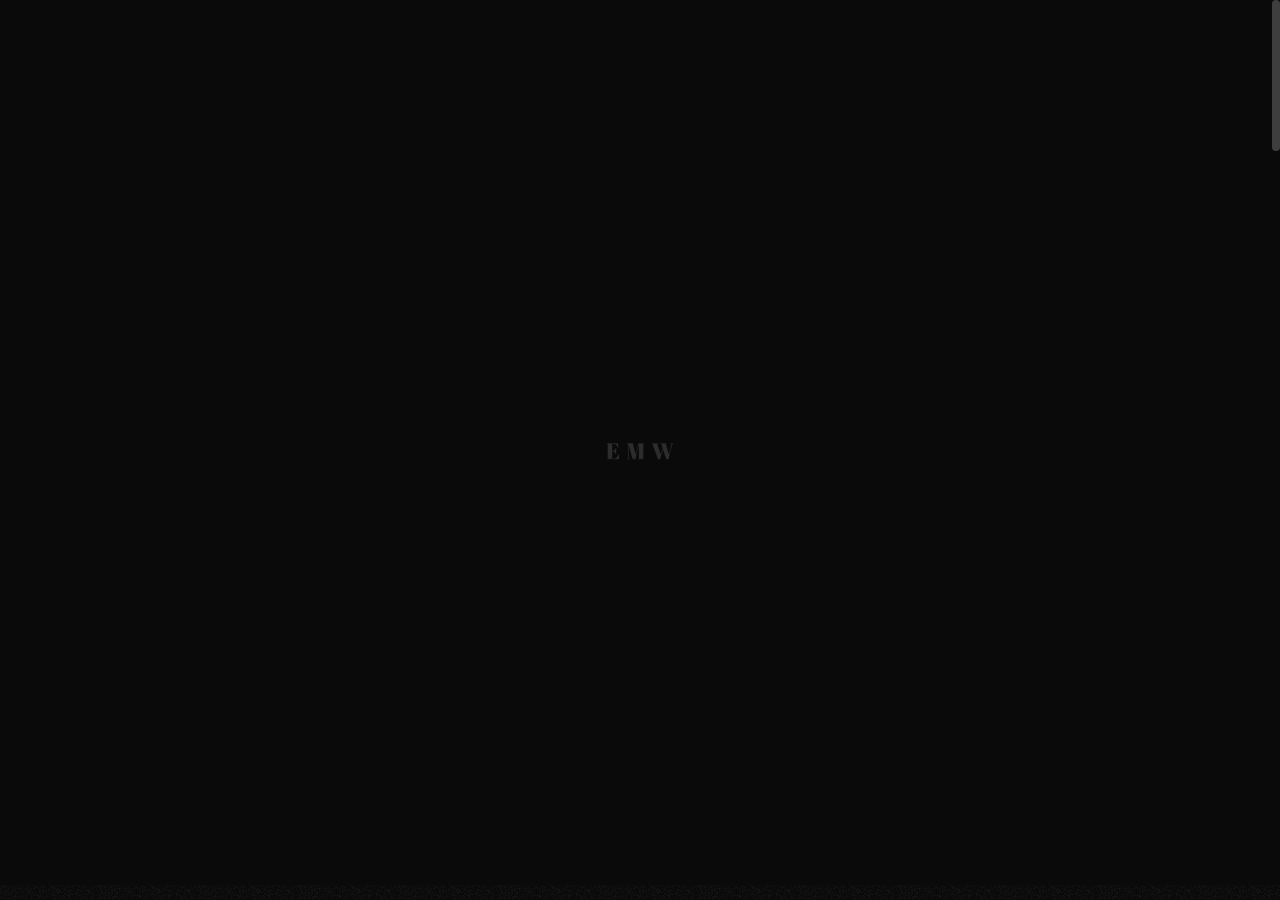
==== commit e90ddbfb: "update" ====
--- a/Index.html
+++ b/Index.html
@@ -491,22 +491,10 @@
 											<img src="assets/img/Cadian/theme cove.jpg" alt="image">
 										</figure>
 									</div>
-									<div class="portfolio-interactive-item anim-skewinup" data-scroll-speed="3">
-										<a href="a.html" class="pi-item-title-link">
-											<h2 class="pi-item-title">Love and attraction</h2>
-											<div class="pi-item-hover-title">Love and attraction</div>
-										</a>
-										<div class="pi-item-category-wrap">
-											<div class="pi-item-category">Love and attraction</div>
-											<!-- <div class="pi-item-category">Varia</div> -->
-										</div>
-										<figure class="pi-item-image cover-opacity-2">
-											<img src="assets/img/portfolio/portfolio-4.jpg" alt="image">
-										</figure>
-									</div>
+								
 								
 									<div class="portfolio-interactive-item anim-skewinup" data-scroll-speed="3">
-										<a href="single-project-5.html" class="pi-item-title-link">
+										<a href="Importance.html" class="pi-item-title-link">
 											<h2 class="pi-item-title">the symbolic cyclone </h2>
 											<div class="pi-item-hover-title">the symbolic cyclone </div>
 										</a>
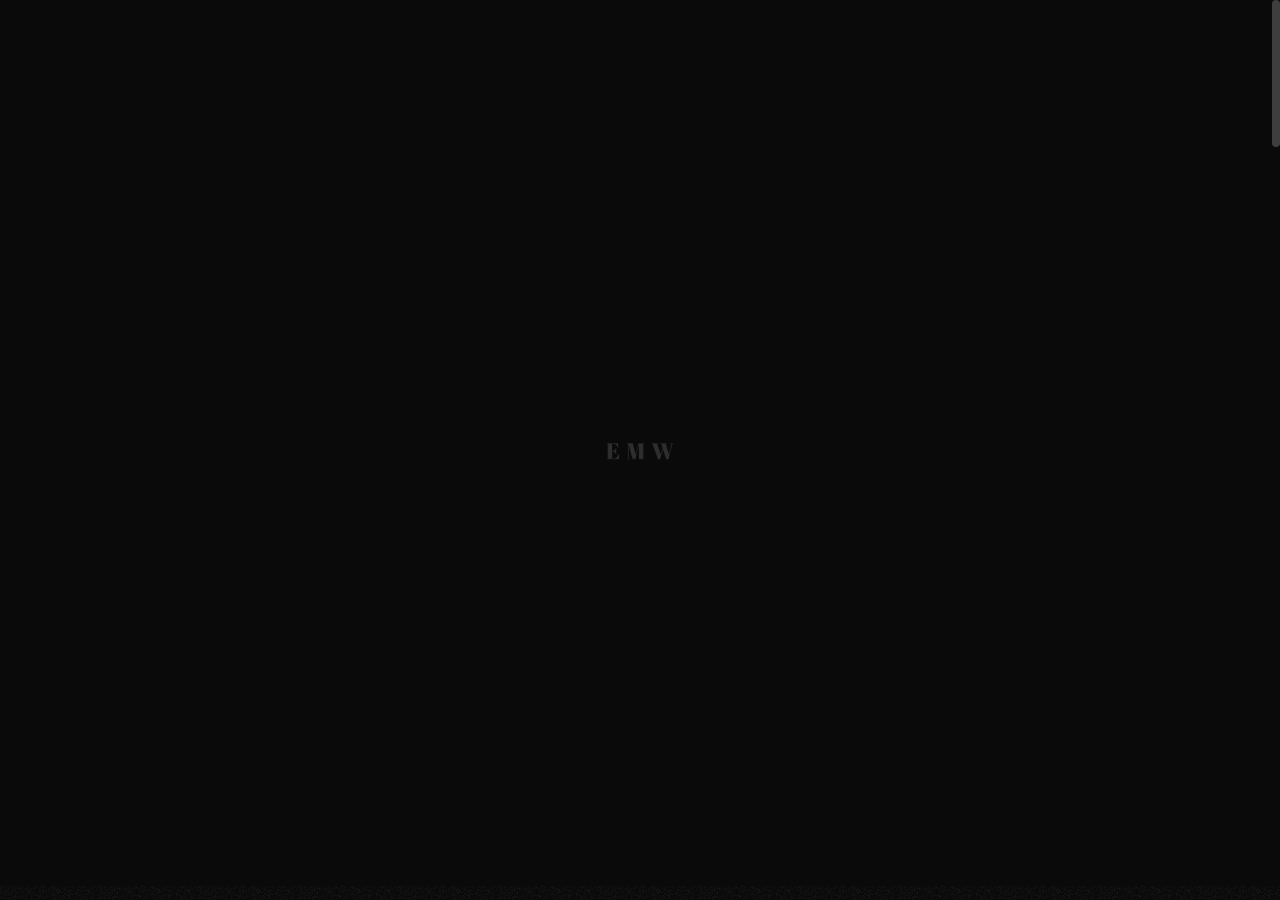
==== commit e94e5f7a: "new" ====
--- a/Index.html
+++ b/Index.html
@@ -414,25 +414,20 @@
 									<!-- Begin portfolio interactive item 
 									====================================== 
 									* Adjust the "data-scroll-speed" attribute to find a suitable scrolling speed (no effect on mobile devices!).
-									-->	<div class="tt-accordion tt-ac-xlg tt-ac-borders">
-
-									<div class="tt-accordion-item anim-fadeinup">
-										<div class="tt-accordion-heading">
-											<h3 class="pi-item-title">Settings</h3>
-											<div class="tt-accordion-subtext"></div>
-											<div class="tt-accordion-caret-wrap">
-											</div>
-										</div> <!-- /.tt-accordion-heading -->
-										<div class="tt-accordion-content max-width-800">
-											<p>
-										“the time and place in which a story was told .
-
-												The Four main characters are :
-												Bobinôt, Calixta, Alcée and Clarisse.</p>
-										</div> <!-- /.tt-accordion-content -->
-									</div>
-								</div> <!-- /.tt-accordion-item -->
-
+									< /.tt-accordion-item -->
+									<div class="portfolio-interactive-item anim-skewinup" data-scroll-speed="3">
+										<a href="Plot.html" class="pi-item-title-link">
+											<h2 class="pi-item-title">Settings  </h2>
+											<div class="pi-item-hover-title">Settings</div>
+										</a>
+										<div class="pi-item-category-wrap">
+											<div class="pi-item-category">Settings</div>
+											<!-- <div class="pi-item-category">Varia</div> -->
+										</div>
+										<figure class="pi-item-image cover-opacity-4">
+											<img src="assets/img/Cadian/settings.jpg" alt="image">
+										</figure>
+									</div>
 									<!-- End portfolio interactive item -->
 
 									<!-- Begin portfolio interactive item 
@@ -491,10 +486,22 @@
 											<img src="assets/img/Cadian/theme cove.jpg" alt="image">
 										</figure>
 									</div>
-								
+									<div class="portfolio-interactive-item anim-skewinup" data-scroll-speed="3">
+										<a href="a.html" class="pi-item-title-link">
+											<h2 class="pi-item-title">Love and attraction</h2>
+											<div class="pi-item-hover-title">Love and attraction</div>
+										</a>
+										<div class="pi-item-category-wrap">
+											<div class="pi-item-category">Love and attraction</div>
+											<!-- <div class="pi-item-category">Varia</div> -->
+										</div>
+										<figure class="pi-item-image cover-opacity-2">
+											<img src="assets/img/portfolio/portfolio-4.jpg" alt="image">
+										</figure>
+									</div>
 								
 									<div class="portfolio-interactive-item anim-skewinup" data-scroll-speed="3">
-										<a href="Importance.html" class="pi-item-title-link">
+										<a href="single-project-5.html" class="pi-item-title-link">
 											<h2 class="pi-item-title">the symbolic cyclone </h2>
 											<div class="pi-item-hover-title">the symbolic cyclone </div>
 										</a>
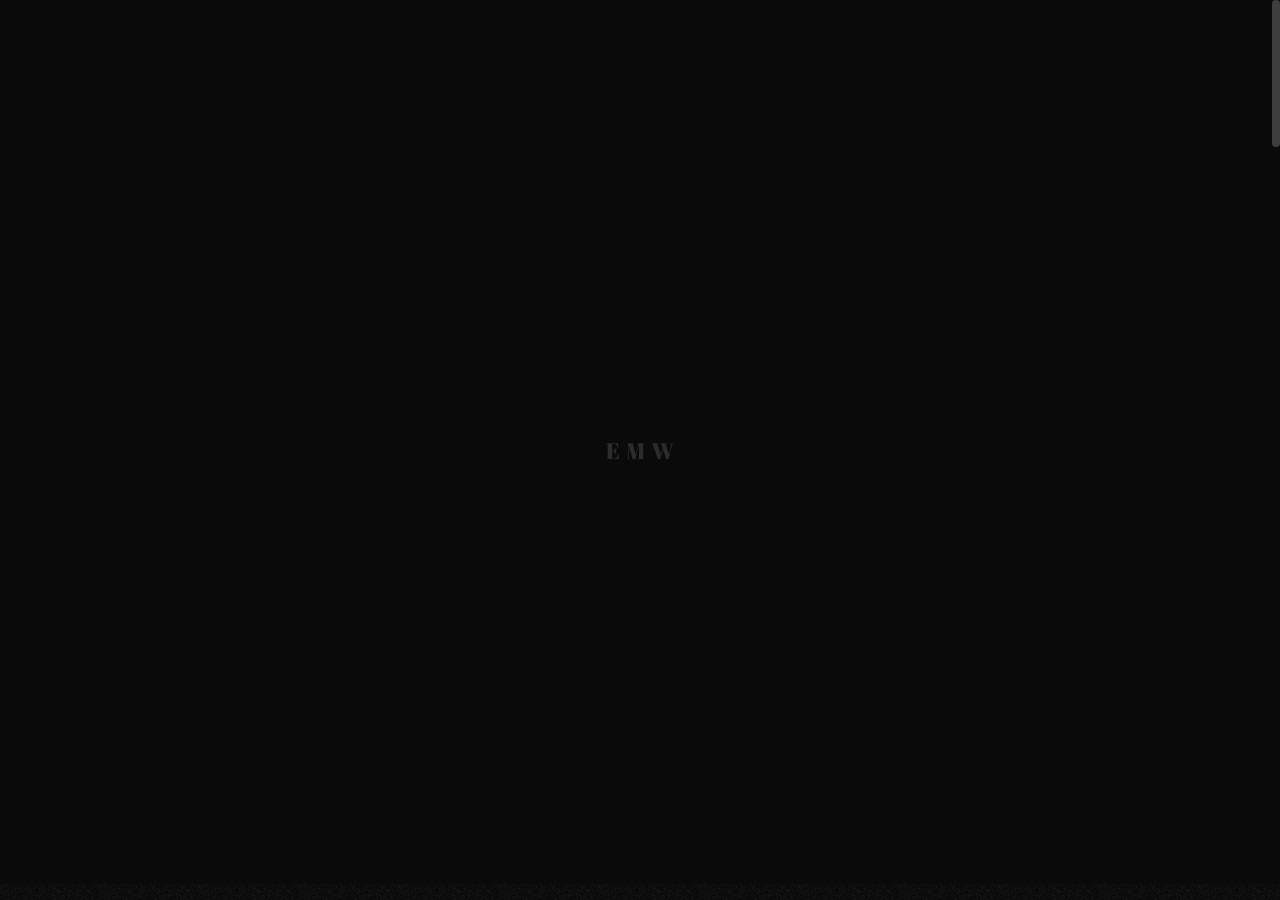
==== commit eae4277a: "update links" ====
--- a/Index.html
+++ b/Index.html
@@ -416,7 +416,7 @@
 									* Adjust the "data-scroll-speed" attribute to find a suitable scrolling speed (no effect on mobile devices!).
 									< /.tt-accordion-item -->
 									<div class="portfolio-interactive-item anim-skewinup" data-scroll-speed="3">
-										<a href="Plot.html" class="pi-item-title-link">
+										<a href="Settings.html" class="pi-item-title-link">
 											<h2 class="pi-item-title">Settings  </h2>
 											<div class="pi-item-hover-title">Settings</div>
 										</a>
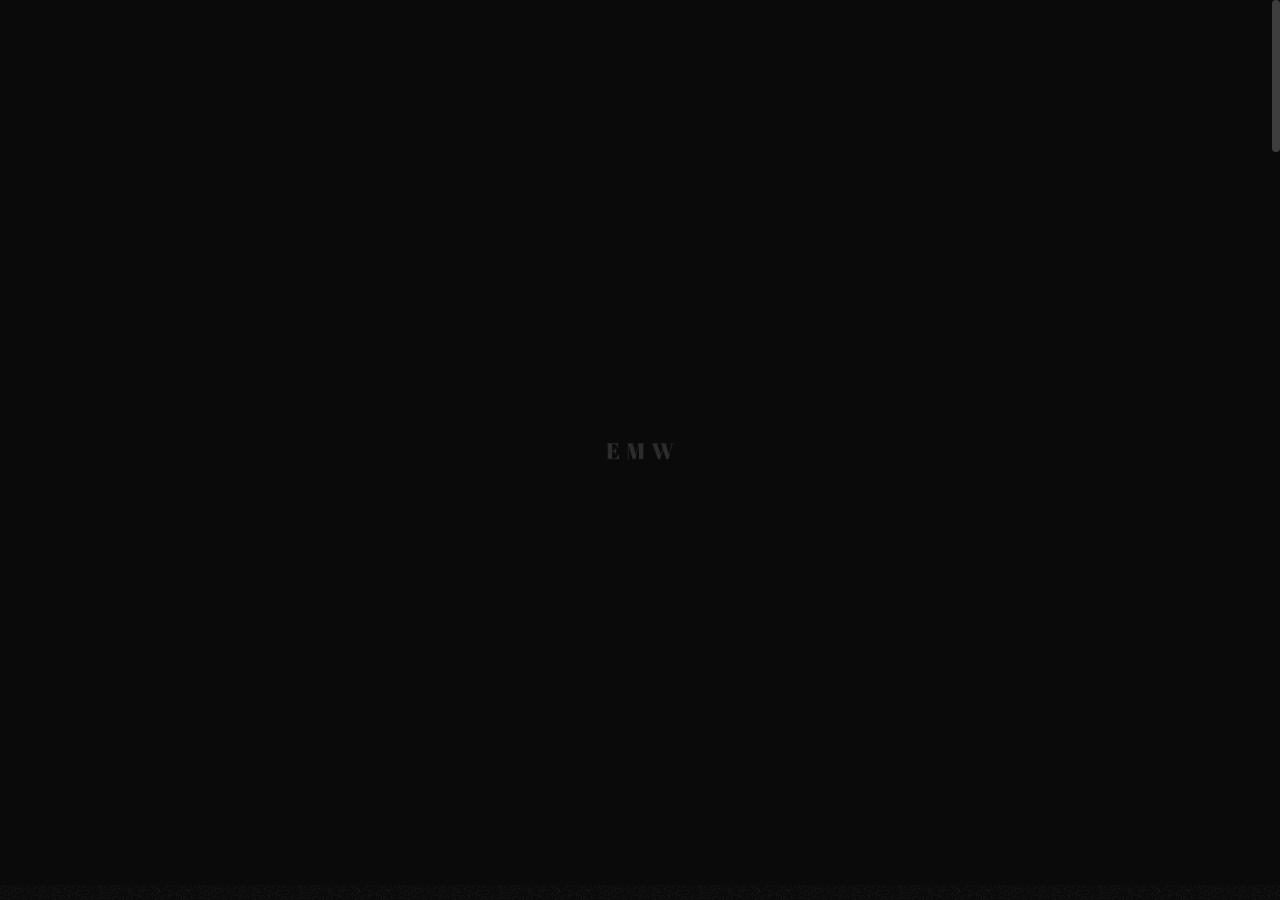
==== commit 6337f23b: "save" ====
--- a/Index.html
+++ b/Index.html
@@ -486,19 +486,7 @@
 											<img src="assets/img/Cadian/theme cove.jpg" alt="image">
 										</figure>
 									</div>
-									<div class="portfolio-interactive-item anim-skewinup" data-scroll-speed="3">
-										<a href="a.html" class="pi-item-title-link">
-											<h2 class="pi-item-title">Love and attraction</h2>
-											<div class="pi-item-hover-title">Love and attraction</div>
-										</a>
-										<div class="pi-item-category-wrap">
-											<div class="pi-item-category">Love and attraction</div>
-											<!-- <div class="pi-item-category">Varia</div> -->
-										</div>
-										<figure class="pi-item-image cover-opacity-2">
-											<img src="assets/img/portfolio/portfolio-4.jpg" alt="image">
-										</figure>
-									</div>
+								
 								
 									<div class="portfolio-interactive-item anim-skewinup" data-scroll-speed="3">
 										<a href="single-project-5.html" class="pi-item-title-link">
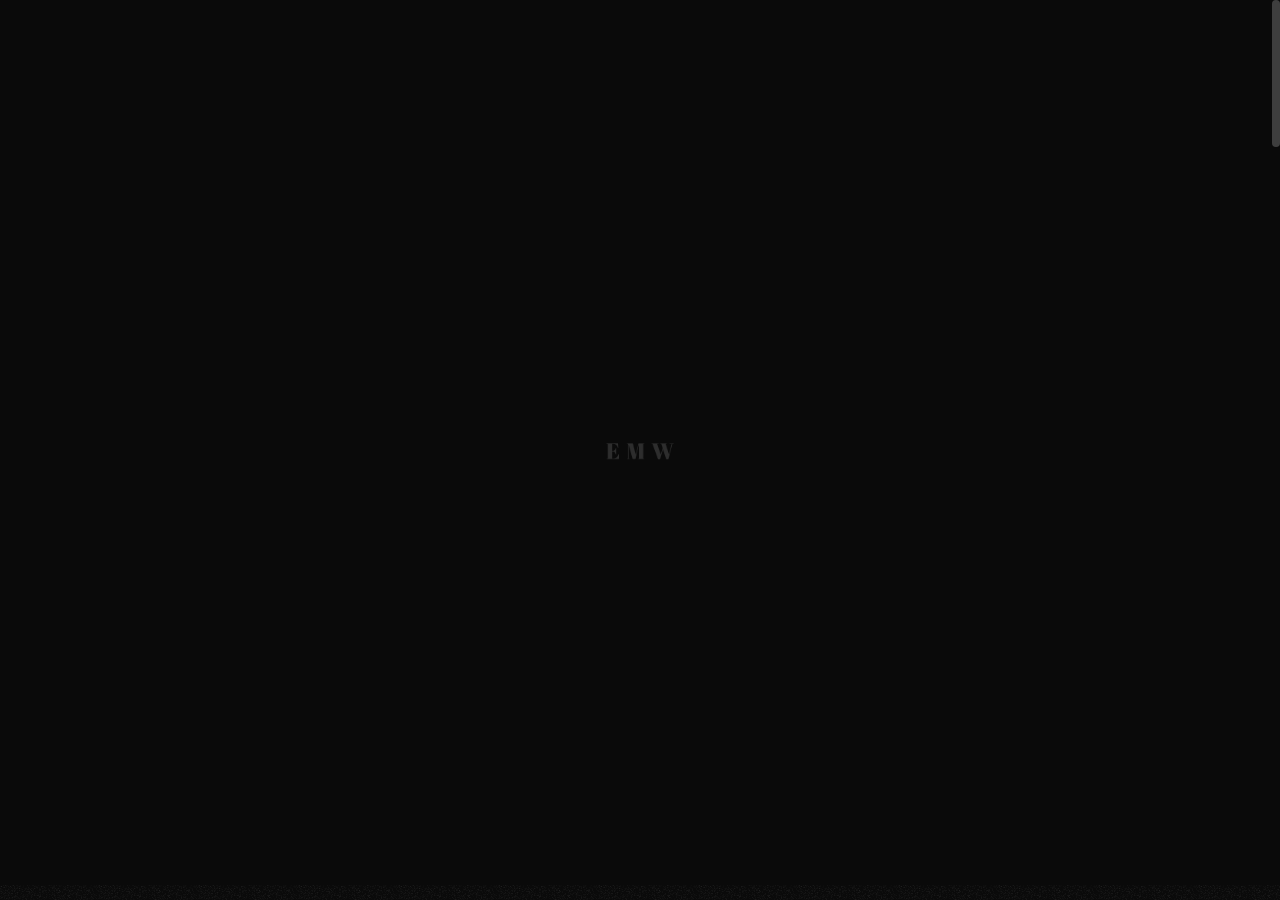
==== commit 5037418a: "added information" ====
--- a/Index.html
+++ b/Index.html
@@ -416,8 +416,8 @@
 									* Adjust the "data-scroll-speed" attribute to find a suitable scrolling speed (no effect on mobile devices!).
 									< /.tt-accordion-item -->
 									<div class="portfolio-interactive-item anim-skewinup" data-scroll-speed="3">
-										<a href="Settings.html" class="pi-item-title-link">
-											<h2 class="pi-item-title">Settings  </h2>
+										<a href="Plot.html" class="pi-item-title-link">
+											<h2 class="pi-item-title">Settings </h2>
 											<div class="pi-item-hover-title">Settings</div>
 										</a>
 										<div class="pi-item-category-wrap">
@@ -486,7 +486,19 @@
 											<img src="assets/img/Cadian/theme cove.jpg" alt="image">
 										</figure>
 									</div>
-								
+									<div class="portfolio-interactive-item anim-skewinup" data-scroll-speed="3">
+										<a href="a.html" class="pi-item-title-link">
+											<h2 class="pi-item-title">Love and attraction</h2>
+											<div class="pi-item-hover-title">Love and attraction</div>
+										</a>
+										<div class="pi-item-category-wrap">
+											<div class="pi-item-category">Love and attraction</div>
+											<!-- <div class="pi-item-category">Varia</div> -->
+										</div>
+										<figure class="pi-item-image cover-opacity-2">
+											<img src="assets/img/portfolio/portfolio-4.jpg" alt="image">
+										</figure>
+									</div>
 								
 									<div class="portfolio-interactive-item anim-skewinup" data-scroll-speed="3">
 										<a href="single-project-5.html" class="pi-item-title-link">
@@ -830,4 +842,4 @@
 
 	</body>
 
-</html>
+</html>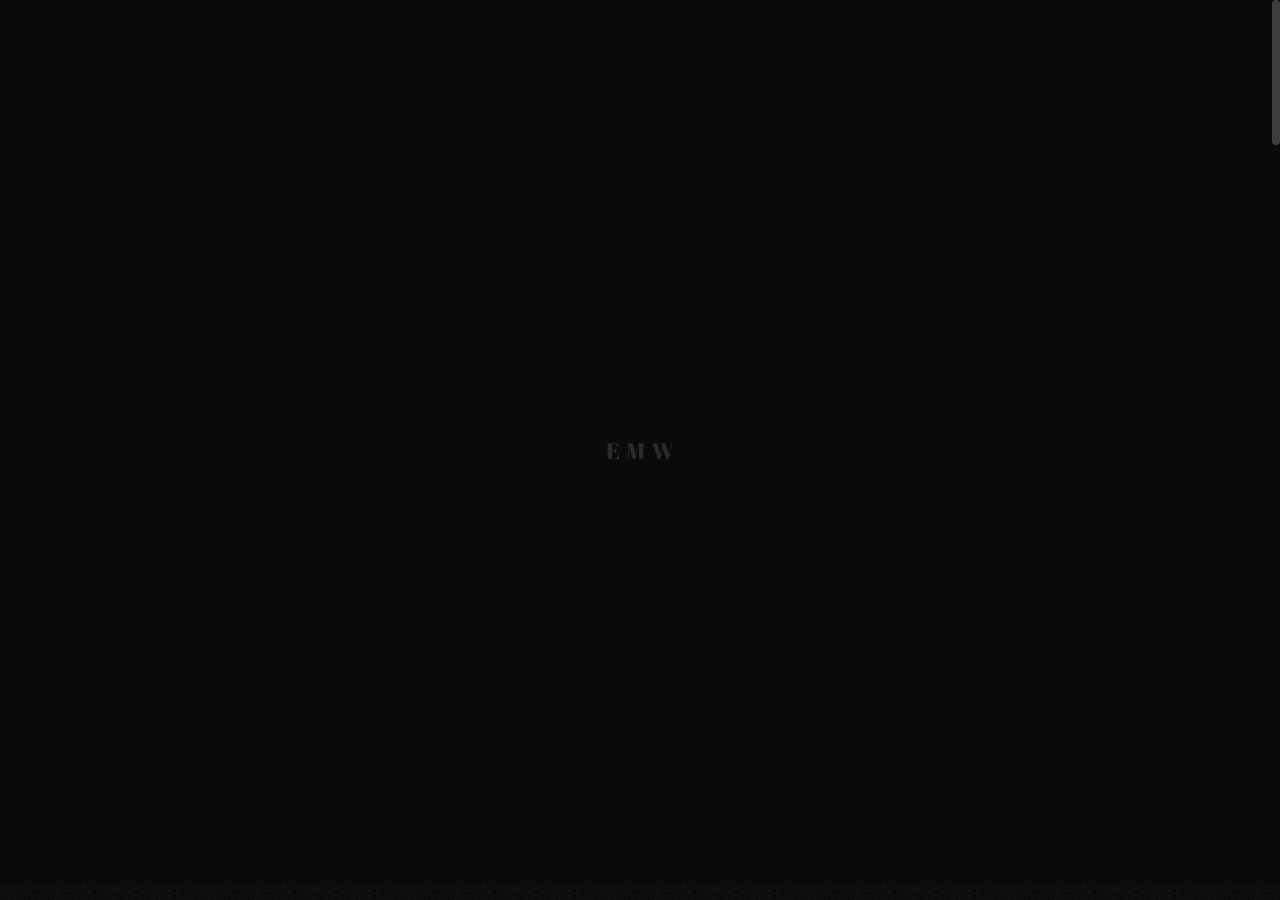
==== commit 92b7871f: "Update Index.html" ====
--- a/Index.html
+++ b/Index.html
@@ -414,6 +414,7 @@
 									<!-- Begin portfolio interactive item 
 									====================================== 
 									* Adjust the "data-scroll-speed" attribute to find a suitable scrolling speed (no effect on mobile devices!).
+<<<<<<< HEAD
 									< /.tt-accordion-item -->
 									<div class="portfolio-interactive-item anim-skewinup" data-scroll-speed="3">
 										<a href="Plot.html" class="pi-item-title-link">
@@ -427,6 +428,24 @@
 										<figure class="pi-item-image cover-opacity-4">
 											<img src="assets/img/Cadian/settings.jpg" alt="image">
 										</figure>
+=======
+									-->	<div class="tt-accordion tt-ac-xlg tt-ac-borders">
+
+									<div class="tt-accordion-item anim-fadeinup">
+										<div class="tt-accordion-heading">
+											<h3 class="pi-item-title">Settings</h3>
+											<div class="tt-accordion-subtext"></div>
+											<div class="tt-accordion-caret-wrap">
+											</div>
+										</div> <!-- /.tt-accordion-heading -->
+										<div class="tt-accordion-content max-width-800">
+											<p>
+										“the time and place in which a story was told .
+
+												The Four main characters are :
+												Bobinôt, Calixta, Alcée and Clarisse.</p>
+										</div> <!-- /.tt-accordion-content -->
+>>>>>>> e90ddbfb4e90022c34c31ee8602f910585a7cb0a
 									</div>
 									<!-- End portfolio interactive item -->
 
@@ -486,22 +505,10 @@
 											<img src="assets/img/Cadian/theme cove.jpg" alt="image">
 										</figure>
 									</div>
-									<div class="portfolio-interactive-item anim-skewinup" data-scroll-speed="3">
-										<a href="a.html" class="pi-item-title-link">
-											<h2 class="pi-item-title">Love and attraction</h2>
-											<div class="pi-item-hover-title">Love and attraction</div>
-										</a>
-										<div class="pi-item-category-wrap">
-											<div class="pi-item-category">Love and attraction</div>
-											<!-- <div class="pi-item-category">Varia</div> -->
-										</div>
-										<figure class="pi-item-image cover-opacity-2">
-											<img src="assets/img/portfolio/portfolio-4.jpg" alt="image">
-										</figure>
-									</div>
+								
 								
 									<div class="portfolio-interactive-item anim-skewinup" data-scroll-speed="3">
-										<a href="single-project-5.html" class="pi-item-title-link">
+										<a href="Importance.html" class="pi-item-title-link">
 											<h2 class="pi-item-title">the symbolic cyclone </h2>
 											<div class="pi-item-hover-title">the symbolic cyclone </div>
 										</a>
@@ -842,4 +849,4 @@
 
 	</body>
 
-</html>+</html>
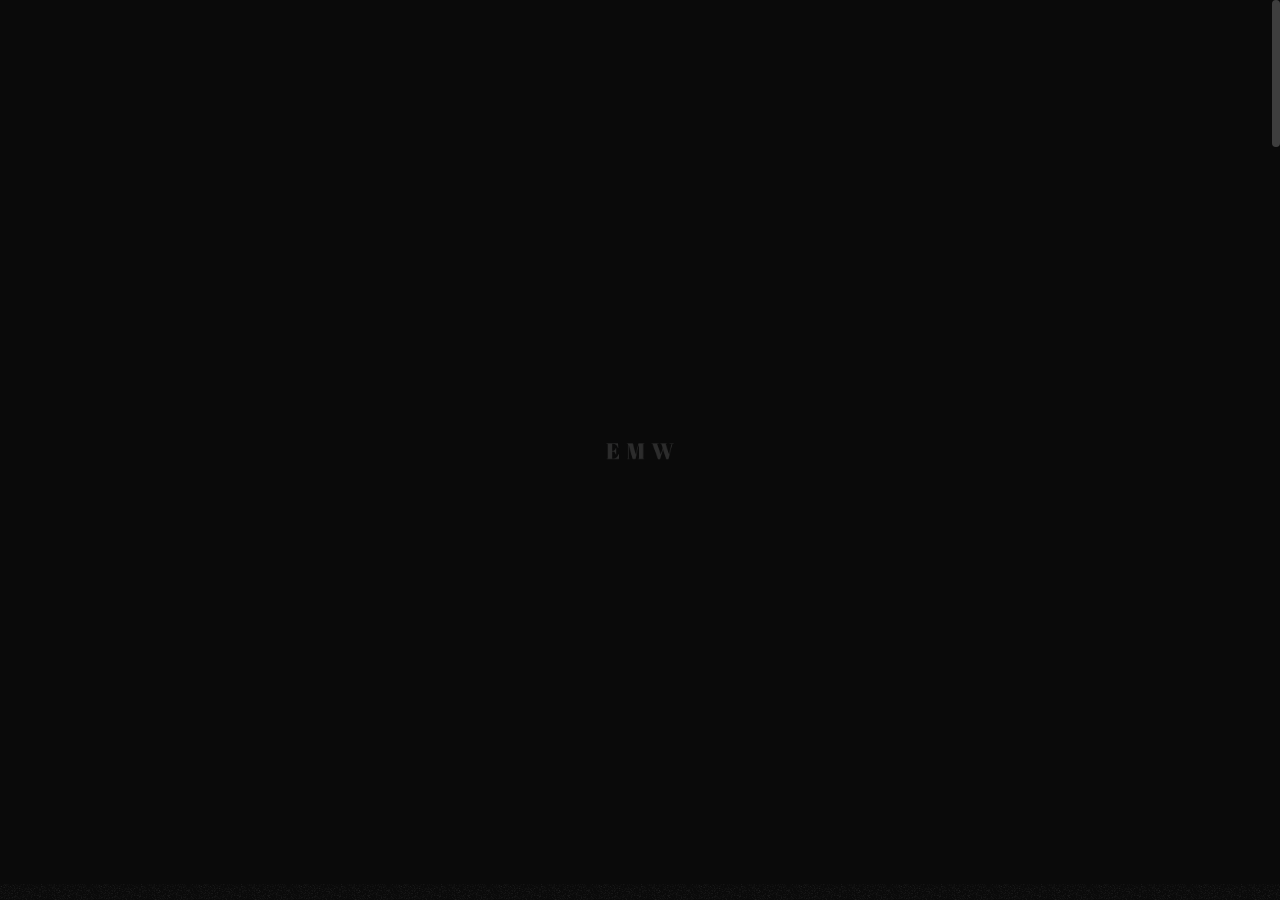
==== commit 392684c9: "new" ====
--- a/Index.html
+++ b/Index.html
@@ -414,7 +414,6 @@
 									<!-- Begin portfolio interactive item 
 									====================================== 
 									* Adjust the "data-scroll-speed" attribute to find a suitable scrolling speed (no effect on mobile devices!).
-<<<<<<< HEAD
 									< /.tt-accordion-item -->
 									<div class="portfolio-interactive-item anim-skewinup" data-scroll-speed="3">
 										<a href="Plot.html" class="pi-item-title-link">
@@ -428,24 +427,6 @@
 										<figure class="pi-item-image cover-opacity-4">
 											<img src="assets/img/Cadian/settings.jpg" alt="image">
 										</figure>
-=======
-									-->	<div class="tt-accordion tt-ac-xlg tt-ac-borders">
-
-									<div class="tt-accordion-item anim-fadeinup">
-										<div class="tt-accordion-heading">
-											<h3 class="pi-item-title">Settings</h3>
-											<div class="tt-accordion-subtext"></div>
-											<div class="tt-accordion-caret-wrap">
-											</div>
-										</div> <!-- /.tt-accordion-heading -->
-										<div class="tt-accordion-content max-width-800">
-											<p>
-										“the time and place in which a story was told .
-
-												The Four main characters are :
-												Bobinôt, Calixta, Alcée and Clarisse.</p>
-										</div> <!-- /.tt-accordion-content -->
->>>>>>> e90ddbfb4e90022c34c31ee8602f910585a7cb0a
 									</div>
 									<!-- End portfolio interactive item -->
 
@@ -505,10 +486,22 @@
 											<img src="assets/img/Cadian/theme cove.jpg" alt="image">
 										</figure>
 									</div>
-								
+									<div class="portfolio-interactive-item anim-skewinup" data-scroll-speed="3">
+										<a href="a.html" class="pi-item-title-link">
+											<h2 class="pi-item-title">Love and attraction</h2>
+											<div class="pi-item-hover-title">Love and attraction</div>
+										</a>
+										<div class="pi-item-category-wrap">
+											<div class="pi-item-category">Love and attraction</div>
+											<!-- <div class="pi-item-category">Varia</div> -->
+										</div>
+										<figure class="pi-item-image cover-opacity-2">
+											<img src="assets/img/portfolio/portfolio-4.jpg" alt="image">
+										</figure>
+									</div>
 								
 									<div class="portfolio-interactive-item anim-skewinup" data-scroll-speed="3">
-										<a href="Importance.html" class="pi-item-title-link">
+										<a href="single-project-5.html" class="pi-item-title-link">
 											<h2 class="pi-item-title">the symbolic cyclone </h2>
 											<div class="pi-item-hover-title">the symbolic cyclone </div>
 										</a>
@@ -849,4 +842,4 @@
 
 	</body>
 
-</html>
+</html>